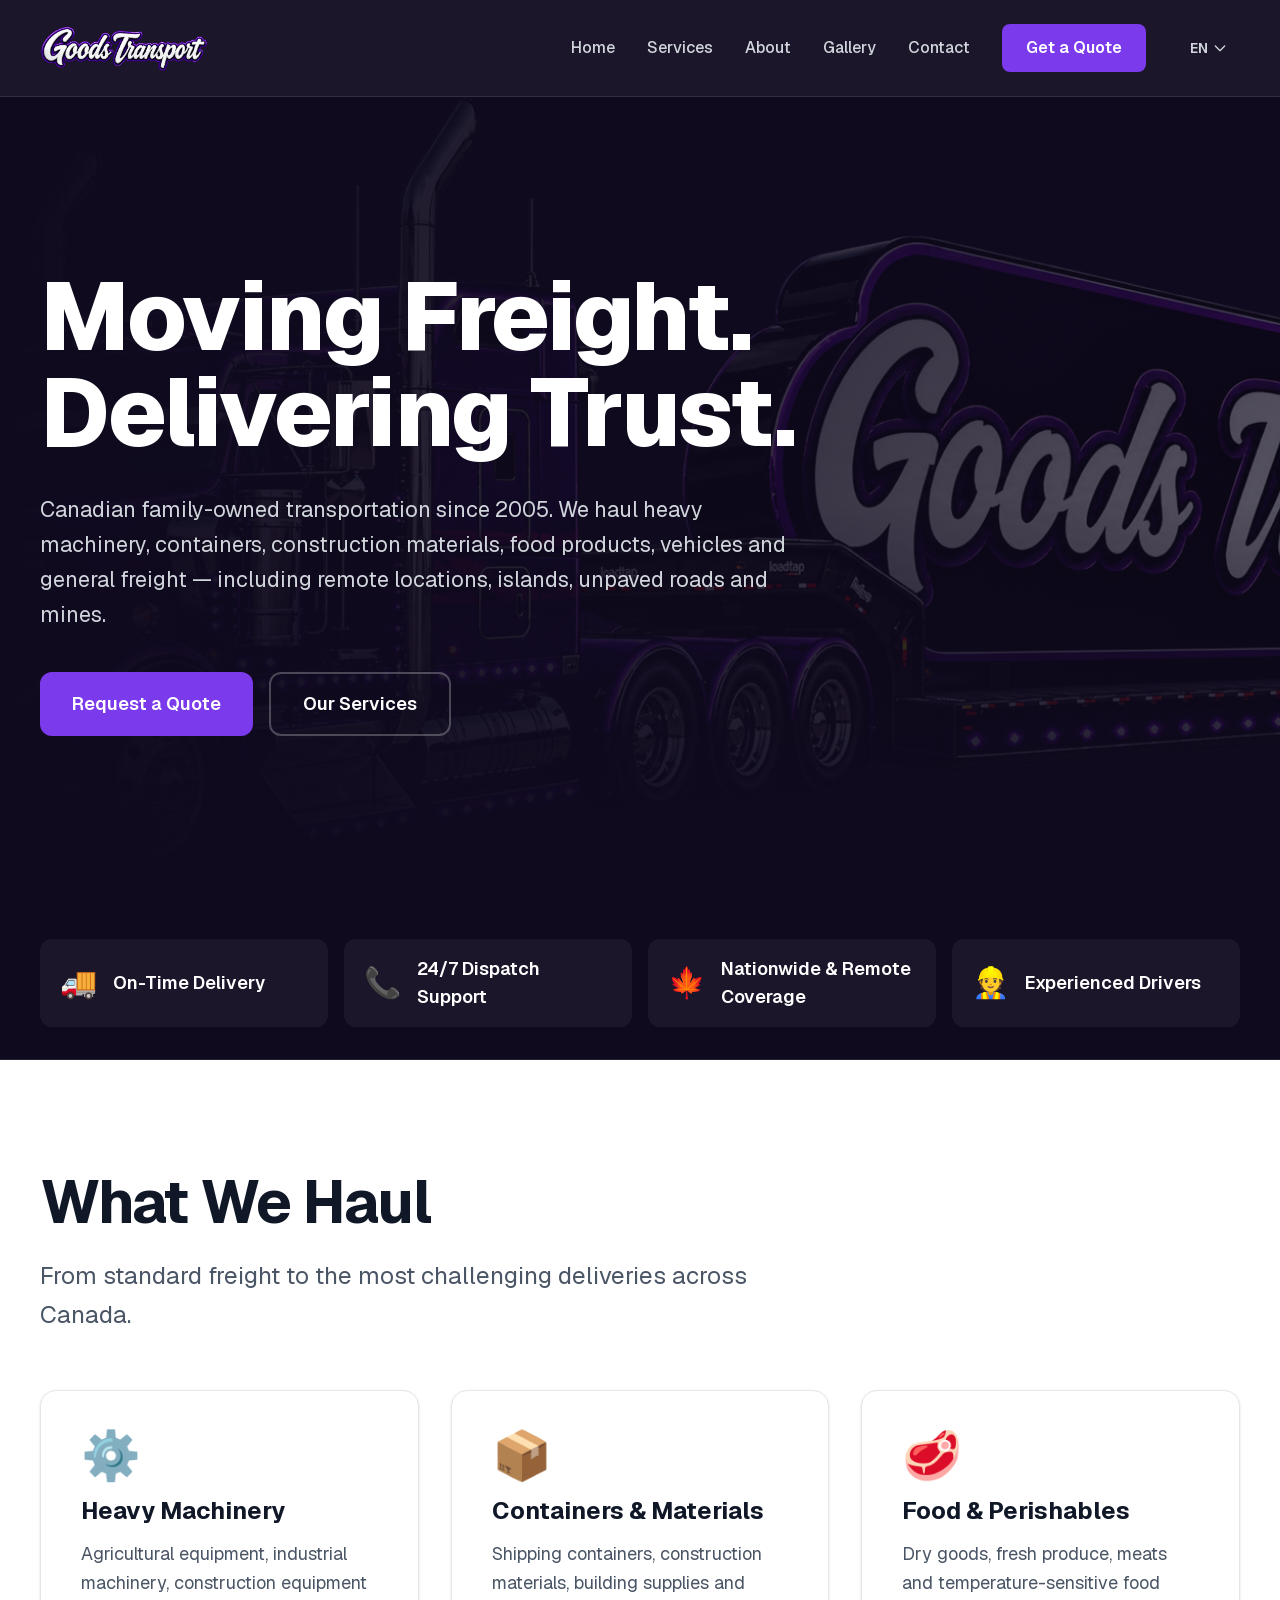
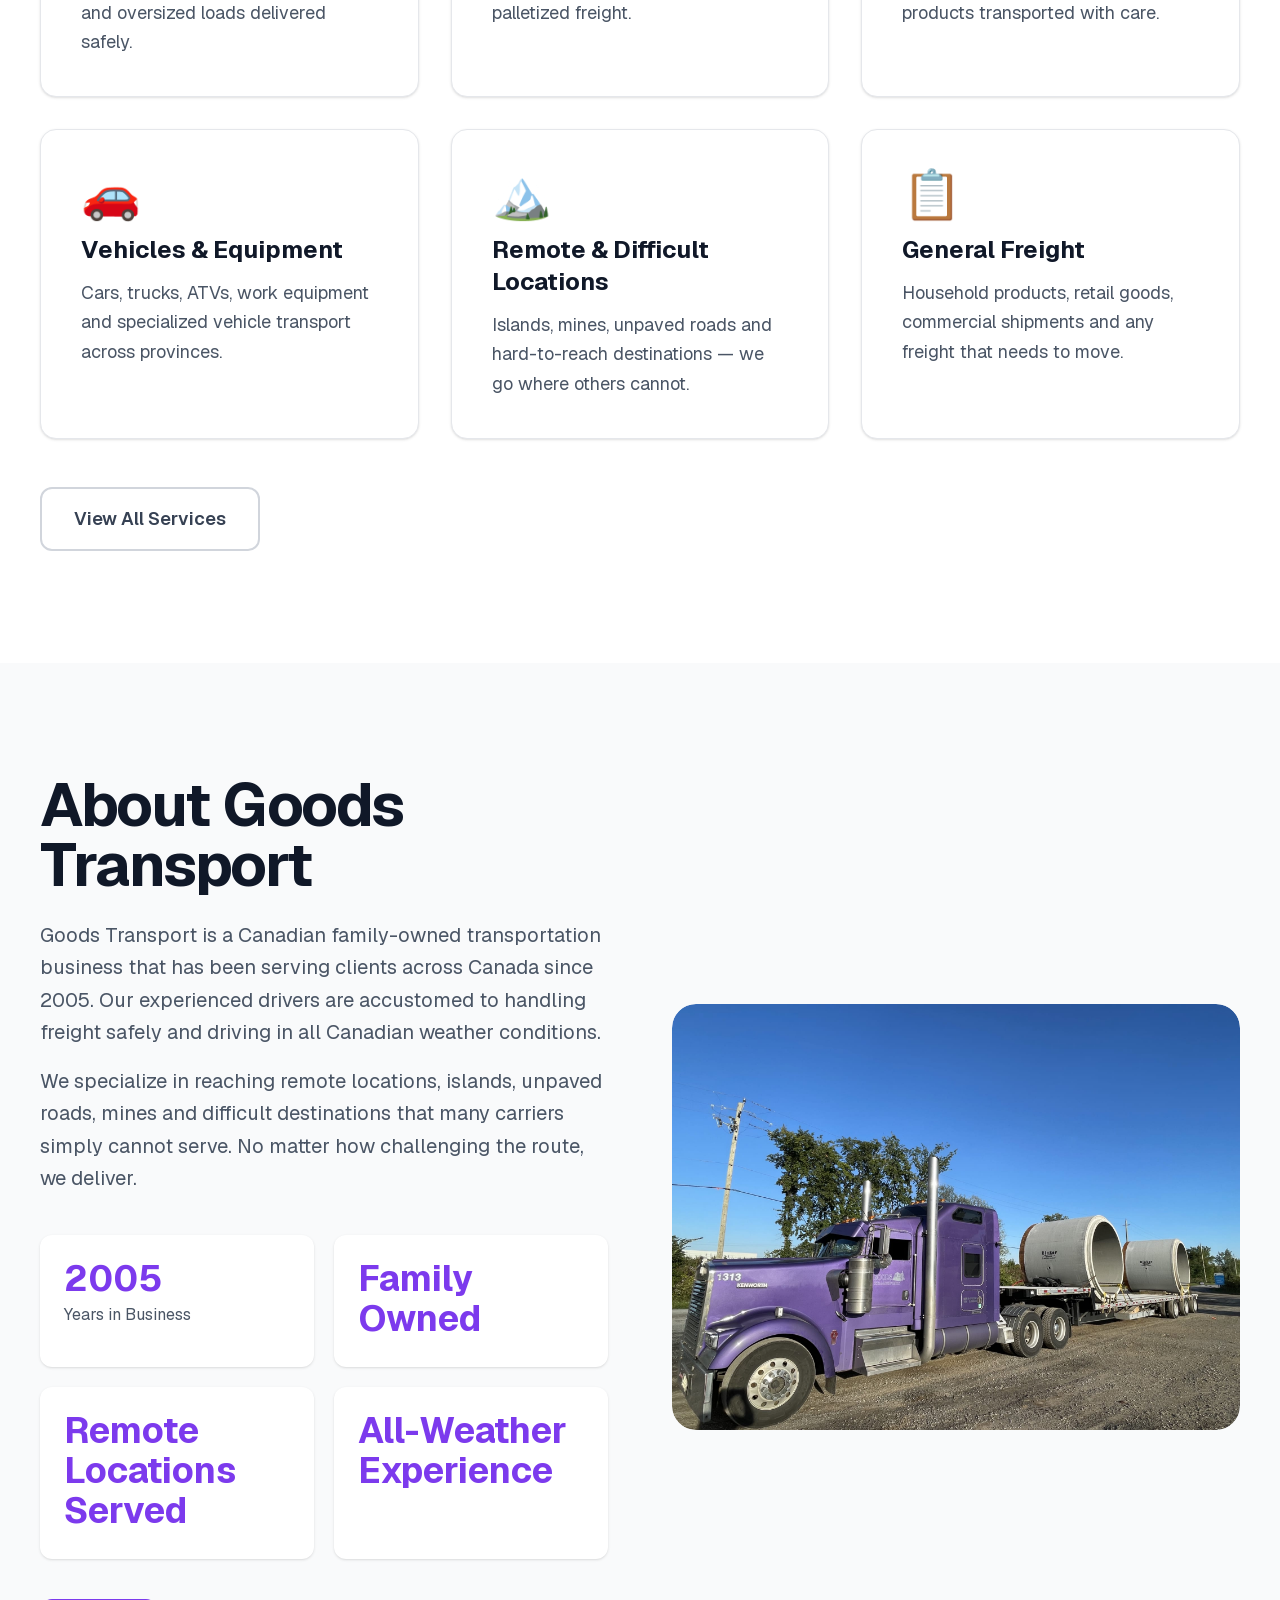
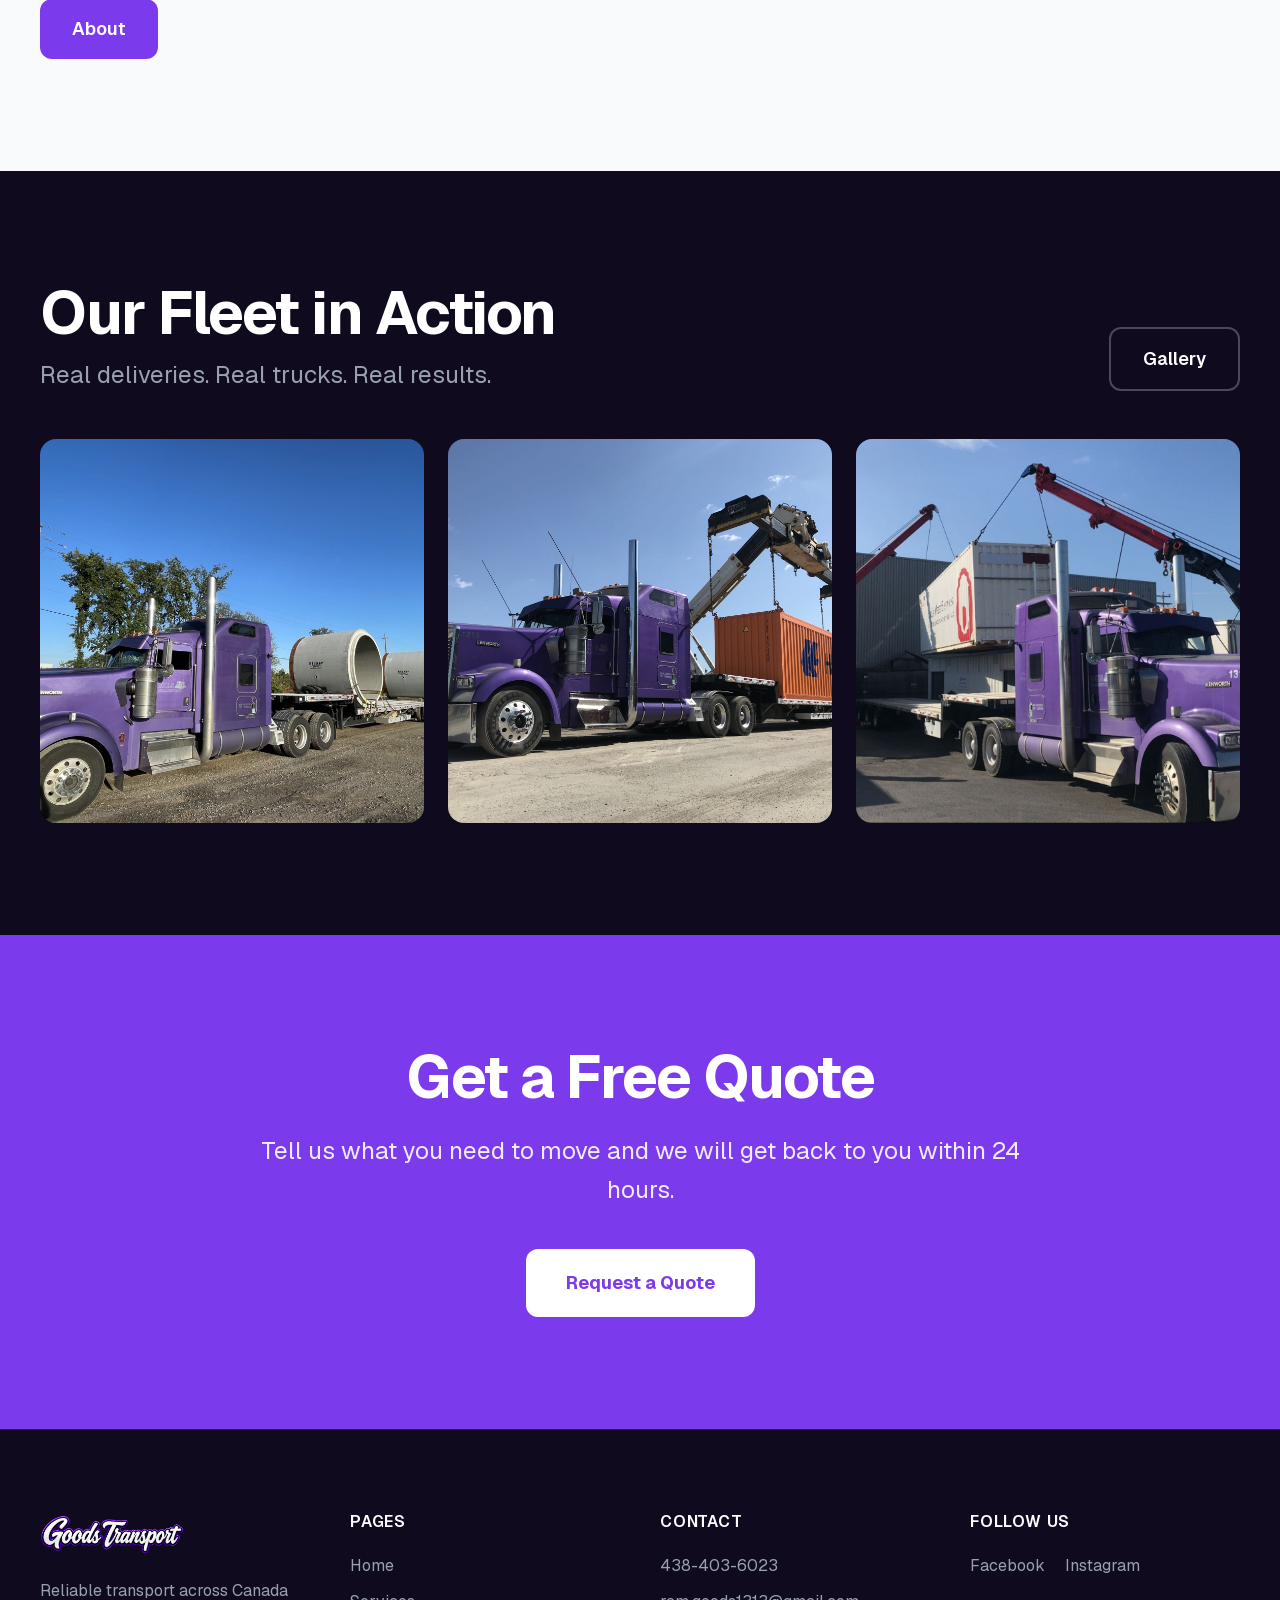
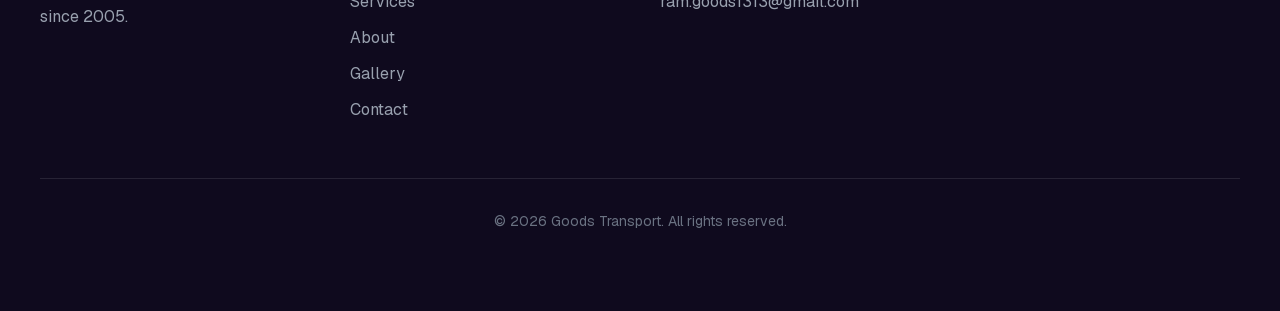
==== index.html @ d4e874e9 "Publish Goods Transport client preview. Co-authored-by: Cursor <cursoragent@cursor.com>" ====
<!DOCTYPE html><html lang="en" class="geist_a71539c9-module__T19VSG__variable geist_mono_8d43a2aa-module__8Li5zG__variable h-full antialiased"><head><meta charSet="utf-8"/><meta name="viewport" content="width=device-width, initial-scale=1"/><link rel="preload" href="/_next/static/media/797e433ab948586e-s.p.0r6juujl39pe6.woff2" as="font" crossorigin="" type="font/woff2"/><link rel="preload" href="/_next/static/media/caa3a2e1cccd8315-s.p.0wgildi0cnwt9.woff2" as="font" crossorigin="" type="font/woff2"/><link rel="preload" as="image" href="/logos/logo-header.png.png"/><link rel="stylesheet" href="/_next/static/chunks/0zpphsnhmjng1.css" data-precedence="next"/><link rel="preload" as="script" fetchPriority="low" href="/_next/static/chunks/3s6nzrbk-8mnv.js"/><script src="/_next/static/chunks/3450qyhportkm.js" async=""></script><script src="/_next/static/chunks/1j_9b-l0n6u-t.js" async=""></script><script src="/_next/static/chunks/2wome6lnndfqk.js" async=""></script><script src="/_next/static/chunks/turbopack-3-rogmxp6l1om.js" async=""></script><script src="/_next/static/chunks/3fntmmi971322.js" async=""></script><script src="/_next/static/chunks/34xxdpkvcuuj9.js" async=""></script><script src="/_next/static/chunks/1sk3g4_gmx40v.js" async=""></script><script src="/_next/static/chunks/1n97j-zp69pqx.js" async=""></script><script src="/_next/static/chunks/3w--24xinl65f.js" async=""></script><title>Goods Transport — Canadian Freight &amp; Logistics</title><meta name="description" content="Canadian family-owned transportation since 2005. Heavy machinery, containers, construction materials, food products, vehicles and general freight across Canada including remote locations."/><meta name="author" content="Goods Transport"/><meta name="keywords" content="freight transport Canada,trucking company,heavy machinery transport,container shipping,remote location delivery"/><meta name="robots" content="index, follow"/><meta property="og:title" content="Goods Transport — Canadian Freight &amp; Logistics"/><meta property="og:description" content="Canadian family-owned transportation since 2005. We deliver anywhere in Canada."/><meta property="og:site_name" content="Goods Transport"/><meta property="og:locale" content="en_CA"/><meta property="og:type" content="website"/><meta name="twitter:card" content="summary_large_image"/><meta name="twitter:title" content="Goods Transport — Canadian Freight &amp; Logistics"/><meta name="twitter:description" content="Canadian family-owned transportation since 2005. We deliver anywhere in Canada."/><link rel="icon" href="/favicon.ico?favicon.2vob68tjqpejf.ico" sizes="256x256" type="image/x-icon"/><meta name="next-size-adjust" content=""/><script src="/_next/static/chunks/0cz1d0mv5g_q7.js" noModule=""></script></head><body class="min-h-full flex flex-col bg-[#0f0a1e] text-gray-900"><div hidden=""><!--$--><!--/$--></div><header class="sticky top-0 z-50 w-full border-b border-white/10 bg-[#0f0a1e]/95 backdrop-blur-md"><nav class="mx-auto flex max-w-[1600px] items-center justify-between px-6 py-4 lg:px-10 lg:py-5" aria-label="Main navigation"><a class="flex items-center gap-3" href="/"><img alt="Goods Transport" width="260" height="72" decoding="async" data-nimg="1" class="h-12 w-auto object-contain lg:h-14" style="color:transparent" src="/logos/logo-header.png.png"/></a><div class="hidden items-center gap-8 lg:flex"><ul class="flex items-center gap-8"><li><a class="text-base font-medium text-gray-300 transition-colors hover:text-white" href="/">Home</a></li><li><a class="text-base font-medium text-gray-300 transition-colors hover:text-white" href="/services/">Services</a></li><li><a class="text-base font-medium text-gray-300 transition-colors hover:text-white" href="/about/">About</a></li><li><a class="text-base font-medium text-gray-300 transition-colors hover:text-white" href="/gallery/">Gallery</a></li><li><a class="text-base font-medium text-gray-300 transition-colors hover:text-white" href="/contact/">Contact</a></li></ul><a class="rounded-lg bg-[#7c3aed] px-6 py-3 text-base font-semibold text-white transition-colors hover:bg-[#5b21b6]" href="/contact/">Get a Quote</a><div class="relative"><button type="button" class="flex items-center gap-1 rounded-md px-3 py-2 text-sm font-semibold text-gray-300 hover:text-white" aria-haspopup="listbox" aria-expanded="false">EN<svg class="h-4 w-4" fill="none" viewBox="0 0 24 24" stroke="currentColor" stroke-width="2"><path stroke-linecap="round" stroke-linejoin="round" d="M19 9l-7 7-7-7"></path></svg></button></div></div><div class="flex items-center gap-4 lg:hidden"><div class="relative"><button type="button" class="rounded-md px-3 py-2 text-sm font-semibold text-gray-300">EN</button></div><button type="button" class="inline-flex items-center justify-center rounded-md p-2 text-gray-300 hover:bg-white/10 hover:text-white" aria-controls="mobile-menu" aria-expanded="false"><span class="sr-only">Open menu</span><svg class="h-7 w-7" fill="none" viewBox="0 0 24 24" stroke-width="1.5" stroke="currentColor"><path stroke-linecap="round" stroke-linejoin="round" d="M3.75 6.75h16.5M3.75 12h16.5m-16.5 5.25h16.5"></path></svg></button></div></nav><div id="mobile-menu" class="overflow-hidden border-t border-white/10 bg-[#0f0a1e] transition-all duration-300 ease-in-out lg:hidden max-h-0 opacity-0"><ul class="flex flex-col gap-1 px-6 py-4"><li><a class="block rounded-md px-3 py-3 text-base font-medium text-gray-300 hover:bg-white/5 hover:text-white" href="/">Home</a></li><li><a class="block rounded-md px-3 py-3 text-base font-medium text-gray-300 hover:bg-white/5 hover:text-white" href="/services/">Services</a></li><li><a class="block rounded-md px-3 py-3 text-base font-medium text-gray-300 hover:bg-white/5 hover:text-white" href="/about/">About</a></li><li><a class="block rounded-md px-3 py-3 text-base font-medium text-gray-300 hover:bg-white/5 hover:text-white" href="/gallery/">Gallery</a></li><li><a class="block rounded-md px-3 py-3 text-base font-medium text-gray-300 hover:bg-white/5 hover:text-white" href="/contact/">Contact</a></li><li class="pt-3"><a class="block rounded-lg bg-[#7c3aed] px-4 py-3 text-center text-base font-semibold text-white" href="/contact/">Get a Quote</a></li></ul></div></header><main class="flex-1"><section class="relative flex min-h-[90vh] items-center overflow-hidden bg-[#0f0a1e]"><div class="absolute inset-0 z-0"><video autoPlay="" muted="" loop="" playsInline="" preload="metadata" poster="/images/hero/hero-truck.jpg.png" class="h-full w-full object-cover opacity-50"><source src="/videos/video-01.mp4.mp4" type="video/mp4"/></video><div class="absolute inset-0 bg-gradient-to-r from-[#0f0a1e] via-[#0f0a1e]/70 to-[#0f0a1e]/40"></div><div class="absolute inset-0 bg-gradient-to-t from-[#0f0a1e] via-transparent to-[#0f0a1e]/30"></div></div><div class="relative z-10 mx-auto w-full max-w-[1600px] px-6 py-20 lg:px-10 lg:py-28"><div class="max-w-4xl animate-fade-in-up"><h1 class="text-5xl font-extrabold tracking-tight text-white sm:text-6xl md:text-7xl lg:text-8xl">Moving Freight. Delivering Trust.</h1><p class="mt-8 text-xl leading-relaxed text-gray-300 sm:text-2xl md:text-[1.35rem] lg:max-w-3xl animate-fade-in-up animation-delay-100">Canadian family-owned transportation since 2005. We haul heavy machinery, containers, construction materials, food products, vehicles and general freight — including remote locations, islands, unpaved roads and mines.</p><div class="mt-10 flex flex-col gap-4 sm:flex-row animate-fade-in-up animation-delay-200"><a class="inline-flex items-center justify-center rounded-xl bg-[#7c3aed] px-8 py-4 text-lg font-semibold text-white transition-colors hover:bg-[#5b21b6]" href="/contact/">Request a Quote</a><a class="inline-flex items-center justify-center rounded-xl border-2 border-white/25 px-8 py-4 text-lg font-semibold text-white transition-colors hover:bg-white/10" href="/services/">Our Services</a></div></div></div></section><section class="border-b border-white/10 bg-[#0f0a1e]"><div class="mx-auto max-w-[1600px] px-6 py-8 lg:px-10"><div class="grid grid-cols-2 gap-4 md:grid-cols-4"><div class="flex items-center gap-4 rounded-xl bg-white/5 px-5 py-4"><span class="text-2xl lg:text-3xl">🚚</span><span class="text-base font-semibold text-white lg:text-lg">On-Time Delivery</span></div><div class="flex items-center gap-4 rounded-xl bg-white/5 px-5 py-4"><span class="text-2xl lg:text-3xl">📞</span><span class="text-base font-semibold text-white lg:text-lg">24/7 Dispatch Support</span></div><div class="flex items-center gap-4 rounded-xl bg-white/5 px-5 py-4"><span class="text-2xl lg:text-3xl">🍁</span><span class="text-base font-semibold text-white lg:text-lg">Nationwide &amp; Remote Coverage</span></div><div class="flex items-center gap-4 rounded-xl bg-white/5 px-5 py-4"><span class="text-2xl lg:text-3xl">👷</span><span class="text-base font-semibold text-white lg:text-lg">Experienced Drivers</span></div></div></div></section><section class="bg-white py-20 lg:py-28"><div class="mx-auto max-w-[1600px] px-6 lg:px-10"><div class="max-w-3xl"><h2 class="text-4xl font-bold tracking-tight text-gray-900 sm:text-5xl lg:text-6xl">What We Haul</h2><p class="mt-6 text-xl leading-relaxed text-gray-600 lg:text-2xl">From standard freight to the most challenging deliveries across Canada.</p></div><div class="mt-14 grid gap-6 sm:grid-cols-2 lg:grid-cols-3 lg:gap-8"><div class="rounded-2xl border border-gray-200 bg-white p-8 shadow-sm transition-shadow hover:shadow-lg lg:p-10"><div class="mb-4 text-4xl lg:text-5xl">⚙️</div><h3 class="text-xl font-bold text-gray-900 lg:text-2xl">Heavy Machinery</h3><p class="mt-3 text-base leading-relaxed text-gray-600 lg:text-lg">Agricultural equipment, industrial machinery, construction equipment and oversized loads delivered safely.</p></div><div class="rounded-2xl border border-gray-200 bg-white p-8 shadow-sm transition-shadow hover:shadow-lg lg:p-10"><div class="mb-4 text-4xl lg:text-5xl">📦</div><h3 class="text-xl font-bold text-gray-900 lg:text-2xl">Containers &amp; Materials</h3><p class="mt-3 text-base leading-relaxed text-gray-600 lg:text-lg">Shipping containers, construction materials, building supplies and palletized freight.</p></div><div class="rounded-2xl border border-gray-200 bg-white p-8 shadow-sm transition-shadow hover:shadow-lg lg:p-10"><div class="mb-4 text-4xl lg:text-5xl">🥩</div><h3 class="text-xl font-bold text-gray-900 lg:text-2xl">Food &amp; Perishables</h3><p class="mt-3 text-base leading-relaxed text-gray-600 lg:text-lg">Dry goods, fresh produce, meats and temperature-sensitive food products transported with care.</p></div><div class="rounded-2xl border border-gray-200 bg-white p-8 shadow-sm transition-shadow hover:shadow-lg lg:p-10"><div class="mb-4 text-4xl lg:text-5xl">🚗</div><h3 class="text-xl font-bold text-gray-900 lg:text-2xl">Vehicles &amp; Equipment</h3><p class="mt-3 text-base leading-relaxed text-gray-600 lg:text-lg">Cars, trucks, ATVs, work equipment and specialized vehicle transport across provinces.</p></div><div class="rounded-2xl border border-gray-200 bg-white p-8 shadow-sm transition-shadow hover:shadow-lg lg:p-10"><div class="mb-4 text-4xl lg:text-5xl">🏔️</div><h3 class="text-xl font-bold text-gray-900 lg:text-2xl">Remote &amp; Difficult Locations</h3><p class="mt-3 text-base leading-relaxed text-gray-600 lg:text-lg">Islands, mines, unpaved roads and hard-to-reach destinations — we go where others cannot.</p></div><div class="rounded-2xl border border-gray-200 bg-white p-8 shadow-sm transition-shadow hover:shadow-lg lg:p-10"><div class="mb-4 text-4xl lg:text-5xl">📋</div><h3 class="text-xl font-bold text-gray-900 lg:text-2xl">General Freight</h3><p class="mt-3 text-base leading-relaxed text-gray-600 lg:text-lg">Household products, retail goods, commercial shipments and any freight that needs to move.</p></div></div><div class="mt-12"><a class="inline-flex items-center justify-center rounded-xl border-2 border-gray-300 px-8 py-4 text-lg font-semibold text-gray-700 transition-colors hover:bg-gray-50" href="/services/">View All Services</a></div></div></section><section class="bg-gray-50 py-20 lg:py-28"><div class="mx-auto max-w-[1600px] px-6 lg:px-10"><div class="grid items-center gap-12 lg:grid-cols-2 lg:gap-16"><div><h2 class="text-4xl font-bold tracking-tight text-gray-900 sm:text-5xl lg:text-6xl">About Goods Transport</h2><p class="mt-6 text-lg leading-relaxed text-gray-600 lg:text-xl">Goods Transport is a Canadian family-owned transportation business that has been serving clients across Canada since 2005. Our experienced drivers are accustomed to handling freight safely and driving in all Canadian weather conditions.</p><p class="mt-4 text-lg leading-relaxed text-gray-600 lg:text-xl">We specialize in reaching remote locations, islands, unpaved roads, mines and difficult destinations that many carriers simply cannot serve. No matter how challenging the route, we deliver.</p><div class="mt-10 grid grid-cols-2 gap-5"><div class="rounded-xl bg-white p-6 shadow-sm"><div class="text-3xl font-bold text-[#7c3aed] lg:text-4xl">2005</div><div class="mt-1 text-base text-gray-600">Years in Business</div></div><div class="rounded-xl bg-white p-6 shadow-sm"><div class="text-3xl font-bold text-[#7c3aed] lg:text-4xl">Family Owned</div><div class="mt-1 text-base text-gray-600"></div></div><div class="rounded-xl bg-white p-6 shadow-sm"><div class="text-3xl font-bold text-[#7c3aed] lg:text-4xl">Remote Locations Served</div><div class="mt-1 text-base text-gray-600"></div></div><div class="rounded-xl bg-white p-6 shadow-sm"><div class="text-3xl font-bold text-[#7c3aed] lg:text-4xl">All-Weather Experience</div><div class="mt-1 text-base text-gray-600"></div></div></div><div class="mt-10"><a class="inline-flex items-center justify-center rounded-xl bg-[#7c3aed] px-8 py-4 text-lg font-semibold text-white transition-colors hover:bg-[#5b21b6]" href="/about/">About</a></div></div><div class="overflow-hidden rounded-3xl"><img alt="Goods Transport truck hauling concrete pipes" loading="lazy" width="1000" height="750" decoding="async" data-nimg="1" class="w-full rounded-3xl object-cover" style="color:transparent" src="/images/gallery/truck-01.jpeg"/></div></div></div></section><section class="bg-[#0f0a1e] py-20 lg:py-28"><div class="mx-auto max-w-[1600px] px-6 lg:px-10"><div class="flex flex-col gap-6 sm:flex-row sm:items-end sm:justify-between"><div><h2 class="text-4xl font-bold tracking-tight text-white sm:text-5xl lg:text-6xl">Our Fleet in Action</h2><p class="mt-4 text-xl text-gray-400 lg:text-2xl">Real deliveries. Real trucks. Real results.</p></div><a class="inline-flex items-center justify-center rounded-xl border-2 border-white/25 px-8 py-4 text-lg font-semibold text-white transition-colors hover:bg-white/10" href="/gallery/">Gallery</a></div><div class="mt-12 grid gap-6 sm:grid-cols-3"><div class="overflow-hidden rounded-2xl"><img alt="Purple Kenworth truck hauling concrete pipes" loading="lazy" width="800" height="600" decoding="async" data-nimg="1" class="h-64 w-full object-cover transition-transform duration-500 hover:scale-105 sm:h-80 lg:h-96" style="color:transparent" src="/images/gallery/truck-01.jpeg"/></div><div class="overflow-hidden rounded-2xl"><img alt="Purple Kenworth truck with container and crane" loading="lazy" width="800" height="600" decoding="async" data-nimg="1" class="h-64 w-full object-cover transition-transform duration-500 hover:scale-105 sm:h-80 lg:h-96" style="color:transparent" src="/images/gallery/truck-02.jpeg"/></div><div class="overflow-hidden rounded-2xl"><img alt="Purple Kenworth truck at industrial yard with cranes" loading="lazy" width="800" height="600" decoding="async" data-nimg="1" class="h-64 w-full object-cover transition-transform duration-500 hover:scale-105 sm:h-80 lg:h-96" style="color:transparent" src="/images/gallery/truck-03.jpeg"/></div></div></div></section><section class="bg-[#7c3aed] py-20 lg:py-28"><div class="mx-auto max-w-[1600px] px-6 text-center lg:px-10"><h2 class="text-4xl font-bold tracking-tight text-white sm:text-5xl lg:text-6xl">Get a Free Quote</h2><p class="mx-auto mt-6 max-w-3xl text-xl leading-relaxed text-white/90 lg:text-2xl">Tell us what you need to move and we will get back to you within 24 hours.</p><div class="mt-10"><a class="inline-flex items-center justify-center rounded-xl bg-white px-10 py-5 text-lg font-bold text-[#7c3aed] transition-colors hover:bg-gray-100" href="/contact/">Request a Quote</a></div></div></section><!--$--><!--/$--></main><footer class="border-t border-white/10 bg-[#0f0a1e]"><div class="mx-auto max-w-[1600px] px-6 py-16 lg:px-10 lg:py-20"><div class="grid gap-10 sm:grid-cols-2 lg:grid-cols-4"><div><img alt="Goods Transport" loading="lazy" width="220" height="60" decoding="async" data-nimg="1" class="h-12 w-auto object-contain" style="color:transparent" src="/logos/logo-header.png.png"/><p class="mt-5 text-base leading-relaxed text-gray-400">Reliable transport across Canada since 2005.</p></div><div><h3 class="text-base font-semibold uppercase tracking-wider text-white">Pages</h3><ul class="mt-5 space-y-3"><li><a class="text-base text-gray-400 transition-colors hover:text-white" href="/">Home</a></li><li><a class="text-base text-gray-400 transition-colors hover:text-white" href="/services/">Services</a></li><li><a class="text-base text-gray-400 transition-colors hover:text-white" href="/about/">About</a></li><li><a class="text-base text-gray-400 transition-colors hover:text-white" href="/gallery/">Gallery</a></li><li><a class="text-base text-gray-400 transition-colors hover:text-white" href="/contact/">Contact</a></li></ul></div><div><h3 class="text-base font-semibold uppercase tracking-wider text-white">Contact</h3><ul class="mt-5 space-y-3 text-base text-gray-400"><li><a href="tel:438-403-6023" class="transition-colors hover:text-white">438-403-6023</a></li><li><a href="mailto:ram.goods1313@gmail.com" class="transition-colors hover:text-white">ram.goods1313@gmail.com</a></li></ul></div><div><h3 class="text-base font-semibold uppercase tracking-wider text-white">Follow Us</h3><ul class="mt-5 flex gap-5"><li><a href="#" target="_blank" rel="noopener noreferrer" class="text-base text-gray-400 transition-colors hover:text-white" aria-label="Facebook">Facebook</a></li><li><a href="#" target="_blank" rel="noopener noreferrer" class="text-base text-gray-400 transition-colors hover:text-white" aria-label="Instagram">Instagram</a></li></ul></div></div><div class="mt-14 border-t border-white/10 pt-8 text-center"><p class="text-sm text-gray-500">© <!-- -->2026<!-- --> Goods Transport. <!-- -->All rights reserved.</p></div></div></footer><script src="/_next/static/chunks/3s6nzrbk-8mnv.js" id="_R_" async=""></script><script>(self.__next_f=self.__next_f||[]).push([0])</script><script>self.__next_f.push([1,"1:\"$Sreact.fragment\"\n2:I[19133,[\"/_next/static/chunks/3fntmmi971322.js\",\"/_next/static/chunks/34xxdpkvcuuj9.js\",\"/_next/static/chunks/1sk3g4_gmx40v.js\"],\"LanguageProvider\"]\n3:I[62319,[\"/_next/static/chunks/3fntmmi971322.js\",\"/_next/static/chunks/34xxdpkvcuuj9.js\",\"/_next/static/chunks/1sk3g4_gmx40v.js\"],\"default\"]\n4:I[39756,[\"/_next/static/chunks/3fntmmi971322.js\",\"/_next/static/chunks/34xxdpkvcuuj9.js\",\"/_next/static/chunks/1sk3g4_gmx40v.js\"],\"default\"]\n5:I[37457,[\"/_next/static/chunks/3fntmmi971322.js\",\"/_next/static/chunks/34xxdpkvcuuj9.js\",\"/_next/static/chunks/1sk3g4_gmx40v.js\"],\"default\"]\n6:I[36768,[\"/_next/static/chunks/3fntmmi971322.js\",\"/_next/static/chunks/34xxdpkvcuuj9.js\",\"/_next/static/chunks/1sk3g4_gmx40v.js\",\"/_next/static/chunks/1n97j-zp69pqx.js\"],\"default\"]\n7:I[56691,[\"/_next/static/chunks/3fntmmi971322.js\",\"/_next/static/chunks/34xxdpkvcuuj9.js\",\"/_next/static/chunks/1sk3g4_gmx40v.js\"],\"default\"]\n8:I[47257,[\"/_next/static/chunks/3fntmmi971322.js\",\"/_next/static/chunks/34xxdpkvcuuj9.js\",\"/_next/static/chunks/1sk3g4_gmx40v.js\"],\"ClientPageRoot\"]\n9:I[31713,[\"/_next/static/chunks/3fntmmi971322.js\",\"/_next/static/chunks/34xxdpkvcuuj9.js\",\"/_next/static/chunks/1sk3g4_gmx40v.js\",\"/_next/static/chunks/3w--24xinl65f.js\"],\"default\"]\nc:I[97367,[\"/_next/static/chunks/3fntmmi971322.js\",\"/_next/static/chunks/34xxdpkvcuuj9.js\",\"/_next/static/chunks/1sk3g4_gmx40v.js\"],\"OutletBoundary\"]\nd:\"$Sreact.suspense\"\nf:I[97367,[\"/_next/static/chunks/3fntmmi971322.js\",\"/_next/static/chunks/34xxdpkvcuuj9.js\",\"/_next/static/chunks/1sk3g4_gmx40v.js\"],\"ViewportBoundary\"]\n11:I[97367,[\"/_next/static/chunks/3fntmmi971322.js\",\"/_next/static/chunks/34xxdpkvcuuj9.js\",\"/_next/static/chunks/1sk3g4_gmx40v.js\"],\"MetadataBoundary\"]\n13:I[68027,[\"/_next/static/chunks/3fntmmi971322.js\",\"/_next/static/chunks/34xxdpkvcuuj9.js\",\"/_next/static/chunks/1sk3g4_gmx40v.js\"],\"default\",1]\n:HL[\"/_next/static/chunks/0zpphsnhmjng1.css\",\"style\"]\n:HL[\"/_next/static/media/797e433ab948586e-s.p.0r6juujl39pe6.woff2\",\"font\",{\"crossOrigin\":\"\",\"type\":\"font/woff2\"}]\n:HL[\"/_next/static/media/caa3a2e1cccd8315-s.p.0wgildi0cnwt9.woff2\",\"font\",{\"crossOrigin\":\"\",\"type\":\"font/woff2\"}]\n0:{\"P\":null,\"c\":[\"\",\"\"],\"q\":\"\",\"i\":false,\"f\":[[[\"\",{\"children\":[\"__PAGE__\",{},\"$undefined\",\"$undefined\",4608]},\"$undefined\",\"$undefined\",4624],[[\"$\",\"$1\",\"c\",{\"children\":[[[\"$\",\"link\",\"0\",{\"rel\":\"stylesheet\",\"href\":\"/_next/static/chunks/0zpphsnhmjng1.css\",\"precedence\":\"next\",\"crossOrigin\":\"$undefined\",\"nonce\":\"$undefined\"}],[\"$\",\"script\",\"script-0\",{\"src\":\"/_next/static/chunks/3fntmmi971322.js\",\"async\":true,\"nonce\":\"$undefined\"}],[\"$\",\"script\",\"script-1\",{\"src\":\"/_next/static/chunks/34xxdpkvcuuj9.js\",\"async\":true,\"nonce\":\"$undefined\"}],[\"$\",\"script\",\"script-2\",{\"src\":\"/_next/static/chunks/1sk3g4_gmx40v.js\",\"async\":true,\"nonce\":\"$undefined\"}]],[\"$\",\"html\",null,{\"lang\":\"en\",\"className\":\"geist_a71539c9-module__T19VSG__variable geist_mono_8d43a2aa-module__8Li5zG__variable h-full antialiased\",\"children\":[\"$\",\"body\",null,{\"className\":\"min-h-full flex flex-col bg-[#0f0a1e] text-gray-900\",\"children\":[\"$\",\"$L2\",null,{\"children\":[[\"$\",\"$L3\",null,{}],[\"$\",\"main\",null,{\"className\":\"flex-1\",\"children\":[\"$\",\"$L4\",null,{\"parallelRouterKey\":\"children\",\"error\":\"$undefined\",\"errorStyles\":\"$undefined\",\"errorScripts\":\"$undefined\",\"template\":[\"$\",\"$L5\",null,{}],\"templateStyles\":\"$undefined\",\"templateScripts\":\"$undefined\",\"notFound\":[[\"$\",\"$L6\",null,{}],[]],\"forbidden\":\"$undefined\",\"unauthorized\":\"$undefined\"}]}],[\"$\",\"$L7\",null,{}]]}]}]}]]}],{\"children\":[[\"$\",\"$1\",\"c\",{\"children\":[[\"$\",\"$L8\",null,{\"Component\":\"$9\",\"serverProvidedParams\":{\"searchParams\":{},\"params\":{},\"promises\":[\"$@a\",\"$@b\"]}}],[[\"$\",\"script\",\"script-0\",{\"src\":\"/_next/static/chunks/3w--24xinl65f.js\",\"async\":true,\"nonce\":\"$undefined\"}]],[\"$\",\"$Lc\",null,{\"children\":[\"$\",\"$d\",null,{\"name\":\"Next.MetadataOutlet\",\"children\":\"$@e\"}]}]]}],{},null,false,null]},null,false,null],[\"$\",\"$1\",\"h\",{\"children\":[null,[\"$\",\"$Lf\",null,{\"children\":\"$L10\"}],[\"$\",\"div\",null,{\"hidden\":true,\"children\":[\"$\",\"$L11\",null,{\"children\":[\"$\",\"$d\",null,{\"name\":\"Next.Metadata\",\"children\":\"$L12\"}]}]}],[\"$\",\"meta\",null,{\"name\":\"next-size-adjust\",\"content\":\"\"}]]}],false]],\"m\":\"$undefined\",\"G\":[\"$13\",[[\"$\",\"link\",\"0\",{\"rel\":\"stylesheet\",\"href\":\"/_next/static/chunks/0zpphsnhmjng1.css\",\"precedence\":\"next\",\"crossOrigin\":\"$undefined\",\"nonce\":\"$undefined\"}]]],\"S\":true,\"h\":null,\"r\":\"$undefined\",\"s\":\"$undefined\",\"a\":\"$undefined\",\"l\":\"$undefined\",\"p\":\"$undefined\",\"d\":\"$undefined\",\"b\":\"zcDZxznekO_4-OsEpN4Wr\"}\na:{}\nb:\"$0:f:0:1:1:children:0:props:children:0:props:serverProvidedParams:params\"\n10:[[\"$\",\"meta\",\"0\",{\"charSet\":\"utf-8\"}],[\"$\",\"meta\",\"1\",{\"name\":\"viewport\",\"content\":\"width=device-width, initial-scale=1\"}]]\n14:I[27201,[\"/_next/static/chunks/3fntmmi971322.js\",\"/_next/static/chunks/34xxdpkvcuuj9.js\",\"/_next/static/chunks/1sk3g4_gmx40v.js\"],\"IconMark\"]\ne:null\n12:[[\"$\",\"title\",\"0\",{\"children\":\"Goods Transport — Canadian Freight \u0026 Logistics\"}],[\"$\",\"meta\",\"1\",{\"name\":\"description\",\"content\":\"Canadian family-owned transportation since 2005. Heavy machinery, containers, construction materials, food products, vehicles and general freight across Canada including remote locations.\"}],[\"$\",\"meta\",\"2\",{\"name\":\"author\",\"content\":\"Goods Transport\"}],[\"$\",\"meta\",\"3\",{\"name\":\"keywords\",\"content\":\"freight transport Canada,trucking company,heavy machinery transport,container shipping,remote location delivery\"}],[\"$\",\"meta\",\"4\",{\"name\":\"robots\",\"content\":\"index, follow\"}],[\"$\",\"meta\",\"5\",{\"property\":\"og:title\",\"content\":\"Goods Transport — Canadian Freight \u0026 Logistics\"}],[\"$\",\"meta\",\"6\",{\"property\":\"og:description\",\"content\":\"Canadian family-owned transportation since 2005. We deliver anywhere in Canada.\"}],[\"$\",\"meta\",\"7\",{\"property\":\"og:site_name\",\"content\":\"Goods Transport\"}],[\"$\",\"meta\",\"8\",{\"property\":\"og:locale\",\"content\":\"en_CA\"}],[\"$\",\"meta\",\"9\",{\"property\":\"og:type\",\"content\":\"website\"}],[\"$\",\"meta\",\"10\",{\"name\":\"twitter:card\",\"content\":\"summary_large_image\"}],[\"$\",\"meta\",\"11\",{\"name\":\"twitter:title\",\"content\":\"Goods Transport — Canadian Freight \u0026 Logistics\"}],[\"$\",\"meta\",\"12\",{\"name\":\"twitter:description\",\"content\":\"Canadian family-owned transportation since 2005. We deliver anywhere in Canada.\"}],[\"$\",\"link\",\"13\",{\"rel\":\"icon\",\"href\":\"/favicon.ico?favicon.2vob68tjqpejf.ico\",\"sizes\":\"256x256\",\"type\":\"image/x-icon\"}],[\"$\",\"$L14\",\"14\",{}]]\n"])</script></body></html>
---- _next/static/chunks/0zpphsnhmjng1.css ----
@font-face{font-family:Geist;font-style:normal;font-weight:100 900;font-display:swap;src:url(../media/fef07dbb0973bf53-s.3p2_lha1f2xer.woff2)format("woff2");unicode-range:U+460-52F,U+1C80-1C8A,U+20B4,U+2DE0-2DFF,U+A640-A69F,U+FE2E-FE2F}@font-face{font-family:Geist;font-style:normal;font-weight:100 900;font-display:swap;src:url(../media/8a480f0b521d4e75-s.1qq4vpdcun5oj.woff2)format("woff2");unicode-range:U+301,U+400-45F,U+490-491,U+4B0-4B1,U+2116}@font-face{font-family:Geist;font-style:normal;font-weight:100 900;font-display:swap;src:url(../media/53b9e256198e5412-s.390ncx5urfkfu.woff2)format("woff2");unicode-range:U+102-103,U+110-111,U+128-129,U+168-169,U+1A0-1A1,U+1AF-1B0,U+300-301,U+303-304,U+308-309,U+323,U+329,U+1EA0-1EF9,U+20AB}@font-face{font-family:Geist;font-style:normal;font-weight:100 900;font-display:swap;src:url(../media/7178b3e590c64307-s.21jp631_3pja2.woff2)format("woff2");unicode-range:U+100-2BA,U+2BD-2C5,U+2C7-2CC,U+2CE-2D7,U+2DD-2FF,U+304,U+308,U+329,U+1D00-1DBF,U+1E00-1E9F,U+1EF2-1EFF,U+2020,U+20A0-20AB,U+20AD-20C0,U+2113,U+2C60-2C7F,U+A720-A7FF}@font-face{font-family:Geist;font-style:normal;font-weight:100 900;font-display:swap;src:url(../media/caa3a2e1cccd8315-s.p.0wgildi0cnwt9.woff2)format("woff2");unicode-range:U+??,U+131,U+152-153,U+2BB-2BC,U+2C6,U+2DA,U+2DC,U+304,U+308,U+329,U+2000-206F,U+20AC,U+2122,U+2191,U+2193,U+2212,U+2215,U+FEFF,U+FFFD}@font-face{font-family:Geist Fallback;src:local(Arial);ascent-override:95.94%;descent-override:28.16%;line-gap-override:0.0%;size-adjust:104.76%}.geist_a71539c9-module__T19VSG__className{font-family:Geist,Geist Fallback;font-style:normal}.geist_a71539c9-module__T19VSG__variable{--font-geist-sans:"Geist", "Geist Fallback"}
@font-face{font-family:Geist Mono;font-style:normal;font-weight:100 900;font-display:swap;src:url(../media/5ce348bf30bf5439-s.31988l_ccedte.woff2)format("woff2");unicode-range:U+460-52F,U+1C80-1C8A,U+20B4,U+2DE0-2DFF,U+A640-A69F,U+FE2E-FE2F}@font-face{font-family:Geist Mono;font-style:normal;font-weight:100 900;font-display:swap;src:url(../media/4fa387ec64143e14-s.2tuy5pz7dlieh.woff2)format("woff2");unicode-range:U+301,U+400-45F,U+490-491,U+4B0-4B1,U+2116}@font-face{font-family:Geist Mono;font-style:normal;font-weight:100 900;font-display:swap;src:url(../media/6306c77e7c8268e4-s.2dbetqa9o8jxf.woff2)format("woff2");unicode-range:U+2000-2001,U+2004-2008,U+200A,U+23B8-23BD,U+2500-259F}@font-face{font-family:Geist Mono;font-style:normal;font-weight:100 900;font-display:swap;src:url(../media/7d817b4c03b0c5f1-s.1uyisp29ctx0d.woff2)format("woff2");unicode-range:U+102-103,U+110-111,U+128-129,U+168-169,U+1A0-1A1,U+1AF-1B0,U+300-301,U+303-304,U+308-309,U+323,U+329,U+1EA0-1EF9,U+20AB}@font-face{font-family:Geist Mono;font-style:normal;font-weight:100 900;font-display:swap;src:url(../media/bbc41e54d2fcbd21-s.1rgnod-3esatf.woff2)format("woff2");unicode-range:U+100-2BA,U+2BD-2C5,U+2C7-2CC,U+2CE-2D7,U+2DD-2FF,U+304,U+308,U+329,U+1D00-1DBF,U+1E00-1E9F,U+1EF2-1EFF,U+2020,U+20A0-20AB,U+20AD-20C0,U+2113,U+2C60-2C7F,U+A720-A7FF}@font-face{font-family:Geist Mono;font-style:normal;font-weight:100 900;font-display:swap;src:url(../media/797e433ab948586e-s.p.0r6juujl39pe6.woff2)format("woff2");unicode-range:U+??,U+131,U+152-153,U+2BB-2BC,U+2C6,U+2DA,U+2DC,U+304,U+308,U+329,U+2000-206F,U+20AC,U+2122,U+2191,U+2193,U+2212,U+2215,U+FEFF,U+FFFD}@font-face{font-family:Geist Mono Fallback;src:local(Arial);ascent-override:74.67%;descent-override:21.92%;line-gap-override:0.0%;size-adjust:134.59%}.geist_mono_8d43a2aa-module__8Li5zG__className{font-family:Geist Mono,Geist Mono Fallback;font-style:normal}.geist_mono_8d43a2aa-module__8Li5zG__variable{--font-geist-mono:"Geist Mono", "Geist Mono Fallback"}
@layer properties{@supports (((-webkit-hyphens:none)) and (not (margin-trim:inline))) or ((-moz-orient:inline) and (not (color:rgb(from red r g b)))){*,:before,:after,::backdrop{--tw-scale-x:1;--tw-scale-y:1;--tw-scale-z:1;--tw-rotate-x:initial;--tw-rotate-y:initial;--tw-rotate-z:initial;--tw-skew-x:initial;--tw-skew-y:initial;--tw-pan-x:initial;--tw-pan-y:initial;--tw-pinch-zoom:initial;--tw-space-y-reverse:0;--tw-space-x-reverse:0;--tw-divide-x-reverse:0;--tw-border-style:solid;--tw-divide-y-reverse:0;--tw-gradient-position:initial;--tw-gradient-from:#0000;--tw-gradient-via:#0000;--tw-gradient-to:#0000;--tw-gradient-stops:initial;--tw-gradient-via-stops:initial;--tw-gradient-from-position:0%;--tw-gradient-via-position:50%;--tw-gradient-to-position:100%;--tw-leading:initial;--tw-font-weight:initial;--tw-tracking:initial;--tw-ordinal:initial;--tw-slashed-zero:initial;--tw-numeric-figure:initial;--tw-numeric-spacing:initial;--tw-numeric-fraction:initial;--tw-shadow:0 0 #0000;--tw-shadow-color:initial;--tw-shadow-alpha:100%;--tw-inset-shadow:0 0 #0000;--tw-inset-shadow-color:initial;--tw-inset-shadow-alpha:100%;--tw-ring-color:initial;--tw-ring-shadow:0 0 #0000;--tw-inset-ring-color:initial;--tw-inset-ring-shadow:0 0 #0000;--tw-ring-inset:initial;--tw-ring-offset-width:0px;--tw-ring-offset-color:#fff;--tw-ring-offset-shadow:0 0 #0000;--tw-outline-style:solid;--tw-blur:initial;--tw-brightness:initial;--tw-contrast:initial;--tw-grayscale:initial;--tw-hue-rotate:initial;--tw-invert:initial;--tw-opacity:initial;--tw-saturate:initial;--tw-sepia:initial;--tw-drop-shadow:initial;--tw-drop-shadow-color:initial;--tw-drop-shadow-alpha:100%;--tw-drop-shadow-size:initial;--tw-backdrop-blur:initial;--tw-backdrop-brightness:initial;--tw-backdrop-contrast:initial;--tw-backdrop-grayscale:initial;--tw-backdrop-hue-rotate:initial;--tw-backdrop-invert:initial;--tw-backdrop-opacity:initial;--tw-backdrop-saturate:initial;--tw-backdrop-sepia:initial;--tw-duration:initial;--tw-ease:initial}}}@layer theme{:root,:host{--font-sans:var(--font-geist-sans);--font-serif:ui-serif, Georgia, Cambria, "Times New Roman", Times, serif;--font-mono:var(--font-geist-mono);--color-red-500:#fb2c36;--color-red-600:#e40014;--color-green-50:#f0fdf4;--color-green-700:#008138;--color-green-800:#016630;--color-gray-50:#f9fafb;--color-gray-100:#f3f4f6;--color-gray-200:#e5e7eb;--color-gray-300:#d1d5dc;--color-gray-400:#99a1af;--color-gray-500:#6a7282;--color-gray-600:#4a5565;--color-gray-700:#364153;--color-gray-800:#1e2939;--color-gray-900:#101828;--color-white:#fff;--spacing:.25rem;--container-2xl:42rem;--container-3xl:48rem;--container-4xl:56rem;--container-7xl:80rem;--text-sm:.875rem;--text-sm--line-height:calc(1.25 / .875);--text-base:1rem;--text-base--line-height:calc(1.5 / 1);--text-lg:1.125rem;--text-lg--line-height:calc(1.75 / 1.125);--text-xl:1.25rem;--text-xl--line-height:calc(1.75 / 1.25);--text-2xl:1.5rem;--text-2xl--line-height:calc(2 / 1.5);--text-3xl:1.875rem;--text-3xl--line-height:calc(2.25 / 1.875);--text-4xl:2.25rem;--text-4xl--line-height:calc(2.5 / 2.25);--text-5xl:3rem;--text-5xl--line-height:1;--text-6xl:3.75rem;--text-6xl--line-height:1;--text-7xl:4.5rem;--text-7xl--line-height:1;--text-8xl:6rem;--text-8xl--line-height:1;--font-weight-medium:500;--font-weight-semibold:600;--font-weight-bold:700;--font-weight-extrabold:800;--tracking-tight:-.025em;--tracking-wider:.05em;--leading-relaxed:1.625;--radius-md:.375rem;--radius-lg:.5rem;--radius-xl:.75rem;--radius-2xl:1rem;--radius-3xl:1.5rem;--ease-in-out:cubic-bezier(.4, 0, .2, 1);--blur-md:12px;--default-transition-duration:.15s;--default-transition-timing-function:cubic-bezier(.4, 0, .2, 1);--default-font-family:var(--font-geist-sans);--default-mono-font-family:var(--font-geist-mono)}@supports (color:lab(0% 0 0)){:root,:host{--color-red-500:lab(55.4814% 75.0732 48.8528);--color-red-600:lab(48.4493% 77.4328 61.5452);--color-green-50:lab(98.1563% -5.60117 2.75913);--color-green-700:lab(47.0329% -47.0239 31.4788);--color-green-800:lab(37.4616% -36.7971 22.9692);--color-gray-50:lab(98.2596% -.247031 -.706708);--color-gray-100:lab(96.1596% -.082314 -1.13575);--color-gray-200:lab(91.6229% -.159085 -2.26791);--color-gray-300:lab(85.1236% -.612259 -3.7138);--color-gray-400:lab(65.9269% -.832707 -8.17474);--color-gray-500:lab(47.7841% -.393212 -10.0268);--color-gray-600:lab(35.6337% -1.58697 -10.8425);--color-gray-700:lab(27.1134% -.956401 -12.3224);--color-gray-800:lab(16.1051% -1.18239 -11.7533);--color-gray-900:lab(8.11897% .811279 -12.254)}}}@layer base{*,:after,:before,::backdrop{box-sizing:border-box;border:0 solid;margin:0;padding:0}::file-selector-button{box-sizing:border-box;border:0 solid;margin:0;padding:0}html,:host{-webkit-text-size-adjust:100%;tab-size:4;line-height:1.5;font-family:var(--default-font-family,-apple-system, BlinkMacSystemFont, "Segoe UI", Roboto, "Helvetica Neue", "Noto Sans", Arial, sans-serif, "Apple Color Emoji", "Segoe UI Emoji", "Segoe UI Symbol", "Noto Color Emoji");font-feature-settings:var(--default-font-feature-settings,normal);font-variation-settings:var(--default-font-variation-settings,normal);-webkit-tap-highlight-color:transparent}hr{height:0;color:inherit;border-top-width:1px}abbr:where([title]){-webkit-text-decoration:underline dotted;text-decoration:underline dotted}h1,h2,h3,h4,h5,h6{font-size:inherit;font-weight:inherit}a{color:inherit;-webkit-text-decoration:inherit;-webkit-text-decoration:inherit;-webkit-text-decoration:inherit;-webkit-text-decoration:inherit;text-decoration:inherit}b,strong{font-weight:bolder}code,kbd,samp,pre{font-family:var(--default-mono-font-family,ui-monospace, SFMono-Regular, Menlo, Monaco, Consolas, "Liberation Mono", "Courier New", monospace);font-feature-settings:var(--default-mono-font-feature-settings,normal);font-variation-settings:var(--default-mono-font-variation-settings,normal);font-size:1em}small{font-size:80%}sub,sup{vertical-align:baseline;font-size:75%;line-height:0;position:relative}sub{bottom:-.25em}sup{top:-.5em}table{text-indent:0;border-color:inherit;border-collapse:collapse}:-moz-focusring:where(:not(iframe)){outline:auto}progress{vertical-align:baseline}summary{display:list-item}ol,ul,menu{list-style:none}img,svg,video,canvas,audio,iframe,embed,object{vertical-align:middle;display:block}img,video{max-width:100%;height:auto}button,input,select,optgroup,textarea{font:inherit;font-feature-settings:inherit;font-variation-settings:inherit;letter-spacing:inherit;color:inherit;opacity:1;background-color:#0000;border-radius:0}::file-selector-button{font:inherit;font-feature-settings:inherit;font-variation-settings:inherit;letter-spacing:inherit;color:inherit;opacity:1;background-color:#0000;border-radius:0}:where(select:is([multiple],[size])) optgroup{font-weight:bolder}:where(select:is([multiple],[size])) optgroup option{padding-inline-start:20px}::file-selector-button{margin-inline-end:4px}::placeholder{opacity:1}@supports (not ((-webkit-appearance:-apple-pay-button))) or (contain-intrinsic-size:1px){::placeholder{color:currentColor}@supports (color:color-mix(in lab, red, red)){::placeholder{color:color-mix(in oklab, currentcolor 50%, transparent)}}}textarea{resize:vertical}::-webkit-search-decoration{-webkit-appearance:none}::-webkit-date-and-time-value{min-height:1lh;text-align:inherit}::-webkit-datetime-edit{display:inline-flex}::-webkit-datetime-edit-fields-wrapper{padding:0}::-webkit-datetime-edit{padding-block:0}::-webkit-datetime-edit-year-field{padding-block:0}::-webkit-datetime-edit-month-field{padding-block:0}::-webkit-datetime-edit-day-field{padding-block:0}::-webkit-datetime-edit-hour-field{padding-block:0}::-webkit-datetime-edit-minute-field{padding-block:0}::-webkit-datetime-edit-second-field{padding-block:0}::-webkit-datetime-edit-millisecond-field{padding-block:0}::-webkit-datetime-edit-meridiem-field{padding-block:0}::-webkit-calendar-picker-indicator{line-height:1}:-moz-ui-invalid{box-shadow:none}button,input:where([type=button],[type=reset],[type=submit]){appearance:button}::file-selector-button{appearance:button}::-webkit-inner-spin-button{height:auto}::-webkit-outer-spin-button{height:auto}[hidden]:where(:not([hidden=until-found])){display:none!important}}@layer components;@layer utilities{.\@container{container-type:inline-size}.collapse{visibility:collapse}.invisible{visibility:hidden}.visible{visibility:visible}.sr-only{clip-path:inset(50%);white-space:nowrap;border-width:0;width:1px;height:1px;margin:-1px;padding:0;position:absolute;overflow:hidden}.not-sr-only{clip-path:none;white-space:normal;width:auto;height:auto;margin:0;padding:0;position:static;overflow:visible}.absolute{position:absolute}.fixed{position:fixed}.relative{position:relative}.static{position:static}.sticky{position:sticky}.inset-0{inset:0}.top-0{top:0}.right-0{right:0}.isolate{isolation:isolate}.isolation-auto{isolation:auto}.z-0{z-index:0}.z-10{z-index:10}.z-50{z-index:50}.float-left{float:left}.container{width:100%}@media (min-width:40rem){.container{max-width:40rem}}@media (min-width:48rem){.container{max-width:48rem}}@media (min-width:64rem){.container{max-width:64rem}}@media (min-width:80rem){.container{max-width:80rem}}@media (min-width:96rem){.container{max-width:96rem}}.m-1{margin:var(--spacing)}.m-2{margin:calc(var(--spacing) * 2)}.m-3{margin:calc(var(--spacing) * 3)}.m-4{margin:calc(var(--spacing) * 4)}.m-5{margin:calc(var(--spacing) * 5)}.mx-1{margin-inline:var(--spacing)}.mx-2{margin-inline:calc(var(--spacing) * 2)}.mx-3{margin-inline:calc(var(--spacing) * 3)}.mx-4{margin-inline:calc(var(--spacing) * 4)}.mx-5{margin-inline:calc(var(--spacing) * 5)}.mx-auto{margin-inline:auto}.my-1{margin-block:var(--spacing)}.my-2{margin-block:calc(var(--spacing) * 2)}.my-3{margin-block:calc(var(--spacing) * 3)}.my-4{margin-block:calc(var(--spacing) * 4)}.my-5{margin-block:calc(var(--spacing) * 5)}.mt-1{margin-top:var(--spacing)}.mt-2{margin-top:calc(var(--spacing) * 2)}.mt-3{margin-top:calc(var(--spacing) * 3)}.mt-4{margin-top:calc(var(--spacing) * 4)}.mt-5{margin-top:calc(var(--spacing) * 5)}.mt-6{margin-top:calc(var(--spacing) * 6)}.mt-8{margin-top:calc(var(--spacing) * 8)}.mt-10{margin-top:calc(var(--spacing) * 10)}.mt-12{margin-top:calc(var(--spacing) * 12)}.mt-14{margin-top:calc(var(--spacing) * 14)}.mr-1{margin-right:var(--spacing)}.mr-2{margin-right:calc(var(--spacing) * 2)}.mr-3{margin-right:calc(var(--spacing) * 3)}.mr-4{margin-right:calc(var(--spacing) * 4)}.mr-5{margin-right:calc(var(--spacing) * 5)}.mb-1{margin-bottom:var(--spacing)}.mb-2{margin-bottom:calc(var(--spacing) * 2)}.mb-3{margin-bottom:calc(var(--spacing) * 3)}.mb-4{margin-bottom:calc(var(--spacing) * 4)}.mb-5{margin-bottom:calc(var(--spacing) * 5)}.ml-1{margin-left:var(--spacing)}.ml-2{margin-left:calc(var(--spacing) * 2)}.ml-3{margin-left:calc(var(--spacing) * 3)}.ml-4{margin-left:calc(var(--spacing) * 4)}.ml-5{margin-left:calc(var(--spacing) * 5)}.block{display:block}.contents{display:contents}.flex{display:flex}.flow-root{display:flow-root}.grid{display:grid}.hidden{display:none}.inline{display:inline}.inline-block{display:inline-block}.inline-flex{display:inline-flex}.inline-grid{display:inline-grid}.inline-table{display:inline-table}.list-item{display:list-item}.table{display:table}.table-caption{display:table-caption}.table-cell{display:table-cell}.table-column{display:table-column}.table-column-group{display:table-column-group}.table-footer-group{display:table-footer-group}.table-header-group{display:table-header-group}.table-row{display:table-row}.table-row-group{display:table-row-group}.h-4{height:calc(var(--spacing) * 4)}.h-7{height:calc(var(--spacing) * 7)}.h-12{height:calc(var(--spacing) * 12)}.h-64{height:calc(var(--spacing) * 64)}.h-80{height:calc(var(--spacing) * 80)}.h-full{height:100%}.max-h-0{max-height:0}.max-h-\[28rem\]{max-height:28rem}.min-h-\[90vh\]{min-height:90vh}.min-h-full{min-height:100%}.w-4{width:calc(var(--spacing) * 4)}.w-7{width:calc(var(--spacing) * 7)}.w-12{width:calc(var(--spacing) * 12)}.w-32{width:calc(var(--spacing) * 32)}.w-auto{width:auto}.w-full{width:100%}.max-w-2xl{max-width:var(--container-2xl)}.max-w-3xl{max-width:var(--container-3xl)}.max-w-4xl{max-width:var(--container-4xl)}.max-w-7xl{max-width:var(--container-7xl)}.max-w-\[1600px\]{max-width:1600px}.flex-1{flex:1}.shrink{flex-shrink:1}.grow{flex-grow:1}.border-collapse{border-collapse:collapse}.translate-none{translate:none}.scale-3d{scale:var(--tw-scale-x) var(--tw-scale-y) var(--tw-scale-z)}.transform{transform:var(--tw-rotate-x,) var(--tw-rotate-y,) var(--tw-rotate-z,) var(--tw-skew-x,) var(--tw-skew-y,)}.touch-pinch-zoom{--tw-pinch-zoom:pinch-zoom;touch-action:var(--tw-pan-x,) var(--tw-pan-y,) var(--tw-pinch-zoom,)}.resize{resize:both}.grid-cols-2{grid-template-columns:repeat(2,minmax(0,1fr))}.flex-col{flex-direction:column}.flex-wrap{flex-wrap:wrap}.items-center{align-items:center}.justify-between{justify-content:space-between}.justify-center{justify-content:center}.gap-1{gap:var(--spacing)}.gap-3{gap:calc(var(--spacing) * 3)}.gap-4{gap:calc(var(--spacing) * 4)}.gap-5{gap:calc(var(--spacing) * 5)}.gap-6{gap:calc(var(--spacing) * 6)}.gap-8{gap:calc(var(--spacing) * 8)}.gap-10{gap:calc(var(--spacing) * 10)}.gap-12{gap:calc(var(--spacing) * 12)}.gap-14{gap:calc(var(--spacing) * 14)}:where(.space-y-3>:not(:last-child)){--tw-space-y-reverse:0;margin-block-start:calc(calc(var(--spacing) * 3) * var(--tw-space-y-reverse));margin-block-end:calc(calc(var(--spacing) * 3) * calc(1 - var(--tw-space-y-reverse)))}:where(.space-y-4>:not(:last-child)){--tw-space-y-reverse:0;margin-block-start:calc(calc(var(--spacing) * 4) * var(--tw-space-y-reverse));margin-block-end:calc(calc(var(--spacing) * 4) * calc(1 - var(--tw-space-y-reverse)))}:where(.space-y-5>:not(:last-child)){--tw-space-y-reverse:0;margin-block-start:calc(calc(var(--spacing) * 5) * var(--tw-space-y-reverse));margin-block-end:calc(calc(var(--spacing) * 5) * calc(1 - var(--tw-space-y-reverse)))}:where(.space-y-6>:not(:last-child)){--tw-space-y-reverse:0;margin-block-start:calc(calc(var(--spacing) * 6) * var(--tw-space-y-reverse));margin-block-end:calc(calc(var(--spacing) * 6) * calc(1 - var(--tw-space-y-reverse)))}:where(.space-y-8>:not(:last-child)){--tw-space-y-reverse:0;margin-block-start:calc(calc(var(--spacing) * 8) * var(--tw-space-y-reverse));margin-block-end:calc(calc(var(--spacing) * 8) * calc(1 - var(--tw-space-y-reverse)))}:where(.space-y-reverse>:not(:last-child)){--tw-space-y-reverse:1}:where(.space-x-reverse>:not(:last-child)){--tw-space-x-reverse:1}:where(.divide-x>:not(:last-child)){--tw-divide-x-reverse:0;border-inline-style:var(--tw-border-style);border-inline-start-width:calc(1px * var(--tw-divide-x-reverse));border-inline-end-width:calc(1px * calc(1 - var(--tw-divide-x-reverse)))}:where(.divide-y>:not(:last-child)){--tw-divide-y-reverse:0;border-bottom-style:var(--tw-border-style);border-top-style:var(--tw-border-style);border-top-width:calc(1px * var(--tw-divide-y-reverse));border-bottom-width:calc(1px * calc(1 - var(--tw-divide-y-reverse)))}:where(.divide-y-reverse>:not(:last-child)){--tw-divide-y-reverse:1}.truncate{text-overflow:ellipsis;white-space:nowrap;overflow:hidden}.overflow-hidden{overflow:hidden}.rounded{border-radius:.25rem}.rounded-2xl{border-radius:var(--radius-2xl)}.rounded-3xl{border-radius:var(--radius-3xl)}.rounded-lg{border-radius:var(--radius-lg)}.rounded-md{border-radius:var(--radius-md)}.rounded-xl{border-radius:var(--radius-xl)}.rounded-s{border-start-start-radius:.25rem;border-end-start-radius:.25rem}.rounded-ss{border-start-start-radius:.25rem}.rounded-e{border-start-end-radius:.25rem;border-end-end-radius:.25rem}.rounded-se{border-start-end-radius:.25rem}.rounded-ee{border-end-end-radius:.25rem}.rounded-es{border-end-start-radius:.25rem}.rounded-t{border-top-left-radius:.25rem;border-top-right-radius:.25rem}.rounded-l{border-top-left-radius:.25rem;border-bottom-left-radius:.25rem}.rounded-tl{border-top-left-radius:.25rem}.rounded-r{border-top-right-radius:.25rem;border-bottom-right-radius:.25rem}.rounded-tr{border-top-right-radius:.25rem}.rounded-b{border-bottom-right-radius:.25rem;border-bottom-left-radius:.25rem}.rounded-br{border-bottom-right-radius:.25rem}.rounded-bl{border-bottom-left-radius:.25rem}.border{border-style:var(--tw-border-style);border-width:1px}.border-2{border-style:var(--tw-border-style);border-width:2px}.border-x{border-inline-style:var(--tw-border-style);border-inline-width:1px}.border-y{border-block-style:var(--tw-border-style);border-block-width:1px}.border-s{border-inline-start-style:var(--tw-border-style);border-inline-start-width:1px}.border-e{border-inline-end-style:var(--tw-border-style);border-inline-end-width:1px}.border-bs{border-block-start-style:var(--tw-border-style);border-block-start-width:1px}.border-be{border-block-end-style:var(--tw-border-style);border-block-end-width:1px}.border-t{border-top-style:var(--tw-border-style);border-top-width:1px}.border-r{border-right-style:var(--tw-border-style);border-right-width:1px}.border-b{border-bottom-style:var(--tw-border-style);border-bottom-width:1px}.border-l{border-left-style:var(--tw-border-style);border-left-width:1px}.border-gray-200{border-color:var(--color-gray-200)}.border-gray-300{border-color:var(--color-gray-300)}.border-white\/10{border-color:#ffffff1a}@supports (color:color-mix(in lab, red, red)){.border-white\/10{border-color:color-mix(in oklab, var(--color-white) 10%, transparent)}}.border-white\/25{border-color:#ffffff40}@supports (color:color-mix(in lab, red, red)){.border-white\/25{border-color:color-mix(in oklab, var(--color-white) 25%, transparent)}}.bg-\[\#0f0a1e\]{background-color:#0f0a1e}.bg-\[\#0f0a1e\]\/95{background-color:#0f0a1ef2;background-color:lab(3.63648% 4.95674 -11.5142/.95)}.bg-\[\#1a103c\]{background-color:#1a103c}.bg-\[\#7c3aed\]{background-color:#7c3aed}.bg-\[\#7c3aed\]\/20{background-color:#7c3aed33;background-color:lab(42.2333% 56.9754 -80.6061/.2)}.bg-gray-50{background-color:var(--color-gray-50)}.bg-gray-100{background-color:var(--color-gray-100)}.bg-gray-900{background-color:var(--color-gray-900)}.bg-green-50{background-color:var(--color-green-50)}.bg-white{background-color:var(--color-white)}.bg-white\/5{background-color:#ffffff0d}@supports (color:color-mix(in lab, red, red)){.bg-white\/5{background-color:color-mix(in oklab, var(--color-white) 5%, transparent)}}.bg-gradient-to-r{--tw-gradient-position:to right in oklab;background-image:linear-gradient(var(--tw-gradient-stops))}.bg-gradient-to-t{--tw-gradient-position:to top in oklab;background-image:linear-gradient(var(--tw-gradient-stops))}.from-\[\#0f0a1e\]{--tw-gradient-from:#0f0a1e;--tw-gradient-stops:var(--tw-gradient-via-stops,var(--tw-gradient-position), var(--tw-gradient-from) var(--tw-gradient-from-position), var(--tw-gradient-to) var(--tw-gradient-to-position))}.from-\[\#0f0a1e\]\/80{--tw-gradient-from:#0f0a1ecc;--tw-gradient-stops:var(--tw-gradient-via-stops,var(--tw-gradient-position), var(--tw-gradient-from) var(--tw-gradient-from-position), var(--tw-gradient-to) var(--tw-gradient-to-position))}@supports (color:lab(0% 0 0)){.from-\[\#0f0a1e\]\/80{--tw-gradient-from:lab(3.63648% 4.95674 -11.5142/.8)}}.via-\[\#0f0a1e\]\/70{--tw-gradient-via:#0f0a1eb3;--tw-gradient-via-stops:var(--tw-gradient-position), var(--tw-gradient-from) var(--tw-gradient-from-position), var(--tw-gradient-via) var(--tw-gradient-via-position), var(--tw-gradient-to) var(--tw-gradient-to-position);--tw-gradient-stops:var(--tw-gradient-via-stops)}@supports (color:lab(0% 0 0)){.via-\[\#0f0a1e\]\/70{--tw-gradient-via:lab(3.63648% 4.95674 -11.5142/.7)}}.via-transparent{--tw-gradient-via:transparent;--tw-gradient-via-stops:var(--tw-gradient-position), var(--tw-gradient-from) var(--tw-gradient-from-position), var(--tw-gradient-via) var(--tw-gradient-via-position), var(--tw-gradient-to) var(--tw-gradient-to-position);--tw-gradient-stops:var(--tw-gradient-via-stops)}.to-\[\#0f0a1e\]\/30{--tw-gradient-to:#0f0a1e4d;--tw-gradient-stops:var(--tw-gradient-via-stops,var(--tw-gradient-position), var(--tw-gradient-from) var(--tw-gradient-from-position), var(--tw-gradient-to) var(--tw-gradient-to-position))}@supports (color:lab(0% 0 0)){.to-\[\#0f0a1e\]\/30{--tw-gradient-to:lab(3.63648% 4.95674 -11.5142/.3)}}.to-\[\#0f0a1e\]\/40{--tw-gradient-to:#0f0a1e66;--tw-gradient-stops:var(--tw-gradient-via-stops,var(--tw-gradient-position), var(--tw-gradient-from) var(--tw-gradient-from-position), var(--tw-gradient-to) var(--tw-gradient-to-position))}@supports (color:lab(0% 0 0)){.to-\[\#0f0a1e\]\/40{--tw-gradient-to:lab(3.63648% 4.95674 -11.5142/.4)}}.to-transparent{--tw-gradient-to:transparent;--tw-gradient-stops:var(--tw-gradient-via-stops,var(--tw-gradient-position), var(--tw-gradient-from) var(--tw-gradient-from-position), var(--tw-gradient-to) var(--tw-gradient-to-position))}.bg-repeat{background-repeat:repeat}.mask-no-clip{-webkit-mask-clip:no-clip;mask-clip:no-clip}.mask-repeat{-webkit-mask-repeat:repeat;mask-repeat:repeat}.object-contain{object-fit:contain}.object-cover{object-fit:cover}.p-1{padding:var(--spacing)}.p-2{padding:calc(var(--spacing) * 2)}.p-3{padding:calc(var(--spacing) * 3)}.p-4{padding:calc(var(--spacing) * 4)}.p-5{padding:calc(var(--spacing) * 5)}.p-6{padding:calc(var(--spacing) * 6)}.p-8{padding:calc(var(--spacing) * 8)}.p-10{padding:calc(var(--spacing) * 10)}.px-1{padding-inline:var(--spacing)}.px-2{padding-inline:calc(var(--spacing) * 2)}.px-3{padding-inline:calc(var(--spacing) * 3)}.px-4{padding-inline:calc(var(--spacing) * 4)}.px-5{padding-inline:calc(var(--spacing) * 5)}.px-6{padding-inline:calc(var(--spacing) * 6)}.px-8{padding-inline:calc(var(--spacing) * 8)}.px-10{padding-inline:calc(var(--spacing) * 10)}.py-1{padding-block:var(--spacing)}.py-2{padding-block:calc(var(--spacing) * 2)}.py-3{padding-block:calc(var(--spacing) * 3)}.py-4{padding-block:calc(var(--spacing) * 4)}.py-5{padding-block:calc(var(--spacing) * 5)}.py-8{padding-block:calc(var(--spacing) * 8)}.py-16{padding-block:calc(var(--spacing) * 16)}.py-20{padding-block:calc(var(--spacing) * 20)}.pt-1{padding-top:var(--spacing)}.pt-2{padding-top:calc(var(--spacing) * 2)}.pt-3{padding-top:calc(var(--spacing) * 3)}.pt-4{padding-top:calc(var(--spacing) * 4)}.pt-5{padding-top:calc(var(--spacing) * 5)}.pt-8{padding-top:calc(var(--spacing) * 8)}.pr-1{padding-right:var(--spacing)}.pr-2{padding-right:calc(var(--spacing) * 2)}.pr-3{padding-right:calc(var(--spacing) * 3)}.pr-4{padding-right:calc(var(--spacing) * 4)}.pr-5{padding-right:calc(var(--spacing) * 5)}.pb-1{padding-bottom:var(--spacing)}.pb-2{padding-bottom:calc(var(--spacing) * 2)}.pb-3{padding-bottom:calc(var(--spacing) * 3)}.pb-4{padding-bottom:calc(var(--spacing) * 4)}.pb-5{padding-bottom:calc(var(--spacing) * 5)}.pl-1{padding-left:var(--spacing)}.pl-2{padding-left:calc(var(--spacing) * 2)}.pl-3{padding-left:calc(var(--spacing) * 3)}.pl-4{padding-left:calc(var(--spacing) * 4)}.pl-5{padding-left:calc(var(--spacing) * 5)}.text-center{text-align:center}.text-left{text-align:left}.text-2xl{font-size:var(--text-2xl);line-height:var(--tw-leading,var(--text-2xl--line-height))}.text-3xl{font-size:var(--text-3xl);line-height:var(--tw-leading,var(--text-3xl--line-height))}.text-4xl{font-size:var(--text-4xl);line-height:var(--tw-leading,var(--text-4xl--line-height))}.text-5xl{font-size:var(--text-5xl);line-height:var(--tw-leading,var(--text-5xl--line-height))}.text-6xl{font-size:var(--text-6xl);line-height:var(--tw-leading,var(--text-6xl--line-height))}.text-base{font-size:var(--text-base);line-height:var(--tw-leading,var(--text-base--line-height))}.text-lg{font-size:var(--text-lg);line-height:var(--tw-leading,var(--text-lg--line-height))}.text-sm{font-size:var(--text-sm);line-height:var(--tw-leading,var(--text-sm--line-height))}.text-xl{font-size:var(--text-xl);line-height:var(--tw-leading,var(--text-xl--line-height))}.leading-relaxed{--tw-leading:var(--leading-relaxed);line-height:var(--leading-relaxed)}.font-bold{--tw-font-weight:var(--font-weight-bold);font-weight:var(--font-weight-bold)}.font-extrabold{--tw-font-weight:var(--font-weight-extrabold);font-weight:var(--font-weight-extrabold)}.font-medium{--tw-font-weight:var(--font-weight-medium);font-weight:var(--font-weight-medium)}.font-semibold{--tw-font-weight:var(--font-weight-semibold);font-weight:var(--font-weight-semibold)}.tracking-tight{--tw-tracking:var(--tracking-tight);letter-spacing:var(--tracking-tight)}.tracking-wider{--tw-tracking:var(--tracking-wider);letter-spacing:var(--tracking-wider)}.text-wrap{text-wrap:wrap}.text-clip{text-overflow:clip}.text-ellipsis{text-overflow:ellipsis}.text-\[\#7c3aed\]{color:#7c3aed}.text-gray-300{color:var(--color-gray-300)}.text-gray-400{color:var(--color-gray-400)}.text-gray-500{color:var(--color-gray-500)}.text-gray-600{color:var(--color-gray-600)}.text-gray-700{color:var(--color-gray-700)}.text-gray-900{color:var(--color-gray-900)}.text-green-700{color:var(--color-green-700)}.text-green-800{color:var(--color-green-800)}.text-red-500{color:var(--color-red-500)}.text-red-600{color:var(--color-red-600)}.text-white{color:var(--color-white)}.text-white\/90{color:#ffffffe6}@supports (color:color-mix(in lab, red, red)){.text-white\/90{color:color-mix(in oklab, var(--color-white) 90%, transparent)}}.capitalize{text-transform:capitalize}.lowercase{text-transform:lowercase}.normal-case{text-transform:none}.uppercase{text-transform:uppercase}.italic{font-style:italic}.not-italic{font-style:normal}.diagonal-fractions{--tw-numeric-fraction:diagonal-fractions;font-variant-numeric:var(--tw-ordinal,) var(--tw-slashed-zero,) var(--tw-numeric-figure,) var(--tw-numeric-spacing,) var(--tw-numeric-fraction,)}.lining-nums{--tw-numeric-figure:lining-nums;font-variant-numeric:var(--tw-ordinal,) var(--tw-slashed-zero,) var(--tw-numeric-figure,) var(--tw-numeric-spacing,) var(--tw-numeric-fraction,)}.oldstyle-nums{--tw-numeric-figure:oldstyle-nums;font-variant-numeric:var(--tw-ordinal,) var(--tw-slashed-zero,) var(--tw-numeric-figure,) var(--tw-numeric-spacing,) var(--tw-numeric-fraction,)}.ordinal{--tw-ordinal:ordinal;font-variant-numeric:var(--tw-ordinal,) var(--tw-slashed-zero,) var(--tw-numeric-figure,) var(--tw-numeric-spacing,) var(--tw-numeric-fraction,)}.proportional-nums{--tw-numeric-spacing:proportional-nums;font-variant-numeric:var(--tw-ordinal,) var(--tw-slashed-zero,) var(--tw-numeric-figure,) var(--tw-numeric-spacing,) var(--tw-numeric-fraction,)}.slashed-zero{--tw-slashed-zero:slashed-zero;font-variant-numeric:var(--tw-ordinal,) var(--tw-slashed-zero,) var(--tw-numeric-figure,) var(--tw-numeric-spacing,) var(--tw-numeric-fraction,)}.stacked-fractions{--tw-numeric-fraction:stacked-fractions;font-variant-numeric:var(--tw-ordinal,) var(--tw-slashed-zero,) var(--tw-numeric-figure,) var(--tw-numeric-spacing,) var(--tw-numeric-fraction,)}.tabular-nums{--tw-numeric-spacing:tabular-nums;font-variant-numeric:var(--tw-ordinal,) var(--tw-slashed-zero,) var(--tw-numeric-figure,) var(--tw-numeric-spacing,) var(--tw-numeric-fraction,)}.normal-nums{font-variant-numeric:normal}.line-through{text-decoration-line:line-through}.no-underline{text-decoration-line:none}.overline{text-decoration-line:overline}.underline{text-decoration-line:underline}.antialiased{-webkit-font-smoothing:antialiased;-moz-osx-font-smoothing:grayscale}.subpixel-antialiased{-webkit-font-smoothing:auto;-moz-osx-font-smoothing:auto}.opacity-0{opacity:0}.opacity-50{opacity:.5}.opacity-100{opacity:1}.shadow,.shadow-sm{--tw-shadow:0 1px 3px 0 var(--tw-shadow-color,#0000001a), 0 1px 2px -1px var(--tw-shadow-color,#0000001a);box-shadow:var(--tw-inset-shadow), var(--tw-inset-ring-shadow), var(--tw-ring-offset-shadow), var(--tw-ring-shadow), var(--tw-shadow)}.shadow-xl{--tw-shadow:0 20px 25px -5px var(--tw-shadow-color,#0000001a), 0 8px 10px -6px var(--tw-shadow-color,#0000001a);box-shadow:var(--tw-inset-shadow), var(--tw-inset-ring-shadow), var(--tw-ring-offset-shadow), var(--tw-ring-shadow), var(--tw-shadow)}.shadow\/blur\.{--tw-shadow:0 1px 3px 0 var(--tw-shadow-color,#0000001a), 0 1px 2px -1px var(--tw-shadow-color,#0000001a);box-shadow:var(--tw-inset-shadow), var(--tw-inset-ring-shadow), var(--tw-ring-offset-shadow), var(--tw-ring-shadow), var(--tw-shadow)}.inset-ring{--tw-inset-ring-shadow:inset 0 0 0 1px var(--tw-inset-ring-color,currentcolor);box-shadow:var(--tw-inset-shadow), var(--tw-inset-ring-shadow), var(--tw-ring-offset-shadow), var(--tw-ring-shadow), var(--tw-shadow)}.outline{outline-style:var(--tw-outline-style);outline-width:1px}.blur{--tw-blur:blur(8px);filter:var(--tw-blur,) var(--tw-brightness,) var(--tw-contrast,) var(--tw-grayscale,) var(--tw-hue-rotate,) var(--tw-invert,) var(--tw-saturate,) var(--tw-sepia,) var(--tw-drop-shadow,)}.drop-shadow{--tw-drop-shadow-size:drop-shadow(0 1px 2px var(--tw-drop-shadow-color,#0000001a)) drop-shadow(0 1px 1px var(--tw-drop-shadow-color,#0000000f));--tw-drop-shadow:drop-shadow(0 1px 2px #0000001a) drop-shadow(0 1px 1px #0000000f);filter:var(--tw-blur,) var(--tw-brightness,) var(--tw-contrast,) var(--tw-grayscale,) var(--tw-hue-rotate,) var(--tw-invert,) var(--tw-saturate,) var(--tw-sepia,) var(--tw-drop-shadow,)}.filter{filter:var(--tw-blur,) var(--tw-brightness,) var(--tw-contrast,) var(--tw-grayscale,) var(--tw-hue-rotate,) var(--tw-invert,) var(--tw-saturate,) var(--tw-sepia,) var(--tw-drop-shadow,)}.backdrop-blur{--tw-backdrop-blur:blur(8px);-webkit-backdrop-filter:var(--tw-backdrop-blur,) var(--tw-backdrop-brightness,) var(--tw-backdrop-contrast,) var(--tw-backdrop-grayscale,) var(--tw-backdrop-hue-rotate,) var(--tw-backdrop-invert,) var(--tw-backdrop-opacity,) var(--tw-backdrop-saturate,) var(--tw-backdrop-sepia,);backdrop-filter:var(--tw-backdrop-blur,) var(--tw-backdrop-brightness,) var(--tw-backdrop-contrast,) var(--tw-backdrop-grayscale,) var(--tw-backdrop-hue-rotate,) var(--tw-backdrop-invert,) var(--tw-backdrop-opacity,) var(--tw-backdrop-saturate,) var(--tw-backdrop-sepia,)}.backdrop-blur-md{--tw-backdrop-blur:blur(var(--blur-md));-webkit-backdrop-filter:var(--tw-backdrop-blur,) var(--tw-backdrop-brightness,) var(--tw-backdrop-contrast,) var(--tw-backdrop-grayscale,) var(--tw-backdrop-hue-rotate,) var(--tw-backdrop-invert,) var(--tw-backdrop-opacity,) var(--tw-backdrop-saturate,) var(--tw-backdrop-sepia,);backdrop-filter:var(--tw-backdrop-blur,) var(--tw-backdrop-brightness,) var(--tw-backdrop-contrast,) var(--tw-backdrop-grayscale,) var(--tw-backdrop-hue-rotate,) var(--tw-backdrop-invert,) var(--tw-backdrop-opacity,) var(--tw-backdrop-saturate,) var(--tw-backdrop-sepia,)}.backdrop-grayscale{--tw-backdrop-grayscale:grayscale(100%);-webkit-backdrop-filter:var(--tw-backdrop-blur,) var(--tw-backdrop-brightness,) var(--tw-backdrop-contrast,) var(--tw-backdrop-grayscale,) var(--tw-backdrop-hue-rotate,) var(--tw-backdrop-invert,) var(--tw-backdrop-opacity,) var(--tw-backdrop-saturate,) var(--tw-backdrop-sepia,);backdrop-filter:var(--tw-backdrop-blur,) var(--tw-backdrop-brightness,) var(--tw-backdrop-contrast,) var(--tw-backdrop-grayscale,) var(--tw-backdrop-hue-rotate,) var(--tw-backdrop-invert,) var(--tw-backdrop-opacity,) var(--tw-backdrop-saturate,) var(--tw-backdrop-sepia,)}.backdrop-invert{--tw-backdrop-invert:invert(100%);-webkit-backdrop-filter:var(--tw-backdrop-blur,) var(--tw-backdrop-brightness,) var(--tw-backdrop-contrast,) var(--tw-backdrop-grayscale,) var(--tw-backdrop-hue-rotate,) var(--tw-backdrop-invert,) var(--tw-backdrop-opacity,) var(--tw-backdrop-saturate,) var(--tw-backdrop-sepia,);backdrop-filter:var(--tw-backdrop-blur,) var(--tw-backdrop-brightness,) var(--tw-backdrop-contrast,) var(--tw-backdrop-grayscale,) var(--tw-backdrop-hue-rotate,) var(--tw-backdrop-invert,) var(--tw-backdrop-opacity,) var(--tw-backdrop-saturate,) var(--tw-backdrop-sepia,)}.backdrop-sepia{--tw-backdrop-sepia:sepia(100%);-webkit-backdrop-filter:var(--tw-backdrop-blur,) var(--tw-backdrop-brightness,) var(--tw-backdrop-contrast,) var(--tw-backdrop-grayscale,) var(--tw-backdrop-hue-rotate,) var(--tw-backdrop-invert,) var(--tw-backdrop-opacity,) var(--tw-backdrop-saturate,) var(--tw-backdrop-sepia,);backdrop-filter:var(--tw-backdrop-blur,) var(--tw-backdrop-brightness,) var(--tw-backdrop-contrast,) var(--tw-backdrop-grayscale,) var(--tw-backdrop-hue-rotate,) var(--tw-backdrop-invert,) var(--tw-backdrop-opacity,) var(--tw-backdrop-saturate,) var(--tw-backdrop-sepia,)}.backdrop-filter{-webkit-backdrop-filter:var(--tw-backdrop-blur,) var(--tw-backdrop-brightness,) var(--tw-backdrop-contrast,) var(--tw-backdrop-grayscale,) var(--tw-backdrop-hue-rotate,) var(--tw-backdrop-invert,) var(--tw-backdrop-opacity,) var(--tw-backdrop-saturate,) var(--tw-backdrop-sepia,);backdrop-filter:var(--tw-backdrop-blur,) var(--tw-backdrop-brightness,) var(--tw-backdrop-contrast,) var(--tw-backdrop-grayscale,) var(--tw-backdrop-hue-rotate,) var(--tw-backdrop-invert,) var(--tw-backdrop-opacity,) var(--tw-backdrop-saturate,) var(--tw-backdrop-sepia,)}.transition{transition-property:color,background-color,border-color,outline-color,text-decoration-color,fill,stroke,--tw-gradient-from,--tw-gradient-via,--tw-gradient-to,opacity,box-shadow,transform,translate,scale,rotate,filter,-webkit-backdrop-filter,backdrop-filter,display,content-visibility,overlay,pointer-events;transition-timing-function:var(--tw-ease,var(--default-transition-timing-function));transition-duration:var(--tw-duration,var(--default-transition-duration))}.transition-all{transition-property:all;transition-timing-function:var(--tw-ease,var(--default-transition-timing-function));transition-duration:var(--tw-duration,var(--default-transition-duration))}.transition-colors{transition-property:color,background-color,border-color,outline-color,text-decoration-color,fill,stroke,--tw-gradient-from,--tw-gradient-via,--tw-gradient-to;transition-timing-function:var(--tw-ease,var(--default-transition-timing-function));transition-duration:var(--tw-duration,var(--default-transition-duration))}.transition-shadow{transition-property:box-shadow;transition-timing-function:var(--tw-ease,var(--default-transition-timing-function));transition-duration:var(--tw-duration,var(--default-transition-duration))}.transition-transform{transition-property:transform,translate,scale,rotate;transition-timing-function:var(--tw-ease,var(--default-transition-timing-function));transition-duration:var(--tw-duration,var(--default-transition-duration))}.duration-300{--tw-duration:.3s;transition-duration:.3s}.duration-500{--tw-duration:.5s;transition-duration:.5s}.ease-in-out{--tw-ease:var(--ease-in-out);transition-timing-function:var(--ease-in-out)}:where(.divide-x-reverse>:not(:last-child)){--tw-divide-x-reverse:1}.ring-inset{--tw-ring-inset:inset}@media (hover:hover){.hover\:scale-105:hover{--tw-scale-x:105%;--tw-scale-y:105%;--tw-scale-z:105%;scale:var(--tw-scale-x) var(--tw-scale-y)}.hover\:bg-\[\#5b21b6\]:hover{background-color:#5b21b6}.hover\:bg-gray-50:hover{background-color:var(--color-gray-50)}.hover\:bg-gray-100:hover{background-color:var(--color-gray-100)}.hover\:bg-gray-200:hover{background-color:var(--color-gray-200)}.hover\:bg-gray-800:hover{background-color:var(--color-gray-800)}.hover\:bg-white\/5:hover{background-color:#ffffff0d}@supports (color:color-mix(in lab, red, red)){.hover\:bg-white\/5:hover{background-color:color-mix(in oklab, var(--color-white) 5%, transparent)}}.hover\:bg-white\/10:hover{background-color:#ffffff1a}@supports (color:color-mix(in lab, red, red)){.hover\:bg-white\/10:hover{background-color:color-mix(in oklab, var(--color-white) 10%, transparent)}}.hover\:text-\[\#7c3aed\]:hover{color:#7c3aed}.hover\:text-white:hover{color:var(--color-white)}.hover\:shadow-lg:hover{--tw-shadow:0 10px 15px -3px var(--tw-shadow-color,#0000001a), 0 4px 6px -4px var(--tw-shadow-color,#0000001a);box-shadow:var(--tw-inset-shadow), var(--tw-inset-ring-shadow), var(--tw-ring-offset-shadow), var(--tw-ring-shadow), var(--tw-shadow)}.hover\:shadow-md:hover{--tw-shadow:0 4px 6px -1px var(--tw-shadow-color,#0000001a), 0 2px 4px -2px var(--tw-shadow-color,#0000001a);box-shadow:var(--tw-inset-shadow), var(--tw-inset-ring-shadow), var(--tw-ring-offset-shadow), var(--tw-ring-shadow), var(--tw-shadow)}}.focus\:border-\[\#7c3aed\]:focus{border-color:#7c3aed}.focus\:border-gray-900:focus{border-color:var(--color-gray-900)}.focus\:ring-1:focus{--tw-ring-shadow:var(--tw-ring-inset,) 0 0 0 calc(1px + var(--tw-ring-offset-width)) var(--tw-ring-color,currentcolor);box-shadow:var(--tw-inset-shadow), var(--tw-inset-ring-shadow), var(--tw-ring-offset-shadow), var(--tw-ring-shadow), var(--tw-shadow)}.focus\:ring-2:focus{--tw-ring-shadow:var(--tw-ring-inset,) 0 0 0 calc(2px + var(--tw-ring-offset-width)) var(--tw-ring-color,currentcolor);box-shadow:var(--tw-inset-shadow), var(--tw-inset-ring-shadow), var(--tw-ring-offset-shadow), var(--tw-ring-shadow), var(--tw-shadow)}.focus\:ring-\[\#7c3aed\]:focus{--tw-ring-color:#7c3aed}.focus\:ring-gray-500:focus{--tw-ring-color:var(--color-gray-500)}.focus\:ring-gray-900:focus{--tw-ring-color:var(--color-gray-900)}.focus\:ring-offset-2:focus{--tw-ring-offset-width:2px;--tw-ring-offset-shadow:var(--tw-ring-inset,) 0 0 0 var(--tw-ring-offset-width) var(--tw-ring-offset-color)}.focus\:outline-none:focus{--tw-outline-style:none;outline-style:none}@media (min-width:40rem){.sm\:h-80{height:calc(var(--spacing) * 80)}.sm\:h-96{height:calc(var(--spacing) * 96)}.sm\:w-auto{width:auto}.sm\:grid-cols-2{grid-template-columns:repeat(2,minmax(0,1fr))}.sm\:grid-cols-3{grid-template-columns:repeat(3,minmax(0,1fr))}.sm\:flex-row{flex-direction:row}.sm\:items-end{align-items:flex-end}.sm\:justify-between{justify-content:space-between}.sm\:px-6{padding-inline:calc(var(--spacing) * 6)}.sm\:py-20{padding-block:calc(var(--spacing) * 20)}.sm\:text-2xl{font-size:var(--text-2xl);line-height:var(--tw-leading,var(--text-2xl--line-height))}.sm\:text-4xl{font-size:var(--text-4xl);line-height:var(--tw-leading,var(--text-4xl--line-height))}.sm\:text-5xl{font-size:var(--text-5xl);line-height:var(--tw-leading,var(--text-5xl--line-height))}.sm\:text-6xl{font-size:var(--text-6xl);line-height:var(--tw-leading,var(--text-6xl--line-height))}}@media (min-width:48rem){.md\:grid-cols-4{grid-template-columns:repeat(4,minmax(0,1fr))}.md\:text-7xl{font-size:var(--text-7xl);line-height:var(--tw-leading,var(--text-7xl--line-height))}.md\:text-\[1\.35rem\]{font-size:1.35rem}}@media (min-width:64rem){.lg\:row-span-2{grid-row:span 2/span 2}.lg\:flex{display:flex}.lg\:hidden{display:none}.lg\:h-14{height:calc(var(--spacing) * 14)}.lg\:h-96{height:calc(var(--spacing) * 96)}.lg\:h-\[28rem\]{height:28rem}.lg\:h-full{height:100%}.lg\:max-w-3xl{max-width:var(--container-3xl)}.lg\:grid-cols-2{grid-template-columns:repeat(2,minmax(0,1fr))}.lg\:grid-cols-3{grid-template-columns:repeat(3,minmax(0,1fr))}.lg\:grid-cols-4{grid-template-columns:repeat(4,minmax(0,1fr))}.lg\:gap-8{gap:calc(var(--spacing) * 8)}.lg\:gap-10{gap:calc(var(--spacing) * 10)}.lg\:gap-16{gap:calc(var(--spacing) * 16)}.lg\:gap-20{gap:calc(var(--spacing) * 20)}.lg\:p-10{padding:calc(var(--spacing) * 10)}.lg\:px-8{padding-inline:calc(var(--spacing) * 8)}.lg\:px-10{padding-inline:calc(var(--spacing) * 10)}.lg\:py-5{padding-block:calc(var(--spacing) * 5)}.lg\:py-20{padding-block:calc(var(--spacing) * 20)}.lg\:py-24{padding-block:calc(var(--spacing) * 24)}.lg\:py-28{padding-block:calc(var(--spacing) * 28)}.lg\:text-2xl{font-size:var(--text-2xl);line-height:var(--tw-leading,var(--text-2xl--line-height))}.lg\:text-3xl{font-size:var(--text-3xl);line-height:var(--tw-leading,var(--text-3xl--line-height))}.lg\:text-4xl{font-size:var(--text-4xl);line-height:var(--tw-leading,var(--text-4xl--line-height))}.lg\:text-5xl{font-size:var(--text-5xl);line-height:var(--tw-leading,var(--text-5xl--line-height))}.lg\:text-6xl{font-size:var(--text-6xl);line-height:var(--tw-leading,var(--text-6xl--line-height))}.lg\:text-7xl{font-size:var(--text-7xl);line-height:var(--tw-leading,var(--text-7xl--line-height))}.lg\:text-8xl{font-size:var(--text-8xl);line-height:var(--tw-leading,var(--text-8xl--line-height))}.lg\:text-lg{font-size:var(--text-lg);line-height:var(--tw-leading,var(--text-lg--line-height))}.lg\:text-xl{font-size:var(--text-xl);line-height:var(--tw-leading,var(--text-xl--line-height))}}}:root{--background:#fff;--foreground:#171717;--gt-purple:#7c3aed;--gt-purple-light:#a855f7;--gt-purple-dark:#5b21b6;--gt-dark:#0f0a1e;--gt-dark-alt:#1a103c}body{background:var(--background);color:var(--foreground)}html{scroll-behavior:smooth}:focus-visible{outline-offset:2px;outline:2px solid #7c3aed}@media (prefers-reduced-motion:reduce){html{scroll-behavior:auto}*,:before,:after{transition-duration:.01ms!important;animation-duration:.01ms!important;animation-iteration-count:1!important}}@keyframes fadeInUp{0%{opacity:0;transform:translateY(24px)}to{opacity:1;transform:translateY(0)}}.animate-fade-in-up{animation:.7s ease-out forwards fadeInUp}.animation-delay-100{animation-delay:.1s}.animation-delay-200{animation-delay:.2s}.animation-delay-300{animation-delay:.3s}@property --tw-scale-x{syntax:"*";inherits:false;initial-value:1}@property --tw-scale-y{syntax:"*";inherits:false;initial-value:1}@property --tw-scale-z{syntax:"*";inherits:false;initial-value:1}@property --tw-rotate-x{syntax:"*";inherits:false}@property --tw-rotate-y{syntax:"*";inherits:false}@property --tw-rotate-z{syntax:"*";inherits:false}@property --tw-skew-x{syntax:"*";inherits:false}@property --tw-skew-y{syntax:"*";inherits:false}@property --tw-pan-x{syntax:"*";inherits:false}@property --tw-pan-y{syntax:"*";inherits:false}@property --tw-pinch-zoom{syntax:"*";inherits:false}@property --tw-space-y-reverse{syntax:"*";inherits:false;initial-value:0}@property --tw-space-x-reverse{syntax:"*";inherits:false;initial-value:0}@property --tw-divide-x-reverse{syntax:"*";inherits:false;initial-value:0}@property --tw-border-style{syntax:"*";inherits:false;initial-value:solid}@property --tw-divide-y-reverse{syntax:"*";inherits:false;initial-value:0}@property --tw-gradient-position{syntax:"*";inherits:false}@property --tw-gradient-from{syntax:"<color>";inherits:false;initial-value:#0000}@property --tw-gradient-via{syntax:"<color>";inherits:false;initial-value:#0000}@property --tw-gradient-to{syntax:"<color>";inherits:false;initial-value:#0000}@property --tw-gradient-stops{syntax:"*";inherits:false}@property --tw-gradient-via-stops{syntax:"*";inherits:false}@property --tw-gradient-from-position{syntax:"<length-percentage>";inherits:false;initial-value:0%}@property --tw-gradient-via-position{syntax:"<length-percentage>";inherits:false;initial-value:50%}@property --tw-gradient-to-position{syntax:"<length-percentage>";inherits:false;initial-value:100%}@property --tw-leading{syntax:"*";inherits:false}@property --tw-font-weight{syntax:"*";inherits:false}@property --tw-tracking{syntax:"*";inherits:false}@property --tw-ordinal{syntax:"*";inherits:false}@property --tw-slashed-zero{syntax:"*";inherits:false}@property --tw-numeric-figure{syntax:"*";inherits:false}@property --tw-numeric-spacing{syntax:"*";inherits:false}@property --tw-numeric-fraction{syntax:"*";inherits:false}@property --tw-shadow{syntax:"*";inherits:false;initial-value:0 0 #0000}@property --tw-shadow-color{syntax:"*";inherits:false}@property --tw-shadow-alpha{syntax:"<percentage>";inherits:false;initial-value:100%}@property --tw-inset-shadow{syntax:"*";inherits:false;initial-value:0 0 #0000}@property --tw-inset-shadow-color{syntax:"*";inherits:false}@property --tw-inset-shadow-alpha{syntax:"<percentage>";inherits:false;initial-value:100%}@property --tw-ring-color{syntax:"*";inherits:false}@property --tw-ring-shadow{syntax:"*";inherits:false;initial-value:0 0 #0000}@property --tw-inset-ring-color{syntax:"*";inherits:false}@property --tw-inset-ring-shadow{syntax:"*";inherits:false;initial-value:0 0 #0000}@property --tw-ring-inset{syntax:"*";inherits:false}@property --tw-ring-offset-width{syntax:"<length>";inherits:false;initial-value:0}@property --tw-ring-offset-color{syntax:"*";inherits:false;initial-value:#fff}@property --tw-ring-offset-shadow{syntax:"*";inherits:false;initial-value:0 0 #0000}@property --tw-outline-style{syntax:"*";inherits:false;initial-value:solid}@property --tw-blur{syntax:"*";inherits:false}@property --tw-brightness{syntax:"*";inherits:false}@property --tw-contrast{syntax:"*";inherits:false}@property --tw-grayscale{syntax:"*";inherits:false}@property --tw-hue-rotate{syntax:"*";inherits:false}@property --tw-invert{syntax:"*";inherits:false}@property --tw-opacity{syntax:"*";inherits:false}@property --tw-saturate{syntax:"*";inherits:false}@property --tw-sepia{syntax:"*";inherits:false}@property --tw-drop-shadow{syntax:"*";inherits:false}@property --tw-drop-shadow-color{syntax:"*";inherits:false}@property --tw-drop-shadow-alpha{syntax:"<percentage>";inherits:false;initial-value:100%}@property --tw-drop-shadow-size{syntax:"*";inherits:false}@property --tw-backdrop-blur{syntax:"*";inherits:false}@property --tw-backdrop-brightness{syntax:"*";inherits:false}@property --tw-backdrop-contrast{syntax:"*";inherits:false}@property --tw-backdrop-grayscale{syntax:"*";inherits:false}@property --tw-backdrop-hue-rotate{syntax:"*";inherits:false}@property --tw-backdrop-invert{syntax:"*";inherits:false}@property --tw-backdrop-opacity{syntax:"*";inherits:false}@property --tw-backdrop-saturate{syntax:"*";inherits:false}@property --tw-backdrop-sepia{syntax:"*";inherits:false}@property --tw-duration{syntax:"*";inherits:false}@property --tw-ease{syntax:"*";inherits:false}
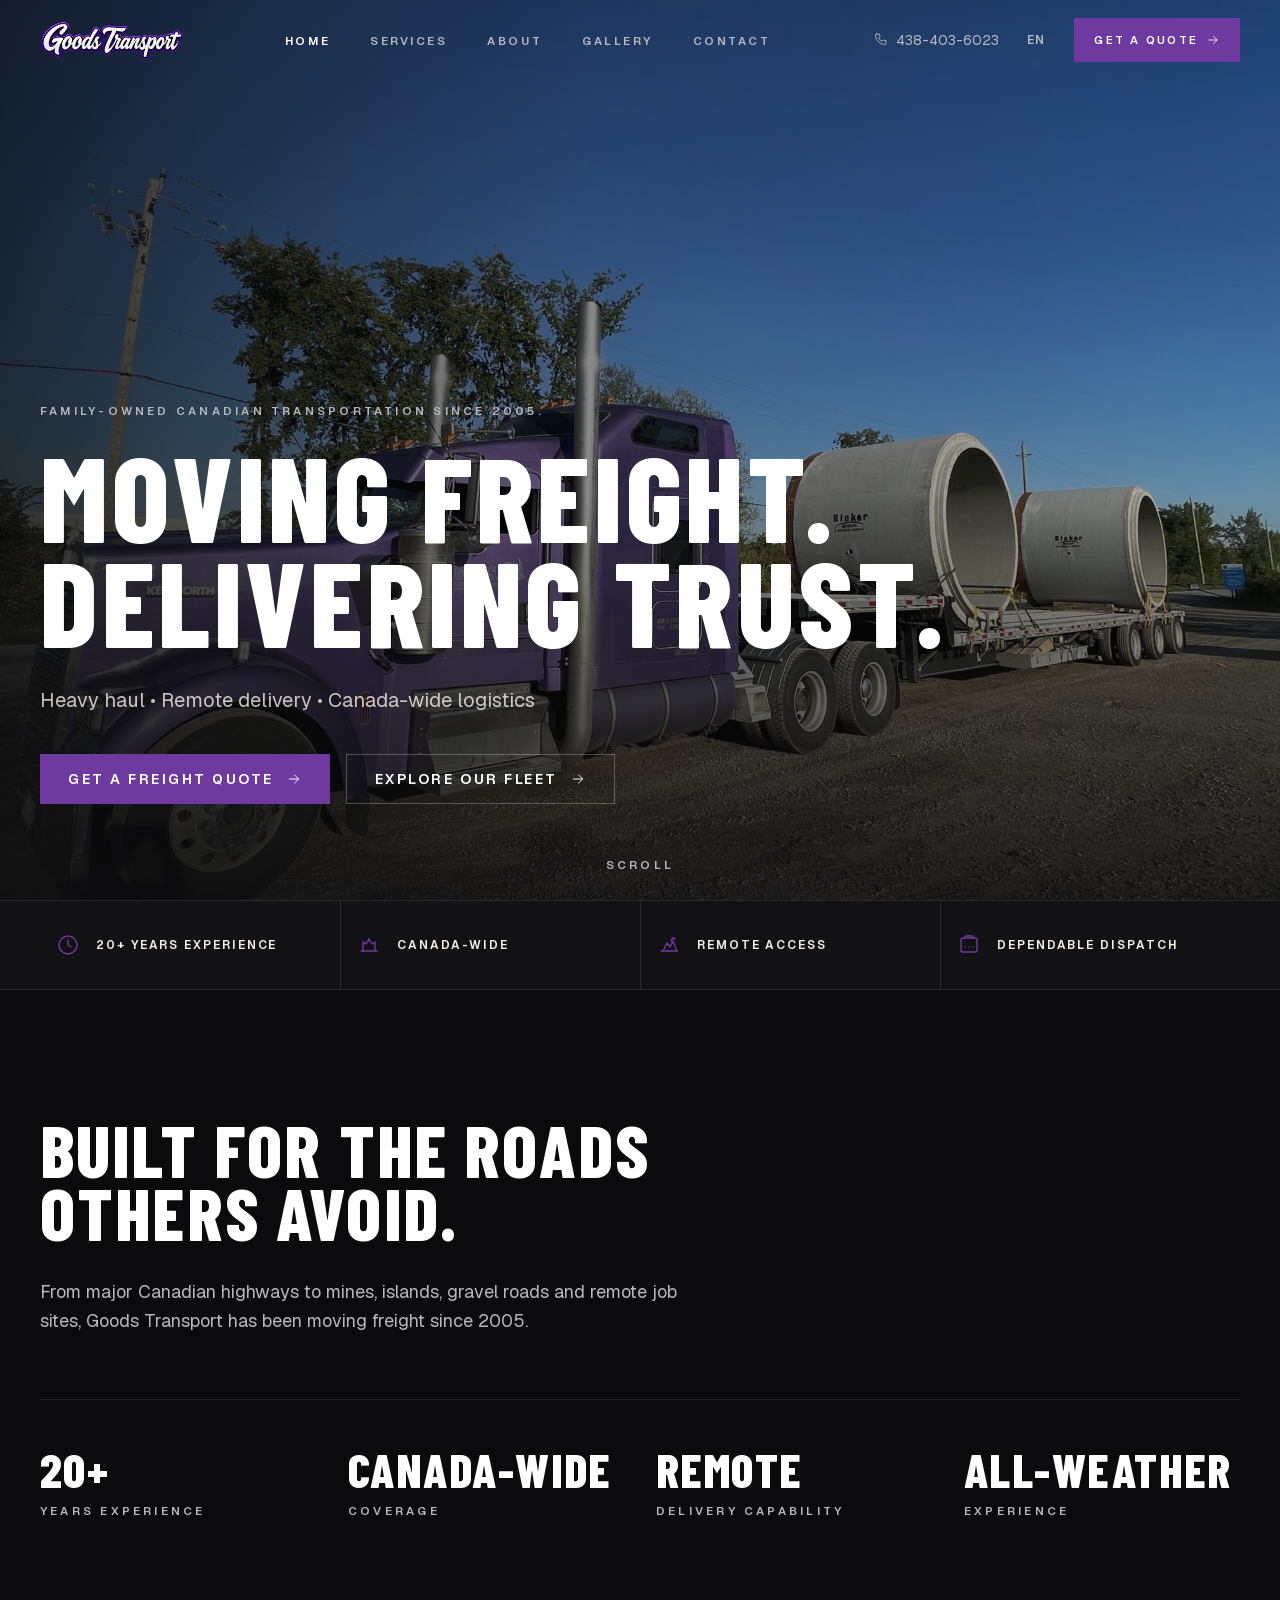
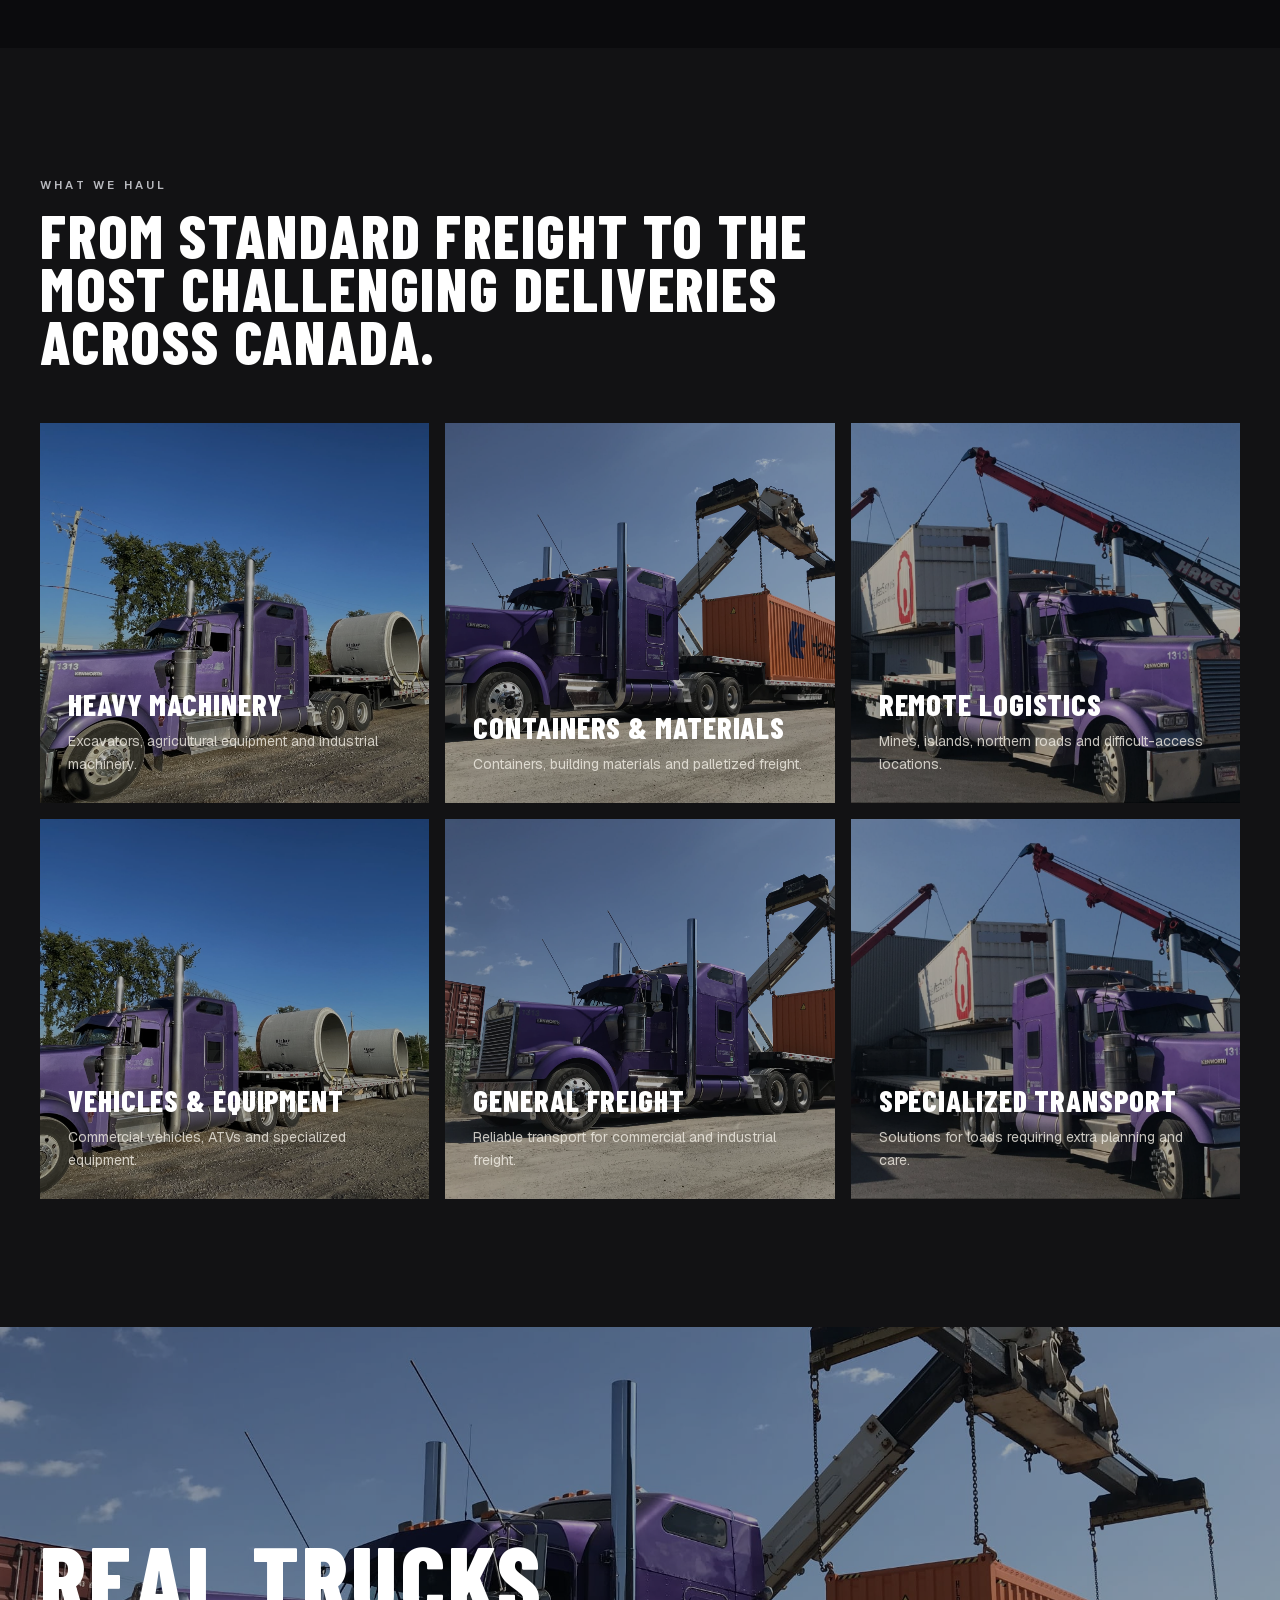
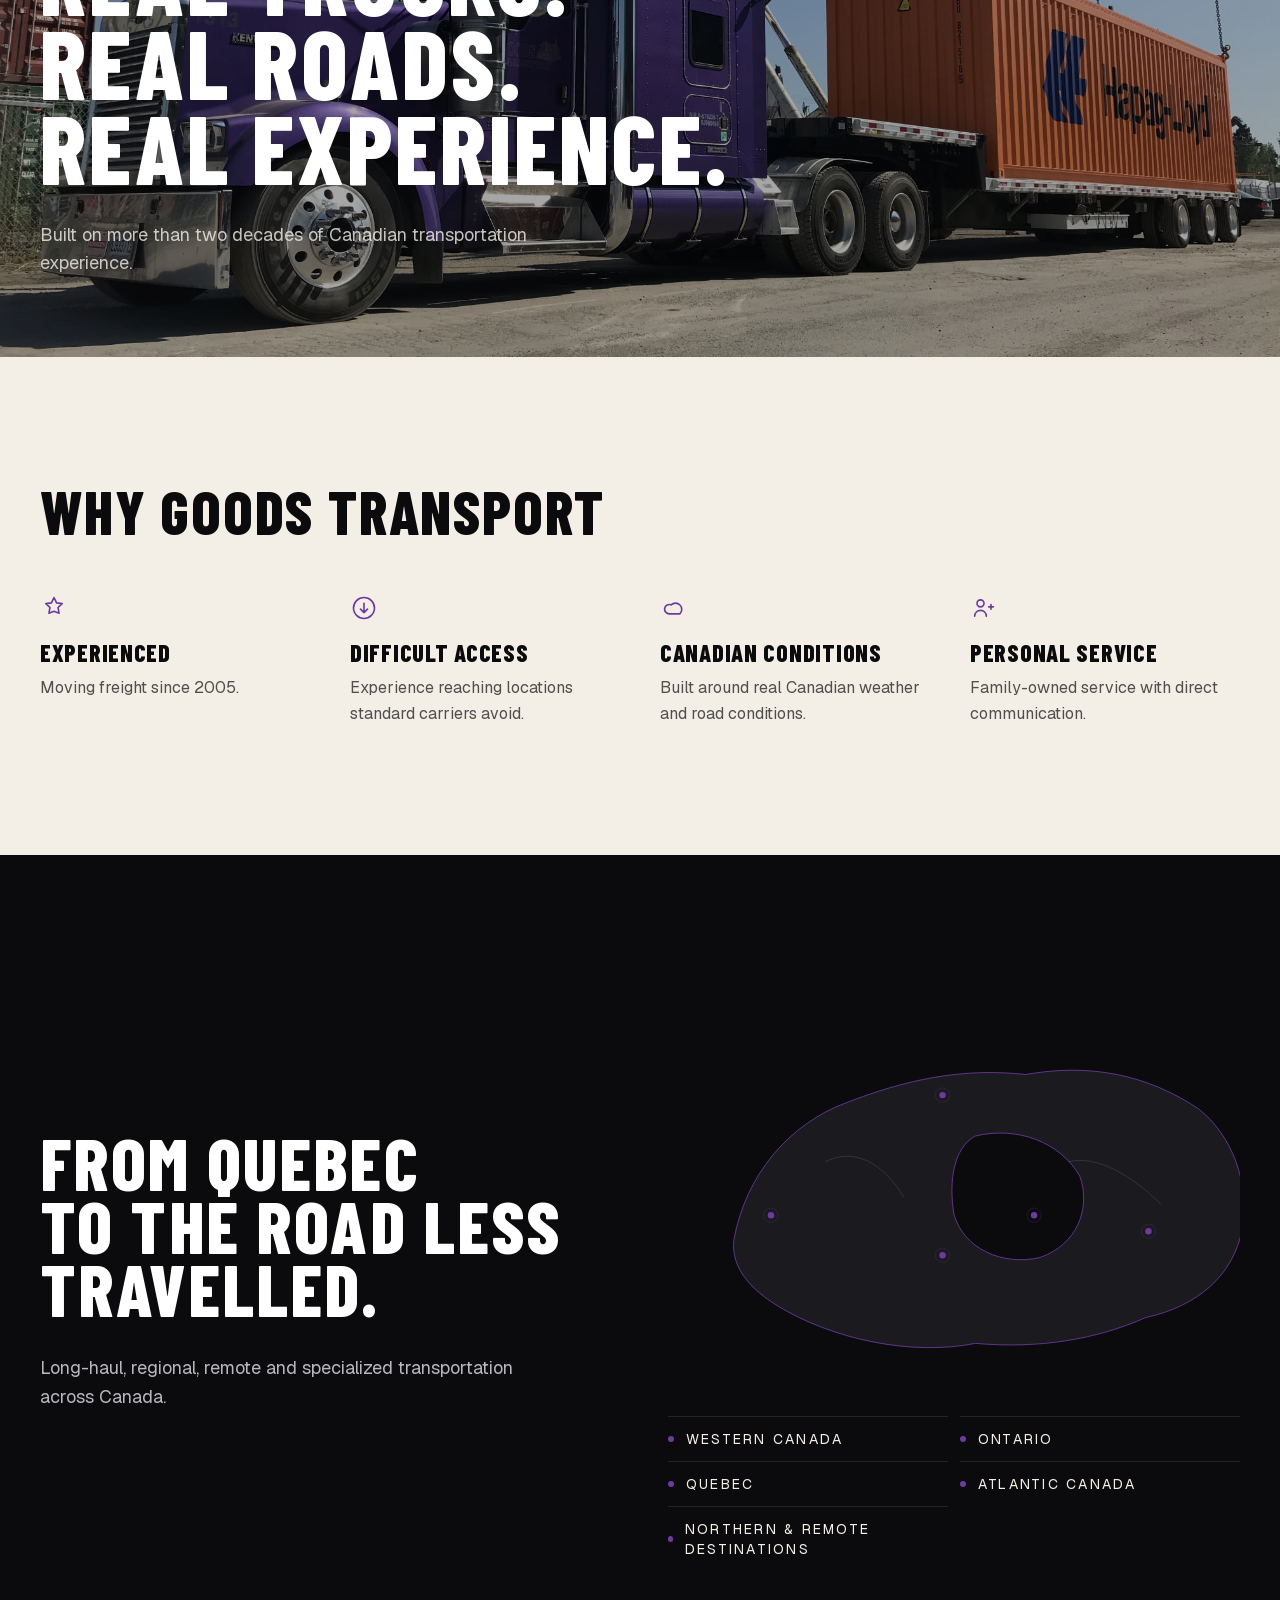
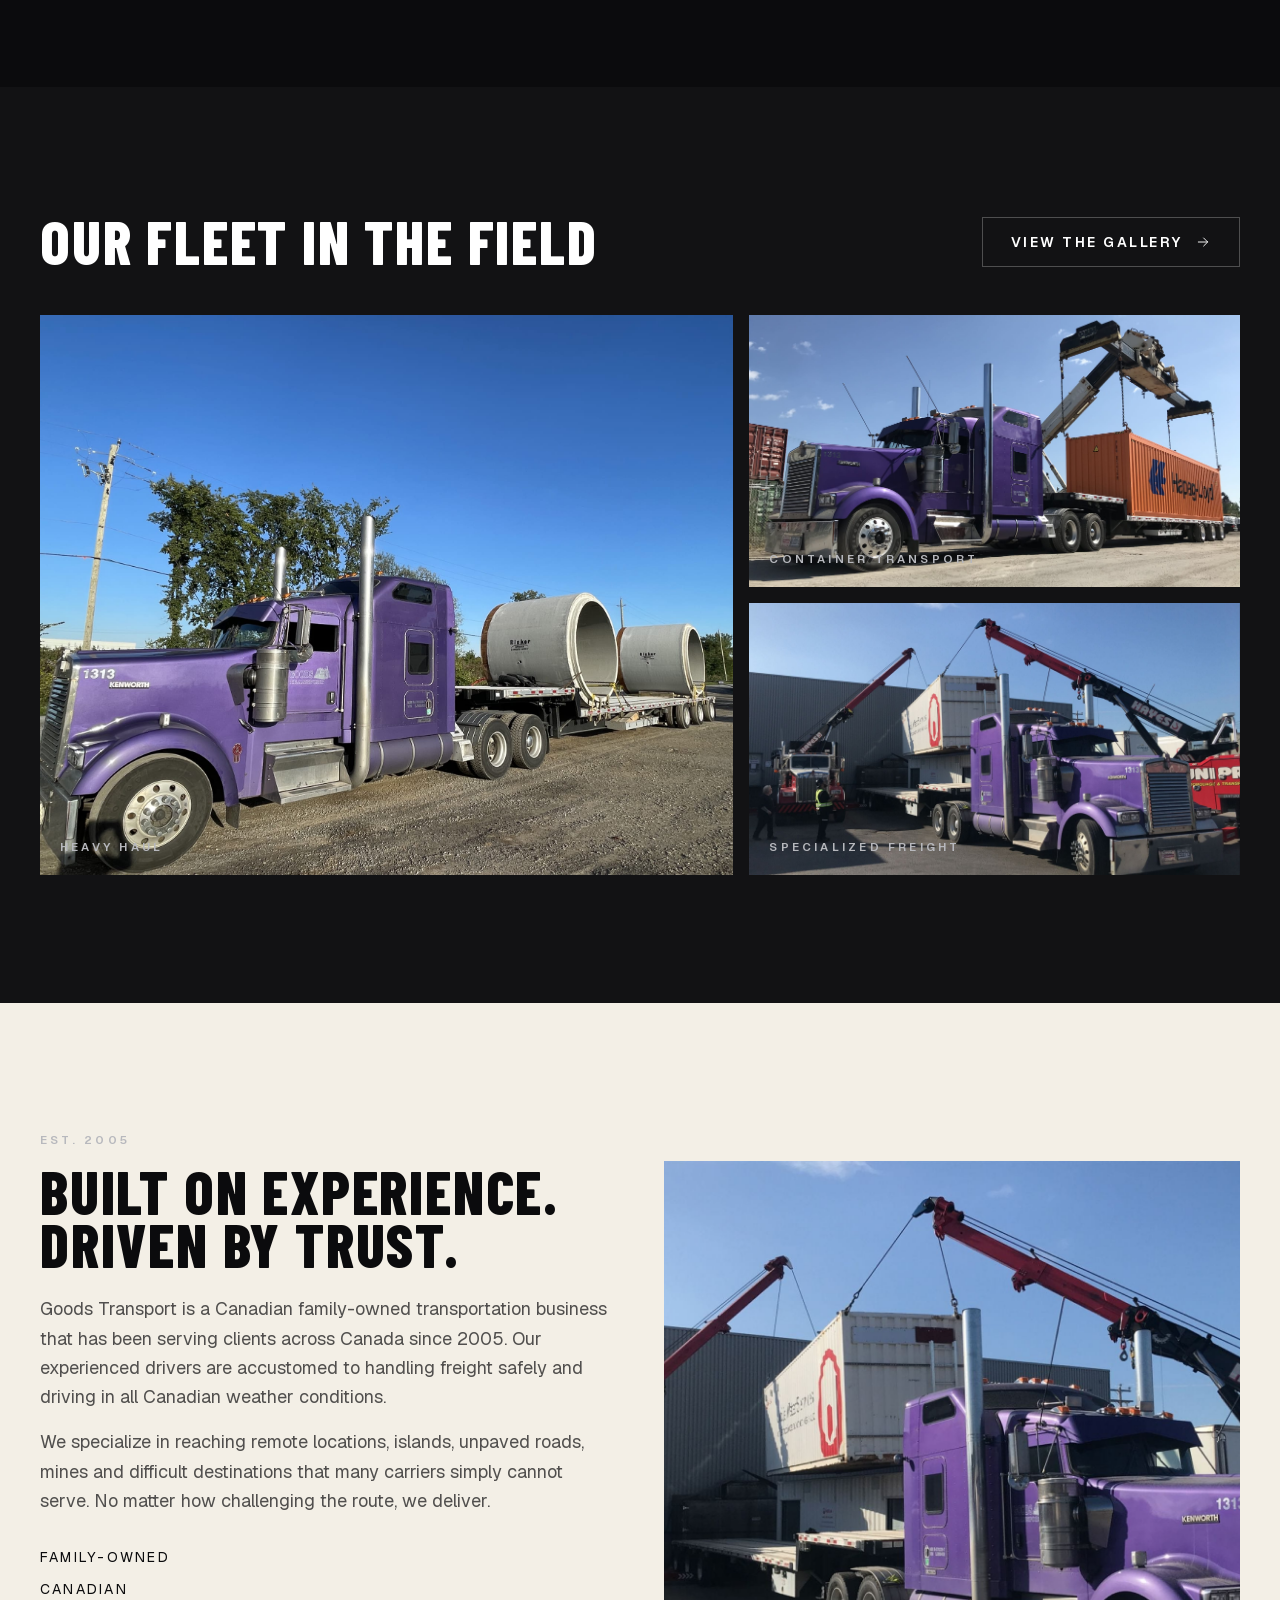
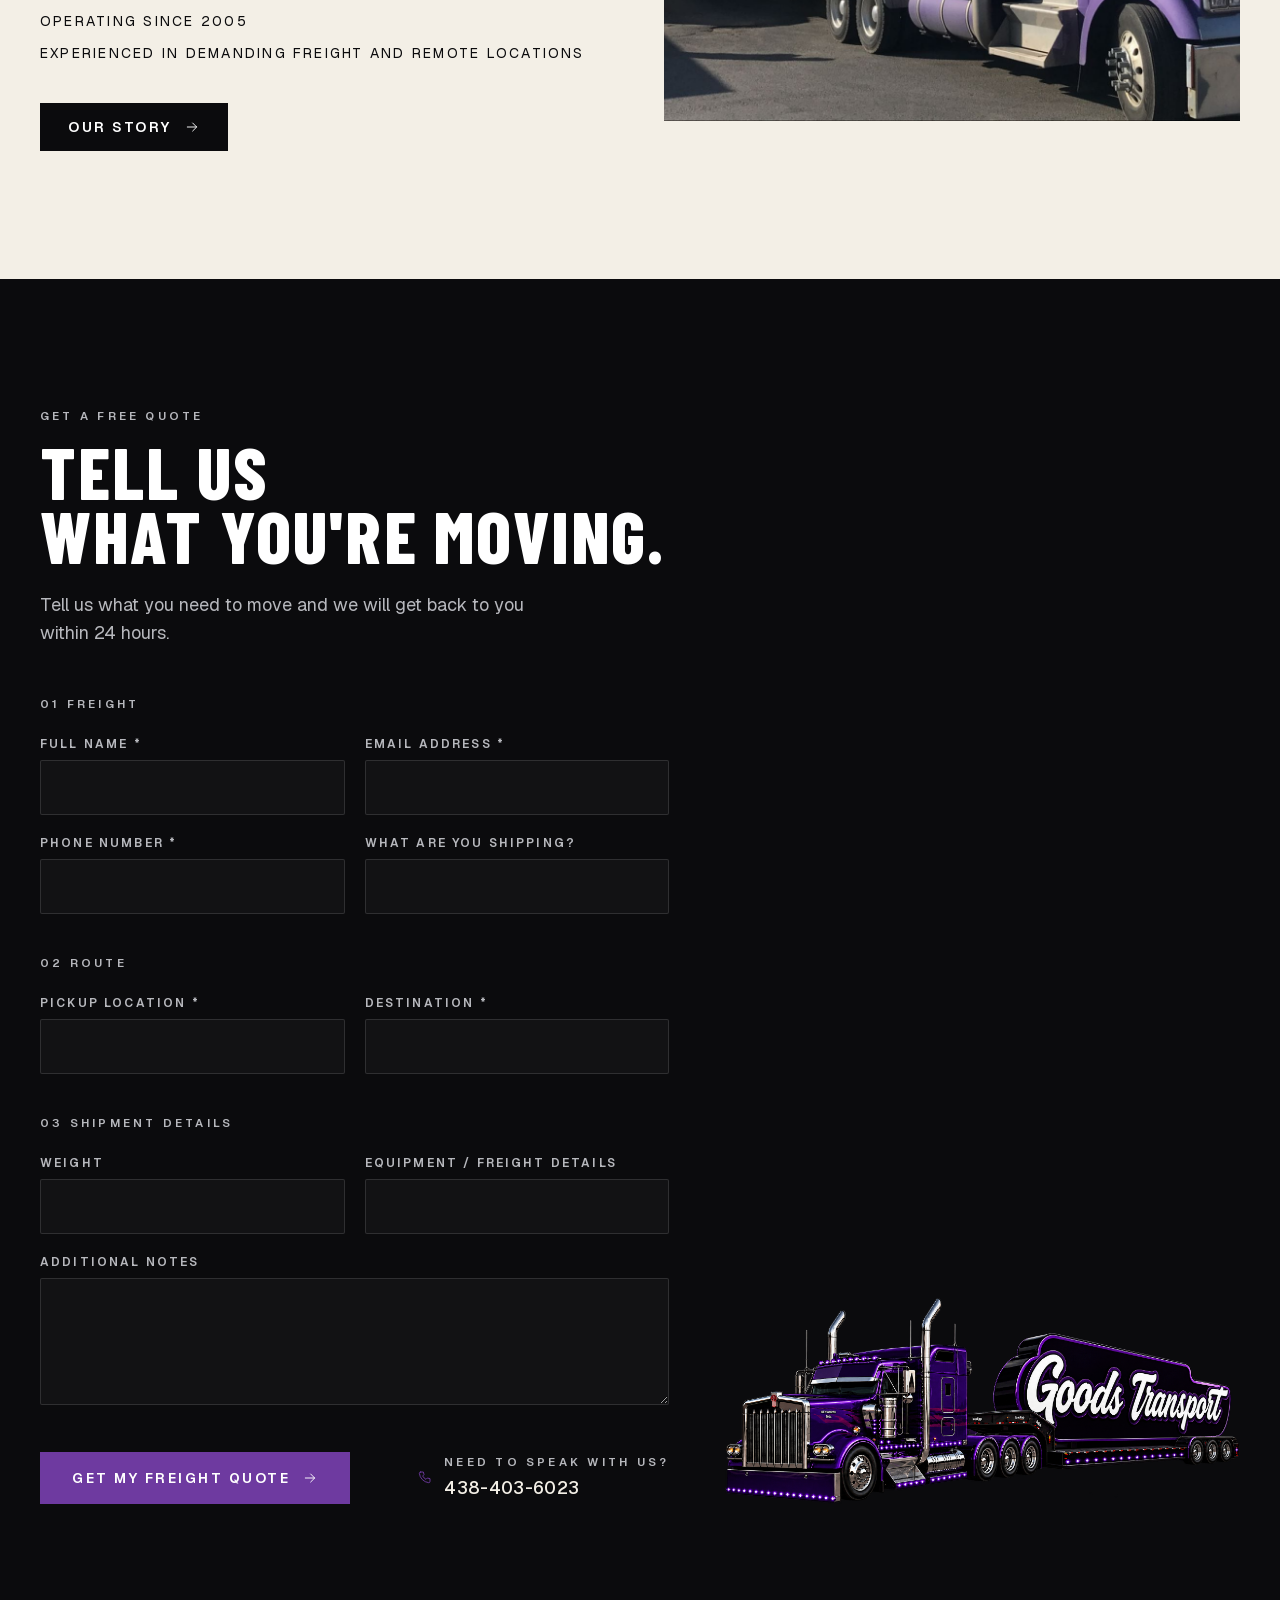
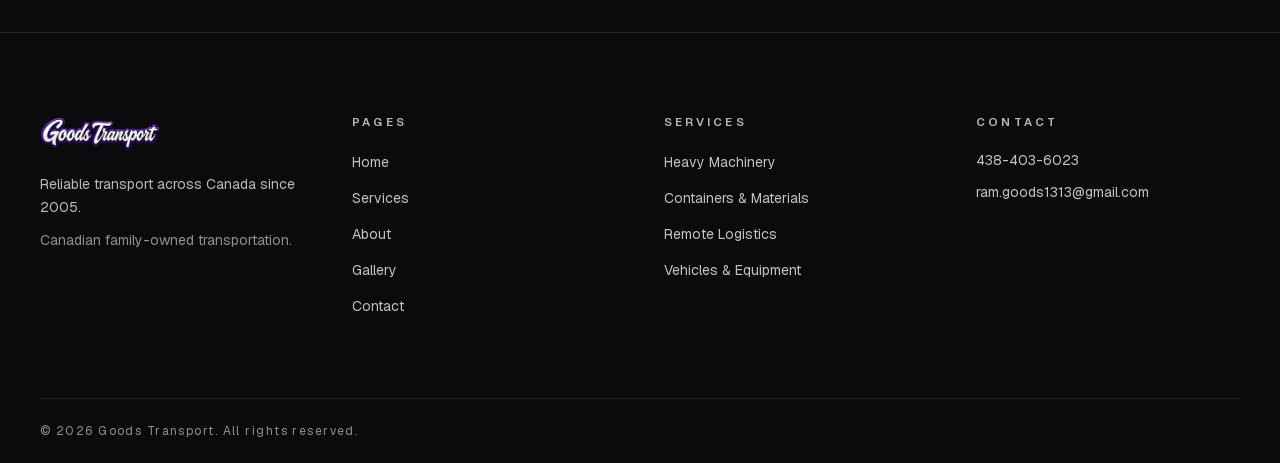
==== commit e5592601: "Publish the premium Goods Transport redesign. EOF  Co-authored-by: Cursor <cursoragent@cursor.com>" ====
--- a/index.html
+++ b/index.html
@@ -1 +1 @@
-<!DOCTYPE html><html lang="en" class="geist_a71539c9-module__T19VSG__variable geist_mono_8d43a2aa-module__8Li5zG__variable h-full antialiased"><head><meta charSet="utf-8"/><meta name="viewport" content="width=device-width, initial-scale=1"/><link rel="preload" href="/_next/static/media/797e433ab948586e-s.p.0r6juujl39pe6.woff2" as="font" crossorigin="" type="font/woff2"/><link rel="preload" href="/_next/static/media/caa3a2e1cccd8315-s.p.0wgildi0cnwt9.woff2" as="font" crossorigin="" type="font/woff2"/><link rel="preload" as="image" href="/logos/logo-header.png.png"/><link rel="stylesheet" href="/_next/static/chunks/0zpphsnhmjng1.css" data-precedence="next"/><link rel="preload" as="script" fetchPriority="low" href="/_next/static/chunks/3s6nzrbk-8mnv.js"/><script src="/_next/static/chunks/3450qyhportkm.js" async=""></script><script src="/_next/static/chunks/1j_9b-l0n6u-t.js" async=""></script><script src="/_next/static/chunks/2wome6lnndfqk.js" async=""></script><script src="/_next/static/chunks/turbopack-3-rogmxp6l1om.js" async=""></script><script src="/_next/static/chunks/3fntmmi971322.js" async=""></script><script src="/_next/static/chunks/34xxdpkvcuuj9.js" async=""></script><script src="/_next/static/chunks/1sk3g4_gmx40v.js" async=""></script><script src="/_next/static/chunks/1n97j-zp69pqx.js" async=""></script><script src="/_next/static/chunks/3w--24xinl65f.js" async=""></script><title>Goods Transport — Canadian Freight &amp; Logistics</title><meta name="description" content="Canadian family-owned transportation since 2005. Heavy machinery, containers, construction materials, food products, vehicles and general freight across Canada including remote locations."/><meta name="author" content="Goods Transport"/><meta name="keywords" content="freight transport Canada,trucking company,heavy machinery transport,container shipping,remote location delivery"/><meta name="robots" content="index, follow"/><meta property="og:title" content="Goods Transport — Canadian Freight &amp; Logistics"/><meta property="og:description" content="Canadian family-owned transportation since 2005. We deliver anywhere in Canada."/><meta property="og:site_name" content="Goods Transport"/><meta property="og:locale" content="en_CA"/><meta property="og:type" content="website"/><meta name="twitter:card" content="summary_large_image"/><meta name="twitter:title" content="Goods Transport — Canadian Freight &amp; Logistics"/><meta name="twitter:description" content="Canadian family-owned transportation since 2005. We deliver anywhere in Canada."/><link rel="icon" href="/favicon.ico?favicon.2vob68tjqpejf.ico" sizes="256x256" type="image/x-icon"/><meta name="next-size-adjust" content=""/><script src="/_next/static/chunks/0cz1d0mv5g_q7.js" noModule=""></script></head><body class="min-h-full flex flex-col bg-[#0f0a1e] text-gray-900"><div hidden=""><!--$--><!--/$--></div><header class="sticky top-0 z-50 w-full border-b border-white/10 bg-[#0f0a1e]/95 backdrop-blur-md"><nav class="mx-auto flex max-w-[1600px] items-center justify-between px-6 py-4 lg:px-10 lg:py-5" aria-label="Main navigation"><a class="flex items-center gap-3" href="/"><img alt="Goods Transport" width="260" height="72" decoding="async" data-nimg="1" class="h-12 w-auto object-contain lg:h-14" style="color:transparent" src="/logos/logo-header.png.png"/></a><div class="hidden items-center gap-8 lg:flex"><ul class="flex items-center gap-8"><li><a class="text-base font-medium text-gray-300 transition-colors hover:text-white" href="/">Home</a></li><li><a class="text-base font-medium text-gray-300 transition-colors hover:text-white" href="/services/">Services</a></li><li><a class="text-base font-medium text-gray-300 transition-colors hover:text-white" href="/about/">About</a></li><li><a class="text-base font-medium text-gray-300 transition-colors hover:text-white" href="/gallery/">Gallery</a></li><li><a class="text-base font-medium text-gray-300 transition-colors hover:text-white" href="/contact/">Contact</a></li></ul><a class="rounded-lg bg-[#7c3aed] px-6 py-3 text-base font-semibold text-white transition-colors hover:bg-[#5b21b6]" href="/contact/">Get a Quote</a><div class="relative"><button type="button" class="flex items-center gap-1 rounded-md px-3 py-2 text-sm font-semibold text-gray-300 hover:text-white" aria-haspopup="listbox" aria-expanded="false">EN<svg class="h-4 w-4" fill="none" viewBox="0 0 24 24" stroke="currentColor" stroke-width="2"><path stroke-linecap="round" stroke-linejoin="round" d="M19 9l-7 7-7-7"></path></svg></button></div></div><div class="flex items-center gap-4 lg:hidden"><div class="relative"><button type="button" class="rounded-md px-3 py-2 text-sm font-semibold text-gray-300">EN</button></div><button type="button" class="inline-flex items-center justify-center rounded-md p-2 text-gray-300 hover:bg-white/10 hover:text-white" aria-controls="mobile-menu" aria-expanded="false"><span class="sr-only">Open menu</span><svg class="h-7 w-7" fill="none" viewBox="0 0 24 24" stroke-width="1.5" stroke="currentColor"><path stroke-linecap="round" stroke-linejoin="round" d="M3.75 6.75h16.5M3.75 12h16.5m-16.5 5.25h16.5"></path></svg></button></div></nav><div id="mobile-menu" class="overflow-hidden border-t border-white/10 bg-[#0f0a1e] transition-all duration-300 ease-in-out lg:hidden max-h-0 opacity-0"><ul class="flex flex-col gap-1 px-6 py-4"><li><a class="block rounded-md px-3 py-3 text-base font-medium text-gray-300 hover:bg-white/5 hover:text-white" href="/">Home</a></li><li><a class="block rounded-md px-3 py-3 text-base font-medium text-gray-300 hover:bg-white/5 hover:text-white" href="/services/">Services</a></li><li><a class="block rounded-md px-3 py-3 text-base font-medium text-gray-300 hover:bg-white/5 hover:text-white" href="/about/">About</a></li><li><a class="block rounded-md px-3 py-3 text-base font-medium text-gray-300 hover:bg-white/5 hover:text-white" href="/gallery/">Gallery</a></li><li><a class="block rounded-md px-3 py-3 text-base font-medium text-gray-300 hover:bg-white/5 hover:text-white" href="/contact/">Contact</a></li><li class="pt-3"><a class="block rounded-lg bg-[#7c3aed] px-4 py-3 text-center text-base font-semibold text-white" href="/contact/">Get a Quote</a></li></ul></div></header><main class="flex-1"><section class="relative flex min-h-[90vh] items-center overflow-hidden bg-[#0f0a1e]"><div class="absolute inset-0 z-0"><video autoPlay="" muted="" loop="" playsInline="" preload="metadata" poster="/images/hero/hero-truck.jpg.png" class="h-full w-full object-cover opacity-50"><source src="/videos/video-01.mp4.mp4" type="video/mp4"/></video><div class="absolute inset-0 bg-gradient-to-r from-[#0f0a1e] via-[#0f0a1e]/70 to-[#0f0a1e]/40"></div><div class="absolute inset-0 bg-gradient-to-t from-[#0f0a1e] via-transparent to-[#0f0a1e]/30"></div></div><div class="relative z-10 mx-auto w-full max-w-[1600px] px-6 py-20 lg:px-10 lg:py-28"><div class="max-w-4xl animate-fade-in-up"><h1 class="text-5xl font-extrabold tracking-tight text-white sm:text-6xl md:text-7xl lg:text-8xl">Moving Freight. Delivering Trust.</h1><p class="mt-8 text-xl leading-relaxed text-gray-300 sm:text-2xl md:text-[1.35rem] lg:max-w-3xl animate-fade-in-up animation-delay-100">Canadian family-owned transportation since 2005. We haul heavy machinery, containers, construction materials, food products, vehicles and general freight — including remote locations, islands, unpaved roads and mines.</p><div class="mt-10 flex flex-col gap-4 sm:flex-row animate-fade-in-up animation-delay-200"><a class="inline-flex items-center justify-center rounded-xl bg-[#7c3aed] px-8 py-4 text-lg font-semibold text-white transition-colors hover:bg-[#5b21b6]" href="/contact/">Request a Quote</a><a class="inline-flex items-center justify-center rounded-xl border-2 border-white/25 px-8 py-4 text-lg font-semibold text-white transition-colors hover:bg-white/10" href="/services/">Our Services</a></div></div></div></section><section class="border-b border-white/10 bg-[#0f0a1e]"><div class="mx-auto max-w-[1600px] px-6 py-8 lg:px-10"><div class="grid grid-cols-2 gap-4 md:grid-cols-4"><div class="flex items-center gap-4 rounded-xl bg-white/5 px-5 py-4"><span class="text-2xl lg:text-3xl">🚚</span><span class="text-base font-semibold text-white lg:text-lg">On-Time Delivery</span></div><div class="flex items-center gap-4 rounded-xl bg-white/5 px-5 py-4"><span class="text-2xl lg:text-3xl">📞</span><span class="text-base font-semibold text-white lg:text-lg">24/7 Dispatch Support</span></div><div class="flex items-center gap-4 rounded-xl bg-white/5 px-5 py-4"><span class="text-2xl lg:text-3xl">🍁</span><span class="text-base font-semibold text-white lg:text-lg">Nationwide &amp; Remote Coverage</span></div><div class="flex items-center gap-4 rounded-xl bg-white/5 px-5 py-4"><span class="text-2xl lg:text-3xl">👷</span><span class="text-base font-semibold text-white lg:text-lg">Experienced Drivers</span></div></div></div></section><section class="bg-white py-20 lg:py-28"><div class="mx-auto max-w-[1600px] px-6 lg:px-10"><div class="max-w-3xl"><h2 class="text-4xl font-bold tracking-tight text-gray-900 sm:text-5xl lg:text-6xl">What We Haul</h2><p class="mt-6 text-xl leading-relaxed text-gray-600 lg:text-2xl">From standard freight to the most challenging deliveries across Canada.</p></div><div class="mt-14 grid gap-6 sm:grid-cols-2 lg:grid-cols-3 lg:gap-8"><div class="rounded-2xl border border-gray-200 bg-white p-8 shadow-sm transition-shadow hover:shadow-lg lg:p-10"><div class="mb-4 text-4xl lg:text-5xl">⚙️</div><h3 class="text-xl font-bold text-gray-900 lg:text-2xl">Heavy Machinery</h3><p class="mt-3 text-base leading-relaxed text-gray-600 lg:text-lg">Agricultural equipment, industrial machinery, construction equipment and oversized loads delivered safely.</p></div><div class="rounded-2xl border border-gray-200 bg-white p-8 shadow-sm transition-shadow hover:shadow-lg lg:p-10"><div class="mb-4 text-4xl lg:text-5xl">📦</div><h3 class="text-xl font-bold text-gray-900 lg:text-2xl">Containers &amp; Materials</h3><p class="mt-3 text-base leading-relaxed text-gray-600 lg:text-lg">Shipping containers, construction materials, building supplies and palletized freight.</p></div><div class="rounded-2xl border border-gray-200 bg-white p-8 shadow-sm transition-shadow hover:shadow-lg lg:p-10"><div class="mb-4 text-4xl lg:text-5xl">🥩</div><h3 class="text-xl font-bold text-gray-900 lg:text-2xl">Food &amp; Perishables</h3><p class="mt-3 text-base leading-relaxed text-gray-600 lg:text-lg">Dry goods, fresh produce, meats and temperature-sensitive food products transported with care.</p></div><div class="rounded-2xl border border-gray-200 bg-white p-8 shadow-sm transition-shadow hover:shadow-lg lg:p-10"><div class="mb-4 text-4xl lg:text-5xl">🚗</div><h3 class="text-xl font-bold text-gray-900 lg:text-2xl">Vehicles &amp; Equipment</h3><p class="mt-3 text-base leading-relaxed text-gray-600 lg:text-lg">Cars, trucks, ATVs, work equipment and specialized vehicle transport across provinces.</p></div><div class="rounded-2xl border border-gray-200 bg-white p-8 shadow-sm transition-shadow hover:shadow-lg lg:p-10"><div class="mb-4 text-4xl lg:text-5xl">🏔️</div><h3 class="text-xl font-bold text-gray-900 lg:text-2xl">Remote &amp; Difficult Locations</h3><p class="mt-3 text-base leading-relaxed text-gray-600 lg:text-lg">Islands, mines, unpaved roads and hard-to-reach destinations — we go where others cannot.</p></div><div class="rounded-2xl border border-gray-200 bg-white p-8 shadow-sm transition-shadow hover:shadow-lg lg:p-10"><div class="mb-4 text-4xl lg:text-5xl">📋</div><h3 class="text-xl font-bold text-gray-900 lg:text-2xl">General Freight</h3><p class="mt-3 text-base leading-relaxed text-gray-600 lg:text-lg">Household products, retail goods, commercial shipments and any freight that needs to move.</p></div></div><div class="mt-12"><a class="inline-flex items-center justify-center rounded-xl border-2 border-gray-300 px-8 py-4 text-lg font-semibold text-gray-700 transition-colors hover:bg-gray-50" href="/services/">View All Services</a></div></div></section><section class="bg-gray-50 py-20 lg:py-28"><div class="mx-auto max-w-[1600px] px-6 lg:px-10"><div class="grid items-center gap-12 lg:grid-cols-2 lg:gap-16"><div><h2 class="text-4xl font-bold tracking-tight text-gray-900 sm:text-5xl lg:text-6xl">About Goods Transport</h2><p class="mt-6 text-lg leading-relaxed text-gray-600 lg:text-xl">Goods Transport is a Canadian family-owned transportation business that has been serving clients across Canada since 2005. Our experienced drivers are accustomed to handling freight safely and driving in all Canadian weather conditions.</p><p class="mt-4 text-lg leading-relaxed text-gray-600 lg:text-xl">We specialize in reaching remote locations, islands, unpaved roads, mines and difficult destinations that many carriers simply cannot serve. No matter how challenging the route, we deliver.</p><div class="mt-10 grid grid-cols-2 gap-5"><div class="rounded-xl bg-white p-6 shadow-sm"><div class="text-3xl font-bold text-[#7c3aed] lg:text-4xl">2005</div><div class="mt-1 text-base text-gray-600">Years in Business</div></div><div class="rounded-xl bg-white p-6 shadow-sm"><div class="text-3xl font-bold text-[#7c3aed] lg:text-4xl">Family Owned</div><div class="mt-1 text-base text-gray-600"></div></div><div class="rounded-xl bg-white p-6 shadow-sm"><div class="text-3xl font-bold text-[#7c3aed] lg:text-4xl">Remote Locations Served</div><div class="mt-1 text-base text-gray-600"></div></div><div class="rounded-xl bg-white p-6 shadow-sm"><div class="text-3xl font-bold text-[#7c3aed] lg:text-4xl">All-Weather Experience</div><div class="mt-1 text-base text-gray-600"></div></div></div><div class="mt-10"><a class="inline-flex items-center justify-center rounded-xl bg-[#7c3aed] px-8 py-4 text-lg font-semibold text-white transition-colors hover:bg-[#5b21b6]" href="/about/">About</a></div></div><div class="overflow-hidden rounded-3xl"><img alt="Goods Transport truck hauling concrete pipes" loading="lazy" width="1000" height="750" decoding="async" data-nimg="1" class="w-full rounded-3xl object-cover" style="color:transparent" src="/images/gallery/truck-01.jpeg"/></div></div></div></section><section class="bg-[#0f0a1e] py-20 lg:py-28"><div class="mx-auto max-w-[1600px] px-6 lg:px-10"><div class="flex flex-col gap-6 sm:flex-row sm:items-end sm:justify-between"><div><h2 class="text-4xl font-bold tracking-tight text-white sm:text-5xl lg:text-6xl">Our Fleet in Action</h2><p class="mt-4 text-xl text-gray-400 lg:text-2xl">Real deliveries. Real trucks. Real results.</p></div><a class="inline-flex items-center justify-center rounded-xl border-2 border-white/25 px-8 py-4 text-lg font-semibold text-white transition-colors hover:bg-white/10" href="/gallery/">Gallery</a></div><div class="mt-12 grid gap-6 sm:grid-cols-3"><div class="overflow-hidden rounded-2xl"><img alt="Purple Kenworth truck hauling concrete pipes" loading="lazy" width="800" height="600" decoding="async" data-nimg="1" class="h-64 w-full object-cover transition-transform duration-500 hover:scale-105 sm:h-80 lg:h-96" style="color:transparent" src="/images/gallery/truck-01.jpeg"/></div><div class="overflow-hidden rounded-2xl"><img alt="Purple Kenworth truck with container and crane" loading="lazy" width="800" height="600" decoding="async" data-nimg="1" class="h-64 w-full object-cover transition-transform duration-500 hover:scale-105 sm:h-80 lg:h-96" style="color:transparent" src="/images/gallery/truck-02.jpeg"/></div><div class="overflow-hidden rounded-2xl"><img alt="Purple Kenworth truck at industrial yard with cranes" loading="lazy" width="800" height="600" decoding="async" data-nimg="1" class="h-64 w-full object-cover transition-transform duration-500 hover:scale-105 sm:h-80 lg:h-96" style="color:transparent" src="/images/gallery/truck-03.jpeg"/></div></div></div></section><section class="bg-[#7c3aed] py-20 lg:py-28"><div class="mx-auto max-w-[1600px] px-6 text-center lg:px-10"><h2 class="text-4xl font-bold tracking-tight text-white sm:text-5xl lg:text-6xl">Get a Free Quote</h2><p class="mx-auto mt-6 max-w-3xl text-xl leading-relaxed text-white/90 lg:text-2xl">Tell us what you need to move and we will get back to you within 24 hours.</p><div class="mt-10"><a class="inline-flex items-center justify-center rounded-xl bg-white px-10 py-5 text-lg font-bold text-[#7c3aed] transition-colors hover:bg-gray-100" href="/contact/">Request a Quote</a></div></div></section><!--$--><!--/$--></main><footer class="border-t border-white/10 bg-[#0f0a1e]"><div class="mx-auto max-w-[1600px] px-6 py-16 lg:px-10 lg:py-20"><div class="grid gap-10 sm:grid-cols-2 lg:grid-cols-4"><div><img alt="Goods Transport" loading="lazy" width="220" height="60" decoding="async" data-nimg="1" class="h-12 w-auto object-contain" style="color:transparent" src="/logos/logo-header.png.png"/><p class="mt-5 text-base leading-relaxed text-gray-400">Reliable transport across Canada since 2005.</p></div><div><h3 class="text-base font-semibold uppercase tracking-wider text-white">Pages</h3><ul class="mt-5 space-y-3"><li><a class="text-base text-gray-400 transition-colors hover:text-white" href="/">Home</a></li><li><a class="text-base text-gray-400 transition-colors hover:text-white" href="/services/">Services</a></li><li><a class="text-base text-gray-400 transition-colors hover:text-white" href="/about/">About</a></li><li><a class="text-base text-gray-400 transition-colors hover:text-white" href="/gallery/">Gallery</a></li><li><a class="text-base text-gray-400 transition-colors hover:text-white" href="/contact/">Contact</a></li></ul></div><div><h3 class="text-base font-semibold uppercase tracking-wider text-white">Contact</h3><ul class="mt-5 space-y-3 text-base text-gray-400"><li><a href="tel:438-403-6023" class="transition-colors hover:text-white">438-403-6023</a></li><li><a href="mailto:ram.goods1313@gmail.com" class="transition-colors hover:text-white">ram.goods1313@gmail.com</a></li></ul></div><div><h3 class="text-base font-semibold uppercase tracking-wider text-white">Follow Us</h3><ul class="mt-5 flex gap-5"><li><a href="#" target="_blank" rel="noopener noreferrer" class="text-base text-gray-400 transition-colors hover:text-white" aria-label="Facebook">Facebook</a></li><li><a href="#" target="_blank" rel="noopener noreferrer" class="text-base text-gray-400 transition-colors hover:text-white" aria-label="Instagram">Instagram</a></li></ul></div></div><div class="mt-14 border-t border-white/10 pt-8 text-center"><p class="text-sm text-gray-500">© <!-- -->2026<!-- --> Goods Transport. <!-- -->All rights reserved.</p></div></div></footer><script src="/_next/static/chunks/3s6nzrbk-8mnv.js" id="_R_" async=""></script><script>(self.__next_f=self.__next_f||[]).push([0])</script><script>self.__next_f.push([1,"1:\"$Sreact.fragment\"\n2:I[19133,[\"/_next/static/chunks/3fntmmi971322.js\",\"/_next/static/chunks/34xxdpkvcuuj9.js\",\"/_next/static/chunks/1sk3g4_gmx40v.js\"],\"LanguageProvider\"]\n3:I[62319,[\"/_next/static/chunks/3fntmmi971322.js\",\"/_next/static/chunks/34xxdpkvcuuj9.js\",\"/_next/static/chunks/1sk3g4_gmx40v.js\"],\"default\"]\n4:I[39756,[\"/_next/static/chunks/3fntmmi971322.js\",\"/_next/static/chunks/34xxdpkvcuuj9.js\",\"/_next/static/chunks/1sk3g4_gmx40v.js\"],\"default\"]\n5:I[37457,[\"/_next/static/chunks/3fntmmi971322.js\",\"/_next/static/chunks/34xxdpkvcuuj9.js\",\"/_next/static/chunks/1sk3g4_gmx40v.js\"],\"default\"]\n6:I[36768,[\"/_next/static/chunks/3fntmmi971322.js\",\"/_next/static/chunks/34xxdpkvcuuj9.js\",\"/_next/static/chunks/1sk3g4_gmx40v.js\",\"/_next/static/chunks/1n97j-zp69pqx.js\"],\"default\"]\n7:I[56691,[\"/_next/static/chunks/3fntmmi971322.js\",\"/_next/static/chunks/34xxdpkvcuuj9.js\",\"/_next/static/chunks/1sk3g4_gmx40v.js\"],\"default\"]\n8:I[47257,[\"/_next/static/chunks/3fntmmi971322.js\",\"/_next/static/chunks/34xxdpkvcuuj9.js\",\"/_next/static/chunks/1sk3g4_gmx40v.js\"],\"ClientPageRoot\"]\n9:I[31713,[\"/_next/static/chunks/3fntmmi971322.js\",\"/_next/static/chunks/34xxdpkvcuuj9.js\",\"/_next/static/chunks/1sk3g4_gmx40v.js\",\"/_next/static/chunks/3w--24xinl65f.js\"],\"default\"]\nc:I[97367,[\"/_next/static/chunks/3fntmmi971322.js\",\"/_next/static/chunks/34xxdpkvcuuj9.js\",\"/_next/static/chunks/1sk3g4_gmx40v.js\"],\"OutletBoundary\"]\nd:\"$Sreact.suspense\"\nf:I[97367,[\"/_next/static/chunks/3fntmmi971322.js\",\"/_next/static/chunks/34xxdpkvcuuj9.js\",\"/_next/static/chunks/1sk3g4_gmx40v.js\"],\"ViewportBoundary\"]\n11:I[97367,[\"/_next/static/chunks/3fntmmi971322.js\",\"/_next/static/chunks/34xxdpkvcuuj9.js\",\"/_next/static/chunks/1sk3g4_gmx40v.js\"],\"MetadataBoundary\"]\n13:I[68027,[\"/_next/static/chunks/3fntmmi971322.js\",\"/_next/static/chunks/34xxdpkvcuuj9.js\",\"/_next/static/chunks/1sk3g4_gmx40v.js\"],\"default\",1]\n:HL[\"/_next/static/chunks/0zpphsnhmjng1.css\",\"style\"]\n:HL[\"/_next/static/media/797e433ab948586e-s.p.0r6juujl39pe6.woff2\",\"font\",{\"crossOrigin\":\"\",\"type\":\"font/woff2\"}]\n:HL[\"/_next/static/media/caa3a2e1cccd8315-s.p.0wgildi0cnwt9.woff2\",\"font\",{\"crossOrigin\":\"\",\"type\":\"font/woff2\"}]\n0:{\"P\":null,\"c\":[\"\",\"\"],\"q\":\"\",\"i\":false,\"f\":[[[\"\",{\"children\":[\"__PAGE__\",{},\"$undefined\",\"$undefined\",4608]},\"$undefined\",\"$undefined\",4624],[[\"$\",\"$1\",\"c\",{\"children\":[[[\"$\",\"link\",\"0\",{\"rel\":\"stylesheet\",\"href\":\"/_next/static/chunks/0zpphsnhmjng1.css\",\"precedence\":\"next\",\"crossOrigin\":\"$undefined\",\"nonce\":\"$undefined\"}],[\"$\",\"script\",\"script-0\",{\"src\":\"/_next/static/chunks/3fntmmi971322.js\",\"async\":true,\"nonce\":\"$undefined\"}],[\"$\",\"script\",\"script-1\",{\"src\":\"/_next/static/chunks/34xxdpkvcuuj9.js\",\"async\":true,\"nonce\":\"$undefined\"}],[\"$\",\"script\",\"script-2\",{\"src\":\"/_next/static/chunks/1sk3g4_gmx40v.js\",\"async\":true,\"nonce\":\"$undefined\"}]],[\"$\",\"html\",null,{\"lang\":\"en\",\"className\":\"geist_a71539c9-module__T19VSG__variable geist_mono_8d43a2aa-module__8Li5zG__variable h-full antialiased\",\"children\":[\"$\",\"body\",null,{\"className\":\"min-h-full flex flex-col bg-[#0f0a1e] text-gray-900\",\"children\":[\"$\",\"$L2\",null,{\"children\":[[\"$\",\"$L3\",null,{}],[\"$\",\"main\",null,{\"className\":\"flex-1\",\"children\":[\"$\",\"$L4\",null,{\"parallelRouterKey\":\"children\",\"error\":\"$undefined\",\"errorStyles\":\"$undefined\",\"errorScripts\":\"$undefined\",\"template\":[\"$\",\"$L5\",null,{}],\"templateStyles\":\"$undefined\",\"templateScripts\":\"$undefined\",\"notFound\":[[\"$\",\"$L6\",null,{}],[]],\"forbidden\":\"$undefined\",\"unauthorized\":\"$undefined\"}]}],[\"$\",\"$L7\",null,{}]]}]}]}]]}],{\"children\":[[\"$\",\"$1\",\"c\",{\"children\":[[\"$\",\"$L8\",null,{\"Component\":\"$9\",\"serverProvidedParams\":{\"searchParams\":{},\"params\":{},\"promises\":[\"$@a\",\"$@b\"]}}],[[\"$\",\"script\",\"script-0\",{\"src\":\"/_next/static/chunks/3w--24xinl65f.js\",\"async\":true,\"nonce\":\"$undefined\"}]],[\"$\",\"$Lc\",null,{\"children\":[\"$\",\"$d\",null,{\"name\":\"Next.MetadataOutlet\",\"children\":\"$@e\"}]}]]}],{},null,false,null]},null,false,null],[\"$\",\"$1\",\"h\",{\"children\":[null,[\"$\",\"$Lf\",null,{\"children\":\"$L10\"}],[\"$\",\"div\",null,{\"hidden\":true,\"children\":[\"$\",\"$L11\",null,{\"children\":[\"$\",\"$d\",null,{\"name\":\"Next.Metadata\",\"children\":\"$L12\"}]}]}],[\"$\",\"meta\",null,{\"name\":\"next-size-adjust\",\"content\":\"\"}]]}],false]],\"m\":\"$undefined\",\"G\":[\"$13\",[[\"$\",\"link\",\"0\",{\"rel\":\"stylesheet\",\"href\":\"/_next/static/chunks/0zpphsnhmjng1.css\",\"precedence\":\"next\",\"crossOrigin\":\"$undefined\",\"nonce\":\"$undefined\"}]]],\"S\":true,\"h\":null,\"r\":\"$undefined\",\"s\":\"$undefined\",\"a\":\"$undefined\",\"l\":\"$undefined\",\"p\":\"$undefined\",\"d\":\"$undefined\",\"b\":\"zcDZxznekO_4-OsEpN4Wr\"}\na:{}\nb:\"$0:f:0:1:1:children:0:props:children:0:props:serverProvidedParams:params\"\n10:[[\"$\",\"meta\",\"0\",{\"charSet\":\"utf-8\"}],[\"$\",\"meta\",\"1\",{\"name\":\"viewport\",\"content\":\"width=device-width, initial-scale=1\"}]]\n14:I[27201,[\"/_next/static/chunks/3fntmmi971322.js\",\"/_next/static/chunks/34xxdpkvcuuj9.js\",\"/_next/static/chunks/1sk3g4_gmx40v.js\"],\"IconMark\"]\ne:null\n12:[[\"$\",\"title\",\"0\",{\"children\":\"Goods Transport — Canadian Freight \u0026 Logistics\"}],[\"$\",\"meta\",\"1\",{\"name\":\"description\",\"content\":\"Canadian family-owned transportation since 2005. Heavy machinery, containers, construction materials, food products, vehicles and general freight across Canada including remote locations.\"}],[\"$\",\"meta\",\"2\",{\"name\":\"author\",\"content\":\"Goods Transport\"}],[\"$\",\"meta\",\"3\",{\"name\":\"keywords\",\"content\":\"freight transport Canada,trucking company,heavy machinery transport,container shipping,remote location delivery\"}],[\"$\",\"meta\",\"4\",{\"name\":\"robots\",\"content\":\"index, follow\"}],[\"$\",\"meta\",\"5\",{\"property\":\"og:title\",\"content\":\"Goods Transport — Canadian Freight \u0026 Logistics\"}],[\"$\",\"meta\",\"6\",{\"property\":\"og:description\",\"content\":\"Canadian family-owned transportation since 2005. We deliver anywhere in Canada.\"}],[\"$\",\"meta\",\"7\",{\"property\":\"og:site_name\",\"content\":\"Goods Transport\"}],[\"$\",\"meta\",\"8\",{\"property\":\"og:locale\",\"content\":\"en_CA\"}],[\"$\",\"meta\",\"9\",{\"property\":\"og:type\",\"content\":\"website\"}],[\"$\",\"meta\",\"10\",{\"name\":\"twitter:card\",\"content\":\"summary_large_image\"}],[\"$\",\"meta\",\"11\",{\"name\":\"twitter:title\",\"content\":\"Goods Transport — Canadian Freight \u0026 Logistics\"}],[\"$\",\"meta\",\"12\",{\"name\":\"twitter:description\",\"content\":\"Canadian family-owned transportation since 2005. We deliver anywhere in Canada.\"}],[\"$\",\"link\",\"13\",{\"rel\":\"icon\",\"href\":\"/favicon.ico?favicon.2vob68tjqpejf.ico\",\"sizes\":\"256x256\",\"type\":\"image/x-icon\"}],[\"$\",\"$L14\",\"14\",{}]]\n"])</script></body></html>+<!DOCTYPE html><html lang="en" class="geist_a71539c9-module__T19VSG__variable geist_mono_8d43a2aa-module__8Li5zG__variable barlow_condensed_8d405733-module__SV0pTq__variable h-full antialiased"><head><meta charSet="utf-8"/><meta name="viewport" content="width=device-width, initial-scale=1"/><link rel="preload" href="/_next/static/media/303804218d80822e-s.p.3lj349bs9hfu1.woff2" as="font" crossorigin="" type="font/woff2"/><link rel="preload" href="/_next/static/media/612838607db3d51d-s.p.2-6hkzwn24m5-.woff2" as="font" crossorigin="" type="font/woff2"/><link rel="preload" href="/_next/static/media/797e433ab948586e-s.p.0r6juujl39pe6.woff2" as="font" crossorigin="" type="font/woff2"/><link rel="preload" href="/_next/static/media/89232e6535d3b87e-s.p.2oeto2j5aaelm.woff2" as="font" crossorigin="" type="font/woff2"/><link rel="preload" href="/_next/static/media/caa3a2e1cccd8315-s.p.0wgildi0cnwt9.woff2" as="font" crossorigin="" type="font/woff2"/><link rel="preload" href="/_next/static/media/d9b5d46d9a89ffe6-s.p.0xxdg0o7uh536.woff2" as="font" crossorigin="" type="font/woff2"/><link rel="preload" as="image" href="/logos/logo-header.png.png"/><link rel="preload" as="image" href="/images/gallery/truck-01.jpeg"/><link rel="stylesheet" href="/_next/static/chunks/4195prxj5pdhs.css" data-precedence="next"/><link rel="preload" as="script" fetchPriority="low" href="/_next/static/chunks/3hdyzpgp_npr-.js"/><script src="/_next/static/chunks/24a9in3xjqz_5.js" async=""></script><script src="/_next/static/chunks/1j_9b-l0n6u-t.js" async=""></script><script src="/_next/static/chunks/1hax-r4j1tvwy.js" async=""></script><script src="/_next/static/chunks/turbopack-0ghhtzchw-xr6.js" async=""></script><script src="/_next/static/chunks/0u9auqq1nxc2s.js" async=""></script><script src="/_next/static/chunks/2lvr2pt70qn14.js" async=""></script><script src="/_next/static/chunks/32xs1brnfe2d8.js" async=""></script><script src="/_next/static/chunks/1zq43lsuxbvf1.js" async=""></script><script src="/_next/static/chunks/3qw9_g4txv5i1.js" async=""></script><title>Goods Transport — Canadian Freight &amp; Logistics</title><meta name="description" content="Canadian family-owned transportation since 2005. Heavy machinery, containers, construction materials, food products, vehicles and general freight across Canada including remote locations."/><meta name="author" content="Goods Transport"/><meta name="keywords" content="freight transport Canada,trucking company,heavy machinery transport,container shipping,remote location delivery"/><meta name="robots" content="index, follow"/><meta property="og:title" content="Goods Transport — Canadian Freight &amp; Logistics"/><meta property="og:description" content="Canadian family-owned transportation since 2005. We deliver anywhere in Canada."/><meta property="og:site_name" content="Goods Transport"/><meta property="og:locale" content="en_CA"/><meta property="og:image" content="https://draganville-ship-it.github.io/images/gallery/truck-01.jpeg"/><meta property="og:type" content="website"/><meta name="twitter:card" content="summary_large_image"/><meta name="twitter:title" content="Goods Transport — Canadian Freight &amp; Logistics"/><meta name="twitter:description" content="Canadian family-owned transportation since 2005. We deliver anywhere in Canada."/><meta name="twitter:image" content="https://draganville-ship-it.github.io/images/gallery/truck-01.jpeg"/><link rel="icon" href="/favicon.ico?favicon.2vob68tjqpejf.ico" sizes="256x256" type="image/x-icon"/><meta name="next-size-adjust" content=""/><script src="/_next/static/chunks/0cz1d0mv5g_q7.js" noModule=""></script></head><body class="flex min-h-full flex-col bg-ink text-cream"><div hidden=""><!--$--><!--/$--></div><header class="fixed inset-x-0 top-0 z-50 transition-[background,border-color,backdrop-filter] duration-300 border-b border-transparent bg-transparent"><a href="#main-content" class="sr-only focus:not-sr-only focus:absolute focus:left-4 focus:top-4 focus:z-50 focus:bg-cream focus:px-4 focus:py-2 focus:text-ink">Skip to content</a><nav class="site-wrap flex h-[4.5rem] items-center justify-between lg:h-20" aria-label="Main navigation"><a href="/" class="relative z-10 shrink-0"><img alt="Goods Transport" width="260" height="72" decoding="async" data-nimg="1" class="h-10 w-auto object-contain lg:h-12" style="color:transparent" src="/logos/logo-header.png.png"/></a><ul class="hidden items-center gap-8 xl:gap-10 lg:flex"><li><a href="/" aria-current="page" class="text-[0.72rem] font-semibold uppercase tracking-[0.22em] transition-colors text-white">Home</a></li><li><a href="/services/" class="text-[0.72rem] font-semibold uppercase tracking-[0.22em] transition-colors text-steel hover:text-white">Services</a></li><li><a href="/about/" class="text-[0.72rem] font-semibold uppercase tracking-[0.22em] transition-colors text-steel hover:text-white">About</a></li><li><a href="/gallery/" class="text-[0.72rem] font-semibold uppercase tracking-[0.22em] transition-colors text-steel hover:text-white">Gallery</a></li><li><a href="/contact/" class="text-[0.72rem] font-semibold uppercase tracking-[0.22em] transition-colors text-steel hover:text-white">Contact</a></li></ul><div class="hidden items-center gap-5 lg:flex"><a href="tel:438-403-6023" class="inline-flex items-center gap-2 text-sm text-steel transition-colors hover:text-white"><svg viewBox="0 0 24 24" fill="none" stroke="currentColor" stroke-width="1.4" stroke-linecap="round" stroke-linejoin="round" aria-hidden="true" class="h-4 w-4"><path d="M7 3h4l1 4-2 2a12 12 0 0 0 5 5l2-2 4 1v4a2 2 0 0 1-2 2A16 16 0 0 1 5 5a2 2 0 0 1 2-2z"></path></svg>438-403-6023</a><div class="relative"><button type="button" class="px-2 py-2 text-xs font-semibold tracking-[0.16em] text-steel hover:text-white" aria-haspopup="listbox" aria-expanded="false">EN</button></div><a href="/contact/" class="group inline-flex min-h-11 items-center gap-2 bg-purple px-5 py-2.5 text-[0.7rem] font-semibold uppercase tracking-[0.2em] text-white transition-colors hover:bg-purple-deep">Get a Quote<svg viewBox="0 0 24 24" fill="none" stroke="currentColor" stroke-width="1.4" stroke-linecap="round" stroke-linejoin="round" aria-hidden="true" class="btn-arrow h-3.5 w-3.5"><path d="M5 12h14M13 6l6 6-6 6"></path></svg></a></div><div class="flex items-center gap-2 lg:hidden"><a href="tel:438-403-6023" class="inline-flex h-11 w-11 items-center justify-center text-white" aria-label="438-403-6023"><svg viewBox="0 0 24 24" fill="none" stroke="currentColor" stroke-width="1.4" stroke-linecap="round" stroke-linejoin="round" aria-hidden="true" class="h-5 w-5"><path d="M7 3h4l1 4-2 2a12 12 0 0 0 5 5l2-2 4 1v4a2 2 0 0 1-2 2A16 16 0 0 1 5 5a2 2 0 0 1 2-2z"></path></svg></a><button type="button" class="inline-flex h-11 w-11 items-center justify-center text-white" aria-controls="mobile-menu" aria-expanded="false"><span class="sr-only">Open menu</span><svg viewBox="0 0 24 24" fill="none" stroke="currentColor" stroke-width="1.4" stroke-linecap="round" stroke-linejoin="round" aria-hidden="true" class="h-6 w-6"><path d="M4 7h16M4 12h16M4 17h10"></path></svg></button></div></nav><div id="mobile-menu" class="border-t border-white/10 bg-ink lg:hidden hidden"><ul class="site-wrap flex flex-col py-6"><li><a href="/" class="block py-3.5 text-lg font-semibold uppercase tracking-[0.16em] text-cream">Home</a></li><li><a href="/services/" class="block py-3.5 text-lg font-semibold uppercase tracking-[0.16em] text-cream">Services</a></li><li><a href="/about/" class="block py-3.5 text-lg font-semibold uppercase tracking-[0.16em] text-cream">About</a></li><li><a href="/gallery/" class="block py-3.5 text-lg font-semibold uppercase tracking-[0.16em] text-cream">Gallery</a></li><li><a href="/contact/" class="block py-3.5 text-lg font-semibold uppercase tracking-[0.16em] text-cream">Contact</a></li></ul><div class="site-wrap flex flex-col gap-3 pb-8"><a href="/contact/" class="inline-flex min-h-12 items-center justify-center bg-purple text-sm font-semibold uppercase tracking-[0.18em] text-white">Get a Quote</a><a href="tel:438-403-6023" class="inline-flex min-h-12 items-center justify-center border border-white/20 text-sm font-semibold uppercase tracking-[0.18em] text-white">438-403-6023</a><div class="flex gap-2 pt-2"><button type="button" class="min-h-10 flex-1 border text-xs tracking-[0.16em] border-purple bg-purple/20 text-white">EN</button><button type="button" class="min-h-10 flex-1 border text-xs tracking-[0.16em] border-white/15 text-steel">FR</button><button type="button" class="min-h-10 flex-1 border text-xs tracking-[0.16em] border-white/15 text-steel">PA</button><button type="button" class="min-h-10 flex-1 border text-xs tracking-[0.16em] border-white/15 text-steel">ES</button></div></div></div></header><main id="main-content" class="flex-1"><section class="relative flex min-h-[100svh] items-end overflow-hidden"><img alt="Purple Kenworth truck hauling concrete pipes" decoding="async" data-nimg="fill" class="object-cover object-[28%_72%]" style="position:absolute;height:100%;width:100%;left:0;top:0;right:0;bottom:0;color:transparent" src="/images/gallery/truck-01.jpeg"/><div class="absolute inset-0 bg-black/20"></div><div class="absolute inset-0 bg-[linear-gradient(90deg,rgba(11,11,13,0.78)_0%,rgba(11,11,13,0.35)_46%,rgba(11,11,13,0.12)_100%)]"></div><div class="absolute inset-0 bg-[linear-gradient(to_top,rgba(11,11,13,0.72)_0%,transparent_45%)]"></div><div class="site-wrap relative z-10 w-full pb-20 pt-32 lg:pb-24 lg:pt-40"><p class="eyebrow text-cream/80">Family-owned Canadian transportation since 2005.</p><h1 class="display mt-6 max-w-5xl text-5xl text-white sm:text-7xl lg:text-[7.5rem]">Moving Freight.<br/>Delivering Trust.</h1><p class="mt-8 max-w-xl text-lg text-cream/80 sm:text-xl">Heavy haul • Remote delivery • Canada-wide logistics</p><div class="mt-10 flex flex-col gap-4 sm:flex-row"><a href="/contact/" class="group inline-flex min-h-12 items-center justify-center gap-3 px-7 py-3.5 text-sm font-semibold uppercase tracking-[0.18em] transition-colors bg-purple text-white hover:bg-purple-deep">Get a Freight Quote<svg viewBox="0 0 24 24" fill="none" stroke="currentColor" stroke-width="1.4" stroke-linecap="round" stroke-linejoin="round" aria-hidden="true" class="btn-arrow h-4 w-4"><path d="M5 12h14M13 6l6 6-6 6"></path></svg></a><a href="/gallery/" class="group inline-flex min-h-12 items-center justify-center gap-3 px-7 py-3.5 text-sm font-semibold uppercase tracking-[0.18em] transition-colors border border-white/25 bg-transparent text-white hover:border-white hover:bg-white/5">Explore Our Fleet<svg viewBox="0 0 24 24" fill="none" stroke="currentColor" stroke-width="1.4" stroke-linecap="round" stroke-linejoin="round" aria-hidden="true" class="btn-arrow h-4 w-4"><path d="M5 12h14M13 6l6 6-6 6"></path></svg></a></div></div><div class="absolute bottom-6 left-1/2 z-10 hidden -translate-x-1/2 sm:block"><span class="eyebrow text-white/70">Scroll</span></div></section><section class="border-y border-white/10 bg-charcoal"><div class="site-wrap grid grid-cols-2 lg:grid-cols-4"><div class="flex items-center gap-4 px-4 py-8 "><svg viewBox="0 0 24 24" fill="none" stroke="currentColor" stroke-width="1.4" stroke-linecap="round" stroke-linejoin="round" aria-hidden="true" class="h-6 w-6 shrink-0 text-purple"><circle cx="12" cy="12" r="9"></circle><path d="M12 7v5l3 2"></path></svg><p class="text-xs font-semibold uppercase tracking-[0.16em] text-cream">20+ Years Experience</p></div><div class="flex items-center gap-4 px-4 py-8 lg:border-l lg:border-white/10"><svg viewBox="0 0 24 24" fill="none" stroke="currentColor" stroke-width="1.4" stroke-linecap="round" stroke-linejoin="round" aria-hidden="true" class="h-6 w-6 shrink-0 text-purple"><path d="M4 18h16"></path><path d="M6 18V9l3 2 3-5 3 5 3-2v9"></path><path d="M12 6v2"></path></svg><p class="text-xs font-semibold uppercase tracking-[0.16em] text-cream">Canada-Wide</p></div><div class="flex items-center gap-4 px-4 py-8 lg:border-l lg:border-white/10"><svg viewBox="0 0 24 24" fill="none" stroke="currentColor" stroke-width="1.4" stroke-linecap="round" stroke-linejoin="round" aria-hidden="true" class="h-6 w-6 shrink-0 text-purple"><path d="M4 18h16"></path><path d="M6 18l4-8 3 4 3-6 4 10"></path><path d="M14 8l2-3 2 1"></path></svg><p class="text-xs font-semibold uppercase tracking-[0.16em] text-cream">Remote Access</p></div><div class="flex items-center gap-4 px-4 py-8 lg:border-l lg:border-white/10"><svg viewBox="0 0 24 24" fill="none" stroke="currentColor" stroke-width="1.4" stroke-linecap="round" stroke-linejoin="round" aria-hidden="true" class="h-6 w-6 shrink-0 text-purple"><path d="M8 14h.01M12 14h.01M16 14h.01"></path><rect x="4" y="5" width="16" height="14" rx="2"></rect><path d="M8 5V4a1 1 0 0 1 1-1h6a1 1 0 0 1 1 1v1"></path></svg><p class="text-xs font-semibold uppercase tracking-[0.16em] text-cream">Dependable Dispatch</p></div></div></section><section class="bg-ink py-24 lg:py-32"><div class="site-wrap"><div class="reveal" style="transition-delay:0ms"><h2 class="display max-w-4xl text-4xl text-white sm:text-6xl lg:text-7xl">Built for the roads<br/>others avoid.</h2><p class="mt-8 max-w-2xl text-lg leading-relaxed text-steel">From major Canadian highways to mines, islands, gravel roads and remote job sites, Goods Transport has been moving freight since 2005.</p></div><div class="mt-16 grid grid-cols-2 gap-8 border-t border-white/10 pt-12 lg:grid-cols-4"><div class="reveal" style="transition-delay:0ms"><p class="display text-4xl text-white lg:text-5xl">20+</p><p class="eyebrow mt-3">Years Experience</p></div><div class="reveal" style="transition-delay:0ms"><p class="display text-4xl text-white lg:text-5xl">Canada-Wide</p><p class="eyebrow mt-3">Coverage</p></div><div class="reveal" style="transition-delay:0ms"><p class="display text-4xl text-white lg:text-5xl">Remote</p><p class="eyebrow mt-3">Delivery Capability</p></div><div class="reveal" style="transition-delay:0ms"><p class="display text-4xl text-white lg:text-5xl">All-Weather</p><p class="eyebrow mt-3">Experience</p></div></div></div></section><section class="bg-charcoal py-24 lg:py-32"><div class="site-wrap"><div class="reveal" style="transition-delay:0ms"><p class="eyebrow">What We Haul</p><h2 class="display mt-4 max-w-3xl text-4xl text-white sm:text-6xl">From standard freight to the most challenging deliveries across Canada.</h2></div><div class="mt-14 grid gap-4 md:grid-cols-2 lg:grid-cols-3"><div class="reveal" style="transition-delay:0ms"><a href="/services/" class="group relative block min-h-[320px] overflow-hidden lg:min-h-[380px]"><img alt="Heavy Machinery" loading="lazy" decoding="async" data-nimg="fill" class="img-zoom object-cover object-[20%_70%]" style="position:absolute;height:100%;width:100%;left:0;top:0;right:0;bottom:0;color:transparent" src="/images/gallery/truck-01.jpeg"/><div class="absolute inset-0 bg-black/30"></div><div class="absolute inset-x-0 bottom-0 p-7"><h3 class="display text-3xl text-white">Heavy Machinery</h3><p class="mt-3 max-w-sm text-sm leading-relaxed text-cream/80">Excavators, agricultural equipment and industrial machinery.</p></div></a></div><div class="reveal" style="transition-delay:60ms"><a href="/services/" class="group relative block min-h-[320px] overflow-hidden lg:min-h-[380px]"><img alt="Containers &amp; Materials" loading="lazy" decoding="async" data-nimg="fill" class="img-zoom object-cover object-[60%_50%]" style="position:absolute;height:100%;width:100%;left:0;top:0;right:0;bottom:0;color:transparent" src="/images/gallery/truck-02.jpeg"/><div class="absolute inset-0 bg-black/30"></div><div class="absolute inset-x-0 bottom-0 p-7"><h3 class="display text-3xl text-white">Containers &amp; Materials</h3><p class="mt-3 max-w-sm text-sm leading-relaxed text-cream/80">Containers, building materials and palletized freight.</p></div></a></div><div class="reveal" style="transition-delay:120ms"><a href="/services/" class="group relative block min-h-[320px] overflow-hidden lg:min-h-[380px]"><img alt="Remote Logistics" loading="lazy" decoding="async" data-nimg="fill" class="img-zoom object-cover object-[70%_50%]" style="position:absolute;height:100%;width:100%;left:0;top:0;right:0;bottom:0;color:transparent" src="/images/gallery/truck-03.jpeg"/><div class="absolute inset-0 bg-black/30"></div><div class="absolute inset-x-0 bottom-0 p-7"><h3 class="display text-3xl text-white">Remote Logistics</h3><p class="mt-3 max-w-sm text-sm leading-relaxed text-cream/80">Mines, islands, northern roads and difficult-access locations.</p></div></a></div><div class="reveal" style="transition-delay:180ms"><a href="/services/" class="group relative block min-h-[320px] overflow-hidden lg:min-h-[380px]"><img alt="Vehicles &amp; Equipment" loading="lazy" decoding="async" data-nimg="fill" class="img-zoom object-cover object-[80%_60%]" style="position:absolute;height:100%;width:100%;left:0;top:0;right:0;bottom:0;color:transparent" src="/images/gallery/truck-01.jpeg"/><div class="absolute inset-0 bg-black/30"></div><div class="absolute inset-x-0 bottom-0 p-7"><h3 class="display text-3xl text-white">Vehicles &amp; Equipment</h3><p class="mt-3 max-w-sm text-sm leading-relaxed text-cream/80">Commercial vehicles, ATVs and specialized equipment.</p></div></a></div><div class="reveal" style="transition-delay:240ms"><a href="/services/" class="group relative block min-h-[320px] overflow-hidden lg:min-h-[380px]"><img alt="General Freight" loading="lazy" decoding="async" data-nimg="fill" class="img-zoom object-cover object-left" style="position:absolute;height:100%;width:100%;left:0;top:0;right:0;bottom:0;color:transparent" src="/images/gallery/truck-02.jpeg"/><div class="absolute inset-0 bg-black/30"></div><div class="absolute inset-x-0 bottom-0 p-7"><h3 class="display text-3xl text-white">General Freight</h3><p class="mt-3 max-w-sm text-sm leading-relaxed text-cream/80">Reliable transport for commercial and industrial freight.</p></div></a></div><div class="reveal" style="transition-delay:300ms"><a href="/services/" class="group relative block min-h-[320px] overflow-hidden lg:min-h-[380px]"><img alt="Specialized Transport" loading="lazy" decoding="async" data-nimg="fill" class="img-zoom object-cover object-center" style="position:absolute;height:100%;width:100%;left:0;top:0;right:0;bottom:0;color:transparent" src="/images/gallery/truck-03.jpeg"/><div class="absolute inset-0 bg-black/30"></div><div class="absolute inset-x-0 bottom-0 p-7"><h3 class="display text-3xl text-white">Specialized Transport</h3><p class="mt-3 max-w-sm text-sm leading-relaxed text-cream/80">Solutions for loads requiring extra planning and care.</p></div></a></div></div></div></section><section class="relative min-h-[70vh] overflow-hidden"><img alt="Purple Kenworth truck loading a shipping container" loading="lazy" decoding="async" data-nimg="fill" class="object-cover object-[30%_60%]" style="position:absolute;height:100%;width:100%;left:0;top:0;right:0;bottom:0;color:transparent" src="/images/gallery/truck-02.jpeg"/><div class="absolute inset-0 bg-black/35"></div><div class="site-wrap relative z-10 flex min-h-[70vh] items-end py-20"><div class="reveal" style="transition-delay:0ms"><h2 class="display text-5xl text-white sm:text-7xl lg:text-8xl">Real trucks.<br/>Real roads.<br/>Real experience.</h2><p class="mt-8 max-w-lg text-lg text-cream/80">Built on more than two decades of Canadian transportation experience.</p></div></div></section><section class="bg-cream py-24 text-ink lg:py-32"><div class="site-wrap"><div class="reveal" style="transition-delay:0ms"><h2 class="display text-4xl sm:text-6xl">Why Goods Transport</h2></div><div class="mt-14 grid gap-10 md:grid-cols-2 lg:grid-cols-4"><div class="reveal" style="transition-delay:0ms"><svg viewBox="0 0 24 24" fill="none" stroke="currentColor" stroke-width="1.4" stroke-linecap="round" stroke-linejoin="round" aria-hidden="true" class="h-7 w-7 text-purple"><path d="M12 3l2.2 4.6L19 8.2l-3.5 3.4.8 4.9L12 14.8 7.7 16.5l.8-4.9L5 8.2l4.8-.6L12 3z"></path></svg><h3 class="display mt-5 text-2xl">Experienced</h3><p class="mt-3 text-base leading-relaxed text-ink/70">Moving freight since 2005.</p></div><div class="reveal" style="transition-delay:0ms"><svg viewBox="0 0 24 24" fill="none" stroke="currentColor" stroke-width="1.4" stroke-linecap="round" stroke-linejoin="round" aria-hidden="true" class="h-7 w-7 text-purple"><circle cx="12" cy="12" r="9"></circle><path d="M12 8v8M9 13l3 3 3-3"></path></svg><h3 class="display mt-5 text-2xl">Difficult Access</h3><p class="mt-3 text-base leading-relaxed text-ink/70">Experience reaching locations standard carriers avoid.</p></div><div class="reveal" style="transition-delay:0ms"><svg viewBox="0 0 24 24" fill="none" stroke="currentColor" stroke-width="1.4" stroke-linecap="round" stroke-linejoin="round" aria-hidden="true" class="h-7 w-7 text-purple"><path d="M8 17a4 4 0 1 1 1.5-7.7A5 5 0 1 1 17 17H8z"></path></svg><h3 class="display mt-5 text-2xl">Canadian Conditions</h3><p class="mt-3 text-base leading-relaxed text-ink/70">Built around real Canadian weather and road conditions.</p></div><div class="reveal" style="transition-delay:0ms"><svg viewBox="0 0 24 24" fill="none" stroke="currentColor" stroke-width="1.4" stroke-linecap="round" stroke-linejoin="round" aria-hidden="true" class="h-7 w-7 text-purple"><circle cx="9" cy="8" r="3"></circle><path d="M4 19a5 5 0 0 1 10 0"></path><path d="M16 11h4M18 9v4"></path></svg><h3 class="display mt-5 text-2xl">Personal Service</h3><p class="mt-3 text-base leading-relaxed text-ink/70">Family-owned service with direct communication.</p></div></div></div></section><section class="bg-ink py-24 lg:py-32"><div class="site-wrap grid items-center gap-14 lg:grid-cols-2"><div class="reveal" style="transition-delay:0ms"><h2 class="display text-4xl text-white sm:text-6xl lg:text-7xl">From Quebec<br/>to the road less travelled.</h2><p class="mt-8 max-w-lg text-lg leading-relaxed text-steel">Long-haul, regional, remote and specialized transportation across Canada.</p></div><div class="reveal" style="transition-delay:0ms"><div class="relative"><svg viewBox="0 0 800 560" role="img" aria-label="Long-haul, regional, remote and specialized transportation across Canada." class="h-auto w-full"><path fill="#1a1a1f" stroke="#6e3aa0" stroke-width="1.2" fill-rule="evenodd" d="M92 360C108 270 168 198 248 168C330 136 410 118 500 128C590 112 670 128 742 176C790 214 812 278 804 340C792 410 740 452 668 468C600 498 520 512 430 504C340 522 230 498 154 452C118 430 88 400 92 360Z M430 214C488 200 548 222 576 270C592 316 572 366 520 384C468 396 414 372 400 324C392 276 400 230 430 214Z"></path><path fill="none" stroke="rgba(183,184,189,0.28)" stroke-width="0.8" d="M220 250C260 230 300 250 330 300M560 250C600 240 650 270 690 310"></path><g><circle cx="144" cy="324.79999999999995" r="4.5" fill="#6e3aa0"></circle><circle cx="144" cy="324.79999999999995" r="10" fill="none" stroke="#6e3aa0" stroke-opacity="0.35"></circle></g><g><circle cx="384" cy="380.8" r="4.5" fill="#6e3aa0"></circle><circle cx="384" cy="380.8" r="10" fill="none" stroke="#6e3aa0" stroke-opacity="0.35"></circle></g><g><circle cx="512" cy="324.79999999999995" r="4.5" fill="#6e3aa0"></circle><circle cx="512" cy="324.79999999999995" r="10" fill="none" stroke="#6e3aa0" stroke-opacity="0.35"></circle></g><g><circle cx="672" cy="347.2" r="4.5" fill="#6e3aa0"></circle><circle cx="672" cy="347.2" r="10" fill="none" stroke="#6e3aa0" stroke-opacity="0.35"></circle></g><g><circle cx="384" cy="156.8" r="4.5" fill="#6e3aa0"></circle><circle cx="384" cy="156.8" r="10" fill="none" stroke="#6e3aa0" stroke-opacity="0.35"></circle></g></svg><ul class="mt-8 grid gap-3 sm:grid-cols-2"><li class="flex items-center gap-3 border-t border-white/10 pt-3 text-sm uppercase tracking-[0.16em] text-cream"><span class="h-1.5 w-1.5 rounded-full bg-purple"></span>Western Canada</li><li class="flex items-center gap-3 border-t border-white/10 pt-3 text-sm uppercase tracking-[0.16em] text-cream"><span class="h-1.5 w-1.5 rounded-full bg-purple"></span>Ontario</li><li class="flex items-center gap-3 border-t border-white/10 pt-3 text-sm uppercase tracking-[0.16em] text-cream"><span class="h-1.5 w-1.5 rounded-full bg-purple"></span>Quebec</li><li class="flex items-center gap-3 border-t border-white/10 pt-3 text-sm uppercase tracking-[0.16em] text-cream"><span class="h-1.5 w-1.5 rounded-full bg-purple"></span>Atlantic Canada</li><li class="flex items-center gap-3 border-t border-white/10 pt-3 text-sm uppercase tracking-[0.16em] text-cream"><span class="h-1.5 w-1.5 rounded-full bg-purple"></span>Northern &amp; remote destinations</li></ul></div></div></div></section><section class="bg-charcoal py-24 lg:py-32"><div class="site-wrap"><div class="flex flex-col gap-6 sm:flex-row sm:items-end sm:justify-between"><h2 class="display text-4xl text-white sm:text-6xl">Our Fleet in the Field</h2><a href="/gallery/" class="group inline-flex min-h-12 items-center justify-center gap-3 px-7 py-3.5 text-sm font-semibold uppercase tracking-[0.18em] transition-colors border border-white/25 bg-transparent text-white hover:border-white hover:bg-white/5">View the Gallery<svg viewBox="0 0 24 24" fill="none" stroke="currentColor" stroke-width="1.4" stroke-linecap="round" stroke-linejoin="round" aria-hidden="true" class="btn-arrow h-4 w-4"><path d="M5 12h14M13 6l6 6-6 6"></path></svg></a></div><div class="mt-12 grid gap-4 md:grid-cols-12"><a href="/gallery/" class="group relative min-h-[360px] overflow-hidden md:col-span-7 md:min-h-[560px]"><img alt="Purple Kenworth truck hauling concrete pipes" loading="lazy" decoding="async" data-nimg="fill" class="img-zoom object-cover object-[30%_70%]" style="position:absolute;height:100%;width:100%;left:0;top:0;right:0;bottom:0;color:transparent" src="/images/gallery/truck-01.jpeg"/><span class="eyebrow absolute bottom-5 left-5 text-white">Heavy Haul</span></a><div class="grid gap-4 md:col-span-5"><a href="/gallery/" class="group relative min-h-[220px] overflow-hidden md:min-h-[272px]"><img alt="Purple Kenworth truck with shipping container" loading="lazy" decoding="async" data-nimg="fill" class="img-zoom object-cover" style="position:absolute;height:100%;width:100%;left:0;top:0;right:0;bottom:0;color:transparent" src="/images/gallery/truck-02.jpeg"/><span class="eyebrow absolute bottom-5 left-5 text-white">Container Transport</span></a><a href="/gallery/" class="group relative min-h-[220px] overflow-hidden md:min-h-[272px]"><img alt="Specialized freight lift with Goods Transport Kenworth" loading="lazy" decoding="async" data-nimg="fill" class="img-zoom object-cover" style="position:absolute;height:100%;width:100%;left:0;top:0;right:0;bottom:0;color:transparent" src="/images/gallery/truck-03.jpeg"/><span class="eyebrow absolute bottom-5 left-5 text-white">Specialized Freight</span></a></div></div></div></section><section class="bg-cream py-24 text-ink lg:py-32"><div class="site-wrap grid items-center gap-12 lg:grid-cols-2"><div class="reveal" style="transition-delay:0ms"><p class="eyebrow text-purple">Est. 2005</p><h2 class="display mt-4 text-4xl sm:text-6xl">Built on experience.<br/>Driven by trust.</h2><p class="mt-6 text-lg leading-relaxed text-ink/70">Goods Transport is a Canadian family-owned transportation business that has been serving clients across Canada since 2005. Our experienced drivers are accustomed to handling freight safely and driving in all Canadian weather conditions.</p><p class="mt-4 text-lg leading-relaxed text-ink/70">We specialize in reaching remote locations, islands, unpaved roads, mines and difficult destinations that many carriers simply cannot serve. No matter how challenging the route, we deliver.</p><ul class="mt-8 grid gap-3 text-sm uppercase tracking-[0.16em]"><li>Family-owned</li><li>Canadian</li><li>Operating since 2005</li><li>Experienced in demanding freight and remote locations</li></ul><div class="mt-10"><a href="/about/" class="group inline-flex min-h-12 items-center justify-center gap-3 px-7 py-3.5 text-sm font-semibold uppercase tracking-[0.18em] transition-colors text-white bg-ink hover:bg-charcoal">Our Story<svg viewBox="0 0 24 24" fill="none" stroke="currentColor" stroke-width="1.4" stroke-linecap="round" stroke-linejoin="round" aria-hidden="true" class="btn-arrow h-4 w-4"><path d="M5 12h14M13 6l6 6-6 6"></path></svg></a></div></div><div class="reveal" style="transition-delay:0ms"><div class="relative min-h-[420px] overflow-hidden lg:min-h-[560px]"><img alt="Goods Transport truck during a specialized yard lift" loading="lazy" decoding="async" data-nimg="fill" class="object-cover" style="position:absolute;height:100%;width:100%;left:0;top:0;right:0;bottom:0;color:transparent" src="/images/gallery/truck-03.jpeg"/></div></div></div></section><section class="bg-ink py-24 lg:py-32"><div class="site-wrap grid gap-14 lg:grid-cols-[1.1fr_0.9fr]"><div><p class="eyebrow">Get a Free Quote</p><h2 class="display mt-4 text-4xl text-white sm:text-6xl lg:text-7xl">Tell us<br/>what you&#x27;re moving.</h2><p class="mt-6 max-w-lg text-lg text-steel">Tell us what you need to move and we will get back to you within 24 hours.</p><div class="mt-12"><form class="space-y-10" noValidate=""><div><span class="eyebrow mb-6 block text-steel">01 <!-- -->Freight</span><div class="grid gap-5 sm:grid-cols-2"><div><label for="home-name" class="mb-2 block text-xs font-semibold uppercase tracking-[0.18em] text-steel">Full Name<!-- --> *</label><input id="home-name" type="text" autoComplete="name" aria-invalid="false" class="form-field" name="name"/></div><div><label for="home-email" class="mb-2 block text-xs font-semibold uppercase tracking-[0.18em] text-steel">Email Address<!-- --> *</label><input id="home-email" type="email" autoComplete="email" aria-invalid="false" class="form-field" name="email"/></div><div><label for="home-phone" class="mb-2 block text-xs font-semibold uppercase tracking-[0.18em] text-steel">Phone Number<!-- --> *</label><input id="home-phone" type="tel" autoComplete="tel" aria-invalid="false" class="form-field" name="phone"/></div><div><label for="home-freightType" class="mb-2 block text-xs font-semibold uppercase tracking-[0.18em] text-steel">What are you shipping?</label><input id="home-freightType" type="text" aria-invalid="false" class="form-field" name="freightType"/></div></div></div><div><span class="eyebrow mb-6 block text-steel">02 <!-- -->Route</span><div class="grid gap-5 sm:grid-cols-2"><div><label for="home-pickup" class="mb-2 block text-xs font-semibold uppercase tracking-[0.18em] text-steel">Pickup location<!-- --> *</label><input id="home-pickup" type="text" aria-invalid="false" class="form-field" name="pickup"/></div><div><label for="home-delivery" class="mb-2 block text-xs font-semibold uppercase tracking-[0.18em] text-steel">Destination<!-- --> *</label><input id="home-delivery" type="text" aria-invalid="false" class="form-field" name="delivery"/></div></div></div><div><span class="eyebrow mb-6 block text-steel">03 <!-- -->Shipment details</span><div class="grid gap-5 sm:grid-cols-2"><div><label for="home-weight" class="mb-2 block text-xs font-semibold uppercase tracking-[0.18em] text-steel">Weight</label><input id="home-weight" type="text" aria-invalid="false" class="form-field" name="weight"/></div><div><label for="home-details" class="mb-2 block text-xs font-semibold uppercase tracking-[0.18em] text-steel">Equipment / freight details</label><input id="home-details" type="text" aria-invalid="false" class="form-field" name="details"/></div><div class="sm:col-span-2"><label for="home-notes" class="mb-2 block text-xs font-semibold uppercase tracking-[0.18em] text-steel">Additional notes</label><textarea id="home-notes" name="notes" rows="4" class="form-field"></textarea></div></div></div><div class="flex flex-col gap-6 sm:flex-row sm:items-center sm:justify-between"><button type="submit" class="group inline-flex min-h-12 items-center justify-center gap-3 bg-purple px-8 py-4 text-sm font-semibold uppercase tracking-[0.18em] text-white transition-colors hover:bg-purple-deep">Get My Freight Quote<svg viewBox="0 0 24 24" fill="none" stroke="currentColor" stroke-width="1.4" stroke-linecap="round" stroke-linejoin="round" aria-hidden="true" class="btn-arrow h-4 w-4"><path d="M5 12h14M13 6l6 6-6 6"></path></svg></button><a href="tel:438-403-6023" class="inline-flex items-center gap-3 text-sm tracking-wide text-cream"><svg viewBox="0 0 24 24" fill="none" stroke="currentColor" stroke-width="1.4" stroke-linecap="round" stroke-linejoin="round" aria-hidden="true" class="h-4 w-4 text-purple"><path d="M7 3h4l1 4-2 2a12 12 0 0 0 5 5l2-2 4 1v4a2 2 0 0 1-2 2A16 16 0 0 1 5 5a2 2 0 0 1 2-2z"></path></svg><span><span class="eyebrow mb-1 block">Need to speak with us?</span><span class="text-lg font-medium">438-403-6023</span></span></a></div></form></div></div><div class="relative hidden min-h-[520px] overflow-hidden lg:block"><img alt="Goods Transport branded Kenworth" loading="lazy" decoding="async" data-nimg="fill" class="object-contain object-bottom" style="position:absolute;height:100%;width:100%;left:0;top:0;right:0;bottom:0;color:transparent" src="/images/hero/hero-truck.jpg.png"/></div></div></section><!--$--><!--/$--></main><footer class="border-t border-white/10 bg-ink"><div class="site-wrap grid gap-12 py-16 md:grid-cols-2 lg:grid-cols-4 lg:py-20"><div><img alt="Goods Transport" loading="lazy" width="220" height="60" decoding="async" data-nimg="1" class="h-10 w-auto object-contain" style="color:transparent" src="/logos/logo-header.png.png"/><p class="mt-5 max-w-xs text-sm leading-relaxed text-steel">Reliable transport across Canada since 2005.</p><p class="mt-3 text-sm text-steel-dim">Canadian family-owned transportation.</p></div><div><h2 class="eyebrow mb-5">Pages</h2><ul class="space-y-3"><li><a href="/" class="text-sm text-cream/80 transition-colors hover:text-white">Home</a></li><li><a href="/services/" class="text-sm text-cream/80 transition-colors hover:text-white">Services</a></li><li><a href="/about/" class="text-sm text-cream/80 transition-colors hover:text-white">About</a></li><li><a href="/gallery/" class="text-sm text-cream/80 transition-colors hover:text-white">Gallery</a></li><li><a href="/contact/" class="text-sm text-cream/80 transition-colors hover:text-white">Contact</a></li></ul></div><div><h2 class="eyebrow mb-5">Services</h2><ul class="space-y-3"><li><a href="/services/" class="text-sm text-cream/80 transition-colors hover:text-white">Heavy Machinery</a></li><li><a href="/services/" class="text-sm text-cream/80 transition-colors hover:text-white">Containers &amp; Materials</a></li><li><a href="/services/" class="text-sm text-cream/80 transition-colors hover:text-white">Remote Logistics</a></li><li><a href="/services/" class="text-sm text-cream/80 transition-colors hover:text-white">Vehicles &amp; Equipment</a></li></ul></div><div><h2 class="eyebrow mb-5">Contact</h2><ul class="space-y-3 text-sm text-cream/80"><li><a href="tel:438-403-6023" class="hover:text-white">438-403-6023</a></li><li><a href="mailto:ram.goods1313@gmail.com" class="hover:text-white">ram.goods1313@gmail.com</a></li></ul></div></div><div class="site-wrap border-t border-white/10 py-6 text-xs tracking-[0.12em] text-steel-dim">© <!-- -->2026<!-- --> Goods Transport. <!-- -->All rights reserved.</div></footer><script src="/_next/static/chunks/3hdyzpgp_npr-.js" id="_R_" async=""></script><script>(self.__next_f=self.__next_f||[]).push([0])</script><script>self.__next_f.push([1,"1:\"$Sreact.fragment\"\n2:I[19133,[\"/_next/static/chunks/0u9auqq1nxc2s.js\",\"/_next/static/chunks/2lvr2pt70qn14.js\",\"/_next/static/chunks/32xs1brnfe2d8.js\"],\"LanguageProvider\"]\n3:I[62319,[\"/_next/static/chunks/0u9auqq1nxc2s.js\",\"/_next/static/chunks/2lvr2pt70qn14.js\",\"/_next/static/chunks/32xs1brnfe2d8.js\"],\"default\"]\n4:I[39756,[\"/_next/static/chunks/0u9auqq1nxc2s.js\",\"/_next/static/chunks/2lvr2pt70qn14.js\",\"/_next/static/chunks/32xs1brnfe2d8.js\"],\"default\"]\n5:I[37457,[\"/_next/static/chunks/0u9auqq1nxc2s.js\",\"/_next/static/chunks/2lvr2pt70qn14.js\",\"/_next/static/chunks/32xs1brnfe2d8.js\"],\"default\"]\n6:I[36768,[\"/_next/static/chunks/0u9auqq1nxc2s.js\",\"/_next/static/chunks/2lvr2pt70qn14.js\",\"/_next/static/chunks/32xs1brnfe2d8.js\",\"/_next/static/chunks/1zq43lsuxbvf1.js\"],\"default\"]\n7:I[56691,[\"/_next/static/chunks/0u9auqq1nxc2s.js\",\"/_next/static/chunks/2lvr2pt70qn14.js\",\"/_next/static/chunks/32xs1brnfe2d8.js\"],\"default\"]\n8:I[47257,[\"/_next/static/chunks/0u9auqq1nxc2s.js\",\"/_next/static/chunks/2lvr2pt70qn14.js\",\"/_next/static/chunks/32xs1brnfe2d8.js\"],\"ClientPageRoot\"]\n9:I[31713,[\"/_next/static/chunks/0u9auqq1nxc2s.js\",\"/_next/static/chunks/2lvr2pt70qn14.js\",\"/_next/static/chunks/32xs1brnfe2d8.js\",\"/_next/static/chunks/3qw9_g4txv5i1.js\"],\"default\"]\nc:I[97367,[\"/_next/static/chunks/0u9auqq1nxc2s.js\",\"/_next/static/chunks/2lvr2pt70qn14.js\",\"/_next/static/chunks/32xs1brnfe2d8.js\"],\"OutletBoundary\"]\nd:\"$Sreact.suspense\"\nf:I[97367,[\"/_next/static/chunks/0u9auqq1nxc2s.js\",\"/_next/static/chunks/2lvr2pt70qn14.js\",\"/_next/static/chunks/32xs1brnfe2d8.js\"],\"ViewportBoundary\"]\n11:I[97367,[\"/_next/static/chunks/0u9auqq1nxc2s.js\",\"/_next/static/chunks/2lvr2pt70qn14.js\",\"/_next/static/chunks/32xs1brnfe2d8.js\"],\"MetadataBoundary\"]\n13:I[68027,[\"/_next/static/chunks/0u9auqq1nxc2s.js\",\"/_next/static/chunks/2lvr2pt70qn14.js\",\"/_next/static/chunks/32xs1brnfe2d8.js\"],\"default\",1]\n:HL[\"/_next/static/chunks/4195prxj5pdhs.css\",\"style\"]\n:HL[\"/_next/static/media/303804218d80822e-s.p.3lj349bs9hfu1.woff2\",\"font\",{\"crossOrigin\":\"\",\"type\":\"font/woff2\"}]\n:HL[\"/_next/static/media/612838607db3d51d-s.p.2-6hkzwn24m5-.woff2\",\"font\",{\"crossOrigin\":\"\",\"type\":\"font/woff2\"}]\n:HL[\"/_next/static/media/797e433ab948586e-s.p.0r6juujl39pe6.woff2\",\"font\",{\"crossOrigin\":\"\",\"type\":\"font/woff2\"}]\n:HL[\"/_next/static/media/89232e6535d3b87e-s.p.2oeto2j5aaelm.woff2\",\"font\",{\"crossOrigin\":\"\",\"type\":\"font/woff2\"}]\n:HL[\"/_next/static/media/caa3a2e1cccd8315-s.p.0wgildi0cnwt9.woff2\",\"font\",{\"crossOrigin\":\"\",\"type\":\"font/woff2\"}]\n:HL[\"/_next/static/media/d9b5d46d9a89ffe6-s.p.0xxdg0o7uh536.woff2\",\"font\",{\"crossOrigin\":\"\",\"type\":\"font/woff2\"}]\n0:{\"P\":null,\"c\":[\"\",\"\"],\"q\":\"\",\"i\":false,\"f\":[[[\"\",{\"children\":[\"__PAGE__\",{},\"$undefined\",\"$undefined\",4608]},\"$undefined\",\"$undefined\",4624],[[\"$\",\"$1\",\"c\",{\"children\":[[[\"$\",\"link\",\"0\",{\"rel\":\"stylesheet\",\"href\":\"/_next/static/chunks/4195prxj5pdhs.css\",\"precedence\":\"next\",\"crossOrigin\":\"$undefined\",\"nonce\":\"$undefined\"}],[\"$\",\"script\",\"script-0\",{\"src\":\"/_next/static/chunks/0u9auqq1nxc2s.js\",\"async\":true,\"nonce\":\"$undefined\"}],[\"$\",\"script\",\"script-1\",{\"src\":\"/_next/static/chunks/2lvr2pt70qn14.js\",\"async\":true,\"nonce\":\"$undefined\"}],[\"$\",\"script\",\"script-2\",{\"src\":\"/_next/static/chunks/32xs1brnfe2d8.js\",\"async\":true,\"nonce\":\"$undefined\"}]],[\"$\",\"html\",null,{\"lang\":\"en\",\"className\":\"geist_a71539c9-module__T19VSG__variable geist_mono_8d43a2aa-module__8Li5zG__variable barlow_condensed_8d405733-module__SV0pTq__variable h-full antialiased\",\"children\":[\"$\",\"body\",null,{\"className\":\"flex min-h-full flex-col bg-ink text-cream\",\"children\":[\"$\",\"$L2\",null,{\"children\":[[\"$\",\"$L3\",null,{}],[\"$\",\"main\",null,{\"id\":\"main-content\",\"className\":\"flex-1\",\"children\":[\"$\",\"$L4\",null,{\"parallelRouterKey\":\"children\",\"error\":\"$undefined\",\"errorStyles\":\"$undefined\",\"errorScripts\":\"$undefined\",\"template\":[\"$\",\"$L5\",null,{}],\"templateStyles\":\"$undefined\",\"templateScripts\":\"$undefined\",\"notFound\":[[\"$\",\"$L6\",null,{}],[]],\"forbidden\":\"$undefined\",\"unauthorized\":\"$undefined\"}]}],[\"$\",\"$L7\",null,{}]]}]}]}]]}],{\"children\":[[\"$\",\"$1\",\"c\",{\"children\":[[\"$\",\"$L8\",null,{\"Component\":\"$9\",\"serverProvidedParams\":{\"searchParams\":{},\"params\":{},\"promises\":[\"$@a\",\"$@b\"]}}],[[\"$\",\"script\",\"script-0\",{\"src\":\"/_next/static/chunks/3qw9_g4txv5i1.js\",\"async\":true,\"nonce\":\"$undefined\"}]],[\"$\",\"$Lc\",null,{\"children\":[\"$\",\"$d\",null,{\"name\":\"Next.MetadataOutlet\",\"children\":\"$@e\"}]}]]}],{},null,false,null]},null,false,null],[\"$\",\"$1\",\"h\",{\"children\":[null,[\"$\",\"$Lf\",null,{\"children\":\"$L10\"}],[\"$\",\"div\",null,{\"hidden\":true,\"children\":[\"$\",\"$L11\",null,{\"children\":[\"$\",\"$d\",null,{\"name\":\"Next.Metadata\",\"children\":\"$L12\"}]}]}],[\"$\",\"meta\",null,{\"name\":\"next-size-adjust\",\"content\":\"\"}]]}],false]],\"m\":\"$undefined\",\"G\":[\"$13\",[[\"$\",\"link\",\"0\",{\"rel\":\"stylesheet\",\"href\":\"/_next/static/chunks/4195prxj5pdhs.css\",\"precedence\":\"next\",\"crossOrigin\":\"$undefined\",\"nonce\":\"$undefined\"}]]],\"S\":true,\"h\":null,\"r\":\"$undefined\",\"s\":\"$undefined\",\"a\":\"$undefined\",\"l\":\"$undefined\",\"p\":\"$undefined\",\"d\":\"$undefined\",\"b\":\"BkyuYjrV4s3EpIvMloosM\"}\na:{}\nb:\"$0:f:0:1:1:children:0:props:children:0:props:serverProvidedParams:params\"\n10:[[\"$\",\"meta\",\"0\",{\"charSet\":\"utf-8\"}],[\"$\",\"meta\",\"1\",{\"name\":\"viewport\",\"content\":\"width=device-width, initial-scale=1\"}]]\n14:I[27201,[\"/_next/static/chunks/0u9auqq1nxc2s.js\",\"/_next/static/chunks/2lvr2pt70qn14.js\",\"/_next/static/chunks/32xs1brnfe2d8.js\"],\"IconMark\"]\ne:null\n12:[[\"$\",\"title\",\"0\",{\"children\":\"Goods Transport — Canadian Freight \u0026 Logistics\"}],[\"$\",\"meta\",\"1\",{\"name\":\"description\",\"content\":\"Canadian family-owned transportation since 2005. Heavy machinery, containers, construction materials, food products, vehicles and general freight across Canada including remote locations.\"}],[\"$\",\"meta\",\"2\",{\"name\":\"author\",\"content\":\"Goods Transport\"}],[\"$\",\"meta\",\"3\",{\"name\":\"keywords\",\"content\":\"freight transport Canada,trucking company,heavy machinery transport,container shipping,remote location delivery\"}],[\"$\",\"meta\",\"4\",{\"name\":\"robots\",\"content\":\"index, follow\"}],[\"$\",\"meta\",\"5\",{\"property\":\"og:title\",\"content\":\"Goods Transport — Canadian Freight \u0026 Logistics\"}],[\"$\",\"meta\",\"6\",{\"property\":\"og:description\",\"content\":\"Canadian family-owned transportation since 2005. We deliver anywhere in Canada.\"}],[\"$\",\"meta\",\"7\",{\"property\":\"og:site_name\",\"content\":\"Goods Transport\"}],[\"$\",\"meta\",\"8\",{\"property\":\"og:locale\",\"content\":\"en_CA\"}],[\"$\",\"meta\",\"9\",{\"property\":\"og:image\",\"content\":\"https://draganville-ship-it.github.io/images/gallery/truck-01.jpeg\"}],[\"$\",\"meta\",\"10\",{\"property\":\"og:type\",\"content\":\"website\"}],[\"$\",\"meta\",\"11\",{\"name\":\"twitter:card\",\"content\":\"summary_large_image\"}],[\"$\",\"meta\",\"12\",{\"name\":\"twitter:title\",\"content\":\"Goods Transport — Canadian Freight \u0026 Logistics\"}],[\"$\",\"meta\",\"13\",{\"name\":\"twitter:description\",\"content\":\"Canadian family-owned transportation since 2005. We deliver anywhere in Canada.\"}],[\"$\",\"meta\",\"14\",{\"name\":\"twitter:image\",\"content\":\"https://draganville-ship-it.github.io/images/gallery/truck-01.jpeg\"}],[\"$\",\"link\",\"15\",{\"rel\":\"icon\",\"href\":\"/favicon.ico?favicon.2vob68tjqpejf.ico\",\"sizes\":\"256x256\",\"type\":\"image/x-icon\"}],[\"$\",\"$L14\",\"16\",{}]]\n"])</script></body></html>
--- a/_next/static/chunks/4195prxj5pdhs.css
+++ b/_next/static/chunks/4195prxj5pdhs.css
@@ -0,0 +1,4 @@
+@font-face{font-family:Geist;font-style:normal;font-weight:100 900;font-display:swap;src:url(../media/fef07dbb0973bf53-s.3p2_lha1f2xer.woff2)format("woff2");unicode-range:U+460-52F,U+1C80-1C8A,U+20B4,U+2DE0-2DFF,U+A640-A69F,U+FE2E-FE2F}@font-face{font-family:Geist;font-style:normal;font-weight:100 900;font-display:swap;src:url(../media/8a480f0b521d4e75-s.1qq4vpdcun5oj.woff2)format("woff2");unicode-range:U+301,U+400-45F,U+490-491,U+4B0-4B1,U+2116}@font-face{font-family:Geist;font-style:normal;font-weight:100 900;font-display:swap;src:url(../media/53b9e256198e5412-s.390ncx5urfkfu.woff2)format("woff2");unicode-range:U+102-103,U+110-111,U+128-129,U+168-169,U+1A0-1A1,U+1AF-1B0,U+300-301,U+303-304,U+308-309,U+323,U+329,U+1EA0-1EF9,U+20AB}@font-face{font-family:Geist;font-style:normal;font-weight:100 900;font-display:swap;src:url(../media/7178b3e590c64307-s.21jp631_3pja2.woff2)format("woff2");unicode-range:U+100-2BA,U+2BD-2C5,U+2C7-2CC,U+2CE-2D7,U+2DD-2FF,U+304,U+308,U+329,U+1D00-1DBF,U+1E00-1E9F,U+1EF2-1EFF,U+2020,U+20A0-20AB,U+20AD-20C0,U+2113,U+2C60-2C7F,U+A720-A7FF}@font-face{font-family:Geist;font-style:normal;font-weight:100 900;font-display:swap;src:url(../media/caa3a2e1cccd8315-s.p.0wgildi0cnwt9.woff2)format("woff2");unicode-range:U+??,U+131,U+152-153,U+2BB-2BC,U+2C6,U+2DA,U+2DC,U+304,U+308,U+329,U+2000-206F,U+20AC,U+2122,U+2191,U+2193,U+2212,U+2215,U+FEFF,U+FFFD}@font-face{font-family:Geist Fallback;src:local(Arial);ascent-override:95.94%;descent-override:28.16%;line-gap-override:0.0%;size-adjust:104.76%}.geist_a71539c9-module__T19VSG__className{font-family:Geist,Geist Fallback;font-style:normal}.geist_a71539c9-module__T19VSG__variable{--font-geist-sans:"Geist", "Geist Fallback"}
+@font-face{font-family:Geist Mono;font-style:normal;font-weight:100 900;font-display:swap;src:url(../media/5ce348bf30bf5439-s.31988l_ccedte.woff2)format("woff2");unicode-range:U+460-52F,U+1C80-1C8A,U+20B4,U+2DE0-2DFF,U+A640-A69F,U+FE2E-FE2F}@font-face{font-family:Geist Mono;font-style:normal;font-weight:100 900;font-display:swap;src:url(../media/4fa387ec64143e14-s.2tuy5pz7dlieh.woff2)format("woff2");unicode-range:U+301,U+400-45F,U+490-491,U+4B0-4B1,U+2116}@font-face{font-family:Geist Mono;font-style:normal;font-weight:100 900;font-display:swap;src:url(../media/6306c77e7c8268e4-s.2dbetqa9o8jxf.woff2)format("woff2");unicode-range:U+2000-2001,U+2004-2008,U+200A,U+23B8-23BD,U+2500-259F}@font-face{font-family:Geist Mono;font-style:normal;font-weight:100 900;font-display:swap;src:url(../media/7d817b4c03b0c5f1-s.1uyisp29ctx0d.woff2)format("woff2");unicode-range:U+102-103,U+110-111,U+128-129,U+168-169,U+1A0-1A1,U+1AF-1B0,U+300-301,U+303-304,U+308-309,U+323,U+329,U+1EA0-1EF9,U+20AB}@font-face{font-family:Geist Mono;font-style:normal;font-weight:100 900;font-display:swap;src:url(../media/bbc41e54d2fcbd21-s.1rgnod-3esatf.woff2)format("woff2");unicode-range:U+100-2BA,U+2BD-2C5,U+2C7-2CC,U+2CE-2D7,U+2DD-2FF,U+304,U+308,U+329,U+1D00-1DBF,U+1E00-1E9F,U+1EF2-1EFF,U+2020,U+20A0-20AB,U+20AD-20C0,U+2113,U+2C60-2C7F,U+A720-A7FF}@font-face{font-family:Geist Mono;font-style:normal;font-weight:100 900;font-display:swap;src:url(../media/797e433ab948586e-s.p.0r6juujl39pe6.woff2)format("woff2");unicode-range:U+??,U+131,U+152-153,U+2BB-2BC,U+2C6,U+2DA,U+2DC,U+304,U+308,U+329,U+2000-206F,U+20AC,U+2122,U+2191,U+2193,U+2212,U+2215,U+FEFF,U+FFFD}@font-face{font-family:Geist Mono Fallback;src:local(Arial);ascent-override:74.67%;descent-override:21.92%;line-gap-override:0.0%;size-adjust:134.59%}.geist_mono_8d43a2aa-module__8Li5zG__className{font-family:Geist Mono,Geist Mono Fallback;font-style:normal}.geist_mono_8d43a2aa-module__8Li5zG__variable{--font-geist-mono:"Geist Mono", "Geist Mono Fallback"}
+@font-face{font-family:Barlow Condensed;font-style:normal;font-weight:500;font-display:swap;src:url(../media/2bbd88c7cbebcb5b-s.33sztrngv_ieb.woff2)format("woff2");unicode-range:U+102-103,U+110-111,U+128-129,U+168-169,U+1A0-1A1,U+1AF-1B0,U+300-301,U+303-304,U+308-309,U+323,U+329,U+1EA0-1EF9,U+20AB}@font-face{font-family:Barlow Condensed;font-style:normal;font-weight:500;font-display:swap;src:url(../media/e3c10b17cdb86a23-s.198xu-2bu0foz.woff2)format("woff2");unicode-range:U+100-2BA,U+2BD-2C5,U+2C7-2CC,U+2CE-2D7,U+2DD-2FF,U+304,U+308,U+329,U+1D00-1DBF,U+1E00-1E9F,U+1EF2-1EFF,U+2020,U+20A0-20AB,U+20AD-20C0,U+2113,U+2C60-2C7F,U+A720-A7FF}@font-face{font-family:Barlow Condensed;font-style:normal;font-weight:500;font-display:swap;src:url(../media/612838607db3d51d-s.p.2-6hkzwn24m5-.woff2)format("woff2");unicode-range:U+??,U+131,U+152-153,U+2BB-2BC,U+2C6,U+2DA,U+2DC,U+304,U+308,U+329,U+2000-206F,U+20AC,U+2122,U+2191,U+2193,U+2212,U+2215,U+FEFF,U+FFFD}@font-face{font-family:Barlow Condensed;font-style:normal;font-weight:600;font-display:swap;src:url(../media/9710cef2a2a6ac70-s.38t85nkp60tez.woff2)format("woff2");unicode-range:U+102-103,U+110-111,U+128-129,U+168-169,U+1A0-1A1,U+1AF-1B0,U+300-301,U+303-304,U+308-309,U+323,U+329,U+1EA0-1EF9,U+20AB}@font-face{font-family:Barlow Condensed;font-style:normal;font-weight:600;font-display:swap;src:url(../media/a978fc28c69736ab-s.2omtmoo94goav.woff2)format("woff2");unicode-range:U+100-2BA,U+2BD-2C5,U+2C7-2CC,U+2CE-2D7,U+2DD-2FF,U+304,U+308,U+329,U+1D00-1DBF,U+1E00-1E9F,U+1EF2-1EFF,U+2020,U+20A0-20AB,U+20AD-20C0,U+2113,U+2C60-2C7F,U+A720-A7FF}@font-face{font-family:Barlow Condensed;font-style:normal;font-weight:600;font-display:swap;src:url(../media/303804218d80822e-s.p.3lj349bs9hfu1.woff2)format("woff2");unicode-range:U+??,U+131,U+152-153,U+2BB-2BC,U+2C6,U+2DA,U+2DC,U+304,U+308,U+329,U+2000-206F,U+20AC,U+2122,U+2191,U+2193,U+2212,U+2215,U+FEFF,U+FFFD}@font-face{font-family:Barlow Condensed;font-style:normal;font-weight:700;font-display:swap;src:url(../media/e37557cf0085218d-s.2dbbbbabmw4n4.woff2)format("woff2");unicode-range:U+102-103,U+110-111,U+128-129,U+168-169,U+1A0-1A1,U+1AF-1B0,U+300-301,U+303-304,U+308-309,U+323,U+329,U+1EA0-1EF9,U+20AB}@font-face{font-family:Barlow Condensed;font-style:normal;font-weight:700;font-display:swap;src:url(../media/146a3e5eadafdf83-s.1oqo1buse5xew.woff2)format("woff2");unicode-range:U+100-2BA,U+2BD-2C5,U+2C7-2CC,U+2CE-2D7,U+2DD-2FF,U+304,U+308,U+329,U+1D00-1DBF,U+1E00-1E9F,U+1EF2-1EFF,U+2020,U+20A0-20AB,U+20AD-20C0,U+2113,U+2C60-2C7F,U+A720-A7FF}@font-face{font-family:Barlow Condensed;font-style:normal;font-weight:700;font-display:swap;src:url(../media/d9b5d46d9a89ffe6-s.p.0xxdg0o7uh536.woff2)format("woff2");unicode-range:U+??,U+131,U+152-153,U+2BB-2BC,U+2C6,U+2DA,U+2DC,U+304,U+308,U+329,U+2000-206F,U+20AC,U+2122,U+2191,U+2193,U+2212,U+2215,U+FEFF,U+FFFD}@font-face{font-family:Barlow Condensed;font-style:normal;font-weight:800;font-display:swap;src:url(../media/5a938ab334846ae8-s.0i8had3keju7i.woff2)format("woff2");unicode-range:U+102-103,U+110-111,U+128-129,U+168-169,U+1A0-1A1,U+1AF-1B0,U+300-301,U+303-304,U+308-309,U+323,U+329,U+1EA0-1EF9,U+20AB}@font-face{font-family:Barlow Condensed;font-style:normal;font-weight:800;font-display:swap;src:url(../media/3dae58b0b46c3f93-s.24oj26lcm6-u8.woff2)format("woff2");unicode-range:U+100-2BA,U+2BD-2C5,U+2C7-2CC,U+2CE-2D7,U+2DD-2FF,U+304,U+308,U+329,U+1D00-1DBF,U+1E00-1E9F,U+1EF2-1EFF,U+2020,U+20A0-20AB,U+20AD-20C0,U+2113,U+2C60-2C7F,U+A720-A7FF}@font-face{font-family:Barlow Condensed;font-style:normal;font-weight:800;font-display:swap;src:url(../media/89232e6535d3b87e-s.p.2oeto2j5aaelm.woff2)format("woff2");unicode-range:U+??,U+131,U+152-153,U+2BB-2BC,U+2C6,U+2DA,U+2DC,U+304,U+308,U+329,U+2000-206F,U+20AC,U+2122,U+2191,U+2193,U+2212,U+2215,U+FEFF,U+FFFD}@font-face{font-family:Barlow Condensed Fallback;src:local(Arial);ascent-override:130.73%;descent-override:26.15%;line-gap-override:0.0%;size-adjust:76.49%}.barlow_condensed_8d405733-module__SV0pTq__className{font-family:Barlow Condensed,Barlow Condensed Fallback;font-style:normal}.barlow_condensed_8d405733-module__SV0pTq__variable{--font-barlow:"Barlow Condensed", "Barlow Condensed Fallback"}
+@layer properties{@supports (((-webkit-hyphens:none)) and (not (margin-trim:inline))) or ((-moz-orient:inline) and (not (color:rgb(from red r g b)))){*,:before,:after,::backdrop{--tw-translate-x:0;--tw-translate-y:0;--tw-translate-z:0;--tw-scale-x:1;--tw-scale-y:1;--tw-scale-z:1;--tw-rotate-x:initial;--tw-rotate-y:initial;--tw-rotate-z:initial;--tw-skew-x:initial;--tw-skew-y:initial;--tw-pan-x:initial;--tw-pan-y:initial;--tw-pinch-zoom:initial;--tw-space-y-reverse:0;--tw-space-x-reverse:0;--tw-divide-x-reverse:0;--tw-border-style:solid;--tw-divide-y-reverse:0;--tw-leading:initial;--tw-font-weight:initial;--tw-tracking:initial;--tw-ordinal:initial;--tw-slashed-zero:initial;--tw-numeric-figure:initial;--tw-numeric-spacing:initial;--tw-numeric-fraction:initial;--tw-shadow:0 0 #0000;--tw-shadow-color:initial;--tw-shadow-alpha:100%;--tw-inset-shadow:0 0 #0000;--tw-inset-shadow-color:initial;--tw-inset-shadow-alpha:100%;--tw-ring-color:initial;--tw-ring-shadow:0 0 #0000;--tw-inset-ring-color:initial;--tw-inset-ring-shadow:0 0 #0000;--tw-ring-inset:initial;--tw-ring-offset-width:0px;--tw-ring-offset-color:#fff;--tw-ring-offset-shadow:0 0 #0000;--tw-blur:initial;--tw-brightness:initial;--tw-contrast:initial;--tw-grayscale:initial;--tw-hue-rotate:initial;--tw-invert:initial;--tw-opacity:initial;--tw-saturate:initial;--tw-sepia:initial;--tw-drop-shadow:initial;--tw-drop-shadow-color:initial;--tw-drop-shadow-alpha:100%;--tw-drop-shadow-size:initial;--tw-backdrop-blur:initial;--tw-backdrop-brightness:initial;--tw-backdrop-contrast:initial;--tw-backdrop-grayscale:initial;--tw-backdrop-hue-rotate:initial;--tw-backdrop-invert:initial;--tw-backdrop-opacity:initial;--tw-backdrop-saturate:initial;--tw-backdrop-sepia:initial;--tw-duration:initial}}}@layer theme{:root,:host{--font-sans:var(--font-geist-sans);--font-serif:ui-serif, Georgia, Cambria, "Times New Roman", Times, serif;--font-mono:ui-monospace, SFMono-Regular, Menlo, Monaco, Consolas, "Liberation Mono", "Courier New", monospace;--color-red-400:#ff6568;--color-red-500:#fb2c36;--color-red-600:#e40014;--color-green-50:#f0fdf4;--color-green-700:#008138;--color-green-800:#016630;--color-gray-50:#f9fafb;--color-gray-100:#f3f4f6;--color-gray-200:#e5e7eb;--color-gray-300:#d1d5dc;--color-gray-400:#99a1af;--color-gray-500:#6a7282;--color-gray-600:#4a5565;--color-gray-700:#364153;--color-gray-900:#101828;--color-black:#000;--color-white:#fff;--spacing:.25rem;--container-xs:20rem;--container-sm:24rem;--container-lg:32rem;--container-xl:36rem;--container-2xl:42rem;--container-3xl:48rem;--container-4xl:56rem;--container-5xl:64rem;--container-6xl:72rem;--container-7xl:80rem;--text-xs:.75rem;--text-xs--line-height:calc(1 / .75);--text-sm:.875rem;--text-sm--line-height:calc(1.25 / .875);--text-base:1rem;--text-base--line-height:calc(1.5 / 1);--text-lg:1.125rem;--text-lg--line-height:calc(1.75 / 1.125);--text-xl:1.25rem;--text-xl--line-height:calc(1.75 / 1.25);--text-2xl:1.5rem;--text-2xl--line-height:calc(2 / 1.5);--text-3xl:1.875rem;--text-3xl--line-height:calc(2.25 / 1.875);--text-4xl:2.25rem;--text-4xl--line-height:calc(2.5 / 2.25);--text-5xl:3rem;--text-5xl--line-height:1;--text-6xl:3.75rem;--text-6xl--line-height:1;--text-7xl:4.5rem;--text-7xl--line-height:1;--text-8xl:6rem;--text-8xl--line-height:1;--font-weight-medium:500;--font-weight-semibold:600;--font-weight-bold:700;--font-weight-extrabold:800;--tracking-tight:-.025em;--tracking-wide:.025em;--tracking-wider:.05em;--leading-relaxed:1.625;--radius-md:.375rem;--radius-lg:.5rem;--radius-xl:.75rem;--radius-2xl:1rem;--radius-3xl:1.5rem;--ease-in-out:cubic-bezier(.4, 0, .2, 1);--blur-md:12px;--default-transition-duration:.15s;--default-transition-timing-function:cubic-bezier(.4, 0, .2, 1);--default-font-family:var(--font-geist-sans);--default-mono-font-family:var(--font-mono);--color-ink:var(--ink);--font-display:var(--font-barlow)}@supports (color:lab(0% 0 0)){:root,:host{--color-red-400:lab(63.7053% 60.7449 31.3109);--color-red-500:lab(55.4814% 75.0732 48.8528);--color-red-600:lab(48.4493% 77.4328 61.5452);--color-green-50:lab(98.1563% -5.60117 2.75913);--color-green-700:lab(47.0329% -47.0239 31.4788);--color-green-800:lab(37.4616% -36.7971 22.9692);--color-gray-50:lab(98.2596% -.247031 -.706708);--color-gray-100:lab(96.1596% -.082314 -1.13575);--color-gray-200:lab(91.6229% -.159085 -2.26791);--color-gray-300:lab(85.1236% -.612259 -3.7138);--color-gray-400:lab(65.9269% -.832707 -8.17474);--color-gray-500:lab(47.7841% -.393212 -10.0268);--color-gray-600:lab(35.6337% -1.58697 -10.8425);--color-gray-700:lab(27.1134% -.956401 -12.3224);--color-gray-900:lab(8.11897% .811279 -12.254)}}}@layer base{*,:after,:before,::backdrop{box-sizing:border-box;border:0 solid;margin:0;padding:0}::file-selector-button{box-sizing:border-box;border:0 solid;margin:0;padding:0}html,:host{-webkit-text-size-adjust:100%;tab-size:4;line-height:1.5;font-family:var(--default-font-family,-apple-system, BlinkMacSystemFont, "Segoe UI", Roboto, "Helvetica Neue", "Noto Sans", Arial, sans-serif, "Apple Color Emoji", "Segoe UI Emoji", "Segoe UI Symbol", "Noto Color Emoji");font-feature-settings:var(--default-font-feature-settings,normal);font-variation-settings:var(--default-font-variation-settings,normal);-webkit-tap-highlight-color:transparent}hr{height:0;color:inherit;border-top-width:1px}abbr:where([title]){-webkit-text-decoration:underline dotted;text-decoration:underline dotted}h1,h2,h3,h4,h5,h6{font-size:inherit;font-weight:inherit}a{color:inherit;-webkit-text-decoration:inherit;-webkit-text-decoration:inherit;-webkit-text-decoration:inherit;-webkit-text-decoration:inherit;text-decoration:inherit}b,strong{font-weight:bolder}code,kbd,samp,pre{font-family:var(--default-mono-font-family,ui-monospace, SFMono-Regular, Menlo, Monaco, Consolas, "Liberation Mono", "Courier New", monospace);font-feature-settings:var(--default-mono-font-feature-settings,normal);font-variation-settings:var(--default-mono-font-variation-settings,normal);font-size:1em}small{font-size:80%}sub,sup{vertical-align:baseline;font-size:75%;line-height:0;position:relative}sub{bottom:-.25em}sup{top:-.5em}table{text-indent:0;border-color:inherit;border-collapse:collapse}:-moz-focusring:where(:not(iframe)){outline:auto}progress{vertical-align:baseline}summary{display:list-item}ol,ul,menu{list-style:none}img,svg,video,canvas,audio,iframe,embed,object{vertical-align:middle;display:block}img,video{max-width:100%;height:auto}button,input,select,optgroup,textarea{font:inherit;font-feature-settings:inherit;font-variation-settings:inherit;letter-spacing:inherit;color:inherit;opacity:1;background-color:#0000;border-radius:0}::file-selector-button{font:inherit;font-feature-settings:inherit;font-variation-settings:inherit;letter-spacing:inherit;color:inherit;opacity:1;background-color:#0000;border-radius:0}:where(select:is([multiple],[size])) optgroup{font-weight:bolder}:where(select:is([multiple],[size])) optgroup option{padding-inline-start:20px}::file-selector-button{margin-inline-end:4px}::placeholder{opacity:1}@supports (not ((-webkit-appearance:-apple-pay-button))) or (contain-intrinsic-size:1px){::placeholder{color:currentColor}@supports (color:color-mix(in lab, red, red)){::placeholder{color:color-mix(in oklab, currentcolor 50%, transparent)}}}textarea{resize:vertical}::-webkit-search-decoration{-webkit-appearance:none}::-webkit-date-and-time-value{min-height:1lh;text-align:inherit}::-webkit-datetime-edit{display:inline-flex}::-webkit-datetime-edit-fields-wrapper{padding:0}::-webkit-datetime-edit{padding-block:0}::-webkit-datetime-edit-year-field{padding-block:0}::-webkit-datetime-edit-month-field{padding-block:0}::-webkit-datetime-edit-day-field{padding-block:0}::-webkit-datetime-edit-hour-field{padding-block:0}::-webkit-datetime-edit-minute-field{padding-block:0}::-webkit-datetime-edit-second-field{padding-block:0}::-webkit-datetime-edit-millisecond-field{padding-block:0}::-webkit-datetime-edit-meridiem-field{padding-block:0}::-webkit-calendar-picker-indicator{line-height:1}:-moz-ui-invalid{box-shadow:none}button,input:where([type=button],[type=reset],[type=submit]){appearance:button}::file-selector-button{appearance:button}::-webkit-inner-spin-button{height:auto}::-webkit-outer-spin-button{height:auto}[hidden]:where(:not([hidden=until-found])){display:none!important}}@layer components;@layer utilities{.\@container{container-type:inline-size}.collapse{visibility:collapse}.invisible{visibility:hidden}.visible{visibility:visible}.sr-only{clip-path:inset(50%);white-space:nowrap;border-width:0;width:1px;height:1px;margin:-1px;padding:0;position:absolute;overflow:hidden}.not-sr-only{clip-path:none;white-space:normal;width:auto;height:auto;margin:0;padding:0;position:static;overflow:visible}.absolute{position:absolute}.fixed{position:fixed}.relative{position:relative}.static{position:static}.sticky{position:sticky}.inset-0{inset:0}.inset-x-0{inset-inline:0}.top-0{top:0}.top-5{top:calc(var(--spacing) * 5)}.right-0{right:0}.right-5{right:calc(var(--spacing) * 5)}.bottom-0{bottom:0}.bottom-5{bottom:calc(var(--spacing) * 5)}.bottom-6{bottom:calc(var(--spacing) * 6)}.left-1\/2{left:50%}.left-5{left:calc(var(--spacing) * 5)}.isolate{isolation:isolate}.isolation-auto{isolation:auto}.z-10{z-index:10}.z-50{z-index:50}.z-\[80\]{z-index:80}.float-left{float:left}.container{width:100%}@media (min-width:40rem){.container{max-width:40rem}}@media (min-width:48rem){.container{max-width:48rem}}@media (min-width:64rem){.container{max-width:64rem}}@media (min-width:80rem){.container{max-width:80rem}}@media (min-width:96rem){.container{max-width:96rem}}.m-1{margin:var(--spacing)}.m-2{margin:calc(var(--spacing) * 2)}.m-3{margin:calc(var(--spacing) * 3)}.m-4{margin:calc(var(--spacing) * 4)}.m-5{margin:calc(var(--spacing) * 5)}.mx-1{margin-inline:var(--spacing)}.mx-2{margin-inline:calc(var(--spacing) * 2)}.mx-3{margin-inline:calc(var(--spacing) * 3)}.mx-4{margin-inline:calc(var(--spacing) * 4)}.mx-5{margin-inline:calc(var(--spacing) * 5)}.mx-auto{margin-inline:auto}.my-1{margin-block:var(--spacing)}.my-2{margin-block:calc(var(--spacing) * 2)}.my-3{margin-block:calc(var(--spacing) * 3)}.my-4{margin-block:calc(var(--spacing) * 4)}.my-5{margin-block:calc(var(--spacing) * 5)}.mt-1{margin-top:var(--spacing)}.mt-2{margin-top:calc(var(--spacing) * 2)}.mt-3{margin-top:calc(var(--spacing) * 3)}.mt-4{margin-top:calc(var(--spacing) * 4)}.mt-5{margin-top:calc(var(--spacing) * 5)}.mt-6{margin-top:calc(var(--spacing) * 6)}.mt-8{margin-top:calc(var(--spacing) * 8)}.mt-10{margin-top:calc(var(--spacing) * 10)}.mt-12{margin-top:calc(var(--spacing) * 12)}.mt-14{margin-top:calc(var(--spacing) * 14)}.mt-16{margin-top:calc(var(--spacing) * 16)}.mr-1{margin-right:var(--spacing)}.mr-2{margin-right:calc(var(--spacing) * 2)}.mr-3{margin-right:calc(var(--spacing) * 3)}.mr-4{margin-right:calc(var(--spacing) * 4)}.mr-5{margin-right:calc(var(--spacing) * 5)}.mb-1{margin-bottom:var(--spacing)}.mb-2{margin-bottom:calc(var(--spacing) * 2)}.mb-3{margin-bottom:calc(var(--spacing) * 3)}.mb-4{margin-bottom:calc(var(--spacing) * 4)}.mb-5{margin-bottom:calc(var(--spacing) * 5)}.mb-6{margin-bottom:calc(var(--spacing) * 6)}.ml-1{margin-left:var(--spacing)}.ml-2{margin-left:calc(var(--spacing) * 2)}.ml-3{margin-left:calc(var(--spacing) * 3)}.ml-4{margin-left:calc(var(--spacing) * 4)}.ml-5{margin-left:calc(var(--spacing) * 5)}.block{display:block}.contents{display:contents}.flex{display:flex}.flow-root{display:flow-root}.grid{display:grid}.hidden{display:none}.inline{display:inline}.inline-block{display:inline-block}.inline-flex{display:inline-flex}.inline-grid{display:inline-grid}.inline-table{display:inline-table}.list-item{display:list-item}.table{display:table}.table-caption{display:table-caption}.table-cell{display:table-cell}.table-column{display:table-column}.table-column-group{display:table-column-group}.table-footer-group{display:table-footer-group}.table-header-group{display:table-header-group}.table-row{display:table-row}.table-row-group{display:table-row-group}.h-1\.5{height:calc(var(--spacing) * 1.5)}.h-3\.5{height:calc(var(--spacing) * 3.5)}.h-4{height:calc(var(--spacing) * 4)}.h-5{height:calc(var(--spacing) * 5)}.h-6{height:calc(var(--spacing) * 6)}.h-7{height:calc(var(--spacing) * 7)}.h-10{height:calc(var(--spacing) * 10)}.h-11{height:calc(var(--spacing) * 11)}.h-12{height:calc(var(--spacing) * 12)}.h-\[4\.5rem\]{height:4.5rem}.h-\[320px\]{height:320px}.h-auto{height:auto}.h-fit{height:fit-content}.h-full{height:100%}.max-h-\[82vh\]{max-height:82vh}.max-h-\[90vh\]{max-height:90vh}.min-h-10{min-height:calc(var(--spacing) * 10)}.min-h-11{min-height:calc(var(--spacing) * 11)}.min-h-12{min-height:calc(var(--spacing) * 12)}.min-h-\[55vh\]{min-height:55vh}.min-h-\[60vh\]{min-height:60vh}.min-h-\[70vh\]{min-height:70vh}.min-h-\[80vh\]{min-height:80vh}.min-h-\[100svh\]{min-height:100svh}.min-h-\[220px\]{min-height:220px}.min-h-\[240px\]{min-height:240px}.min-h-\[320px\]{min-height:320px}.min-h-\[360px\]{min-height:360px}.min-h-\[420px\]{min-height:420px}.min-h-\[520px\]{min-height:520px}.min-h-full{min-height:100%}.w-1\.5{width:calc(var(--spacing) * 1.5)}.w-3\.5{width:calc(var(--spacing) * 3.5)}.w-4{width:calc(var(--spacing) * 4)}.w-5{width:calc(var(--spacing) * 5)}.w-6{width:calc(var(--spacing) * 6)}.w-7{width:calc(var(--spacing) * 7)}.w-11{width:calc(var(--spacing) * 11)}.w-12{width:calc(var(--spacing) * 12)}.w-auto{width:auto}.w-full{width:100%}.max-w-2xl{max-width:var(--container-2xl)}.max-w-3xl{max-width:var(--container-3xl)}.max-w-4xl{max-width:var(--container-4xl)}.max-w-5xl{max-width:var(--container-5xl)}.max-w-6xl{max-width:var(--container-6xl)}.max-w-7xl{max-width:var(--container-7xl)}.max-w-lg{max-width:var(--container-lg)}.max-w-sm{max-width:var(--container-sm)}.max-w-xl{max-width:var(--container-xl)}.max-w-xs{max-width:var(--container-xs)}.min-w-36{min-width:calc(var(--spacing) * 36)}.flex-1{flex:1}.shrink{flex-shrink:1}.shrink-0{flex-shrink:0}.grow{flex-grow:1}.border-collapse{border-collapse:collapse}.-translate-x-1\/2{--tw-translate-x:calc(calc(1 / 2 * 100%) * -1);translate:var(--tw-translate-x) var(--tw-translate-y)}.translate-none{translate:none}.scale-3d{scale:var(--tw-scale-x) var(--tw-scale-y) var(--tw-scale-z)}.transform{transform:var(--tw-rotate-x,) var(--tw-rotate-y,) var(--tw-rotate-z,) var(--tw-skew-x,) var(--tw-skew-y,)}.touch-pinch-zoom{--tw-pinch-zoom:pinch-zoom;touch-action:var(--tw-pan-x,) var(--tw-pan-y,) var(--tw-pinch-zoom,)}.resize{resize:both}.grid-cols-2{grid-template-columns:repeat(2,minmax(0,1fr))}.flex-col{flex-direction:column}.flex-wrap{flex-wrap:wrap}.items-center{align-items:center}.items-end{align-items:flex-end}.justify-between{justify-content:space-between}.justify-center{justify-content:center}.justify-end{justify-content:flex-end}.gap-2{gap:calc(var(--spacing) * 2)}.gap-3{gap:calc(var(--spacing) * 3)}.gap-4{gap:calc(var(--spacing) * 4)}.gap-5{gap:calc(var(--spacing) * 5)}.gap-6{gap:calc(var(--spacing) * 6)}.gap-8{gap:calc(var(--spacing) * 8)}.gap-10{gap:calc(var(--spacing) * 10)}.gap-12{gap:calc(var(--spacing) * 12)}.gap-14{gap:calc(var(--spacing) * 14)}:where(.space-y-3>:not(:last-child)){--tw-space-y-reverse:0;margin-block-start:calc(calc(var(--spacing) * 3) * var(--tw-space-y-reverse));margin-block-end:calc(calc(var(--spacing) * 3) * calc(1 - var(--tw-space-y-reverse)))}:where(.space-y-6>:not(:last-child)){--tw-space-y-reverse:0;margin-block-start:calc(calc(var(--spacing) * 6) * var(--tw-space-y-reverse));margin-block-end:calc(calc(var(--spacing) * 6) * calc(1 - var(--tw-space-y-reverse)))}:where(.space-y-10>:not(:last-child)){--tw-space-y-reverse:0;margin-block-start:calc(calc(var(--spacing) * 10) * var(--tw-space-y-reverse));margin-block-end:calc(calc(var(--spacing) * 10) * calc(1 - var(--tw-space-y-reverse)))}:where(.space-y-reverse>:not(:last-child)){--tw-space-y-reverse:1}:where(.space-x-reverse>:not(:last-child)){--tw-space-x-reverse:1}:where(.divide-x>:not(:last-child)){--tw-divide-x-reverse:0;border-inline-style:var(--tw-border-style);border-inline-start-width:calc(1px * var(--tw-divide-x-reverse));border-inline-end-width:calc(1px * calc(1 - var(--tw-divide-x-reverse)))}:where(.divide-y>:not(:last-child)){--tw-divide-y-reverse:0;border-bottom-style:var(--tw-border-style);border-top-style:var(--tw-border-style);border-top-width:calc(1px * var(--tw-divide-y-reverse));border-bottom-width:calc(1px * calc(1 - var(--tw-divide-y-reverse)))}:where(.divide-y-reverse>:not(:last-child)){--tw-divide-y-reverse:1}.truncate{text-overflow:ellipsis;white-space:nowrap;overflow:hidden}.overflow-hidden{overflow:hidden}.rounded{border-radius:.25rem}.rounded-full{border-radius:3.40282e38px}.rounded-lg{border-radius:var(--radius-lg)}.rounded-xl{border-radius:var(--radius-xl)}.rounded-s{border-start-start-radius:.25rem;border-end-start-radius:.25rem}.rounded-ss{border-start-start-radius:.25rem}.rounded-e{border-start-end-radius:.25rem;border-end-end-radius:.25rem}.rounded-se{border-start-end-radius:.25rem}.rounded-ee{border-end-end-radius:.25rem}.rounded-es{border-end-start-radius:.25rem}.rounded-t{border-top-left-radius:.25rem;border-top-right-radius:.25rem}.rounded-l{border-top-left-radius:.25rem;border-bottom-left-radius:.25rem}.rounded-tl{border-top-left-radius:.25rem}.rounded-r{border-top-right-radius:.25rem;border-bottom-right-radius:.25rem}.rounded-tr{border-top-right-radius:.25rem}.rounded-b{border-bottom-right-radius:.25rem;border-bottom-left-radius:.25rem}.rounded-br{border-bottom-right-radius:.25rem}.rounded-bl{border-bottom-left-radius:.25rem}.border{border-style:var(--tw-border-style);border-width:1px}.border-x{border-inline-style:var(--tw-border-style);border-inline-width:1px}.border-y{border-block-style:var(--tw-border-style);border-block-width:1px}.border-s{border-inline-start-style:var(--tw-border-style);border-inline-start-width:1px}.border-e{border-inline-end-style:var(--tw-border-style);border-inline-end-width:1px}.border-bs{border-block-start-style:var(--tw-border-style);border-block-start-width:1px}.border-be{border-block-end-style:var(--tw-border-style);border-block-end-width:1px}.border-t{border-top-style:var(--tw-border-style);border-top-width:1px}.border-r{border-right-style:var(--tw-border-style);border-right-width:1px}.border-b{border-bottom-style:var(--tw-border-style);border-bottom-width:1px}.border-l{border-left-style:var(--tw-border-style);border-left-width:1px}.border-black\/10{border-color:#0000001a}@supports (color:color-mix(in lab, red, red)){.border-black\/10{border-color:color-mix(in oklab, var(--color-black) 10%, transparent)}}.border-gray-200{border-color:var(--color-gray-200)}.border-ink\/10{border-color:var(--ink)}@supports (color:color-mix(in lab, red, red)){.border-ink\/10{border-color:color-mix(in oklab, var(--ink) 10%, transparent)}}.border-ink\/20{border-color:var(--ink)}@supports (color:color-mix(in lab, red, red)){.border-ink\/20{border-color:color-mix(in oklab, var(--ink) 20%, transparent)}}.border-purple{border-color:var(--purple)}.border-transparent{border-color:#0000}.border-white\/10{border-color:#ffffff1a}@supports (color:color-mix(in lab, red, red)){.border-white\/10{border-color:color-mix(in oklab, var(--color-white) 10%, transparent)}}.border-white\/15{border-color:#ffffff26}@supports (color:color-mix(in lab, red, red)){.border-white\/15{border-color:color-mix(in oklab, var(--color-white) 15%, transparent)}}.border-white\/20{border-color:#fff3}@supports (color:color-mix(in lab, red, red)){.border-white\/20{border-color:color-mix(in oklab, var(--color-white) 20%, transparent)}}.border-white\/25{border-color:#ffffff40}@supports (color:color-mix(in lab, red, red)){.border-white\/25{border-color:color-mix(in oklab, var(--color-white) 25%, transparent)}}.bg-black\/20{background-color:#0003}@supports (color:color-mix(in lab, red, red)){.bg-black\/20{background-color:color-mix(in oklab, var(--color-black) 20%, transparent)}}.bg-black\/25{background-color:#00000040}@supports (color:color-mix(in lab, red, red)){.bg-black\/25{background-color:color-mix(in oklab, var(--color-black) 25%, transparent)}}.bg-black\/30{background-color:#0000004d}@supports (color:color-mix(in lab, red, red)){.bg-black\/30{background-color:color-mix(in oklab, var(--color-black) 30%, transparent)}}.bg-black\/35{background-color:#00000059}@supports (color:color-mix(in lab, red, red)){.bg-black\/35{background-color:color-mix(in oklab, var(--color-black) 35%, transparent)}}.bg-black\/40{background-color:#0006}@supports (color:color-mix(in lab, red, red)){.bg-black\/40{background-color:color-mix(in oklab, var(--color-black) 40%, transparent)}}.bg-black\/45{background-color:#00000073}@supports (color:color-mix(in lab, red, red)){.bg-black\/45{background-color:color-mix(in oklab, var(--color-black) 45%, transparent)}}.bg-black\/55{background-color:#0000008c}@supports (color:color-mix(in lab, red, red)){.bg-black\/55{background-color:color-mix(in oklab, var(--color-black) 55%, transparent)}}.bg-black\/60{background-color:#0009}@supports (color:color-mix(in lab, red, red)){.bg-black\/60{background-color:color-mix(in oklab, var(--color-black) 60%, transparent)}}.bg-black\/90{background-color:#000000e6}@supports (color:color-mix(in lab, red, red)){.bg-black\/90{background-color:color-mix(in oklab, var(--color-black) 90%, transparent)}}.bg-charcoal,.bg-charcoal\/80{background-color:var(--charcoal)}@supports (color:color-mix(in lab, red, red)){.bg-charcoal\/80{background-color:color-mix(in oklab, var(--charcoal) 80%, transparent)}}.bg-cream{background-color:var(--cream)}.bg-gray-50{background-color:var(--color-gray-50)}.bg-gray-100{background-color:var(--color-gray-100)}.bg-ink,.bg-ink\/80{background-color:var(--ink)}@supports (color:color-mix(in lab, red, red)){.bg-ink\/80{background-color:color-mix(in oklab, var(--ink) 80%, transparent)}}.bg-purple,.bg-purple\/20{background-color:var(--purple)}@supports (color:color-mix(in lab, red, red)){.bg-purple\/20{background-color:color-mix(in oklab, var(--purple) 20%, transparent)}}.bg-transparent{background-color:#0000}.bg-white{background-color:var(--color-white)}.bg-white\/5{background-color:#ffffff0d}@supports (color:color-mix(in lab, red, red)){.bg-white\/5{background-color:color-mix(in oklab, var(--color-white) 5%, transparent)}}.bg-\[linear-gradient\(90deg\,rgba\(11\,11\,13\,0\.7\)_0\%\,rgba\(11\,11\,13\,0\.2\)_100\%\)\]{background-image:linear-gradient(90deg,#0b0b0db3 0%,#0b0b0d33 100%)}.bg-\[linear-gradient\(90deg\,rgba\(11\,11\,13\,0\.72\)_0\%\,rgba\(11\,11\,13\,0\.2\)_100\%\)\]{background-image:linear-gradient(90deg,#0b0b0db8 0%,#0b0b0d33 100%)}.bg-\[linear-gradient\(90deg\,rgba\(11\,11\,13\,0\.78\)_0\%\,rgba\(11\,11\,13\,0\.35\)_46\%\,rgba\(11\,11\,13\,0\.12\)_100\%\)\]{background-image:linear-gradient(90deg,#0b0b0dc7 0%,#0b0b0d59 46%,#0b0b0d1f 100%)}.bg-\[linear-gradient\(to_top\,rgba\(11\,11\,13\,0\.72\)_0\%\,transparent_45\%\)\]{background-image:linear-gradient(#0000 55%,#0b0b0db8 100%)}.bg-\[linear-gradient\(to_top\,rgba\(11\,11\,13\,0\.92\)_0\%\,rgba\(11\,11\,13\,0\.25\)_48\%\,rgba\(11\,11\,13\,0\.45\)_100\%\)\]{background-image:linear-gradient(#0b0b0d73 0%,#0b0b0d40 52%,#0b0b0deb 100%)}.bg-repeat{background-repeat:repeat}.mask-no-clip{-webkit-mask-clip:no-clip;mask-clip:no-clip}.mask-repeat{-webkit-mask-repeat:repeat;mask-repeat:repeat}.object-contain{object-fit:contain}.object-cover{object-fit:cover}.object-\[20\%_70\%\]{object-position:20% 70%}.object-\[25\%_75\%\]{object-position:25% 75%}.object-\[28\%_72\%\]{object-position:28% 72%}.object-\[30\%_60\%\]{object-position:30% 60%}.object-\[30\%_70\%\]{object-position:30% 70%}.object-\[35\%_55\%\]{object-position:35% 55%}.object-\[35\%_70\%\]{object-position:35% 70%}.object-\[40\%_55\%\]{object-position:40% 55%}.object-\[60\%_50\%\]{object-position:60% 50%}.object-\[70\%_50\%\]{object-position:70% 50%}.object-\[75\%_50\%\]{object-position:75% 50%}.object-\[80\%_55\%\]{object-position:80% 55%}.object-\[80\%_60\%\]{object-position:80% 60%}.object-bottom{object-position:bottom}.object-center{object-position:center}.object-left{object-position:left}.p-1{padding:var(--spacing)}.p-2{padding:calc(var(--spacing) * 2)}.p-3{padding:calc(var(--spacing) * 3)}.p-4{padding:calc(var(--spacing) * 4)}.p-5{padding:calc(var(--spacing) * 5)}.p-6{padding:calc(var(--spacing) * 6)}.p-7{padding:calc(var(--spacing) * 7)}.p-8{padding:calc(var(--spacing) * 8)}.p-10{padding:calc(var(--spacing) * 10)}.px-1{padding-inline:var(--spacing)}.px-2{padding-inline:calc(var(--spacing) * 2)}.px-3{padding-inline:calc(var(--spacing) * 3)}.px-4{padding-inline:calc(var(--spacing) * 4)}.px-5{padding-inline:calc(var(--spacing) * 5)}.px-6{padding-inline:calc(var(--spacing) * 6)}.px-7{padding-inline:calc(var(--spacing) * 7)}.px-8{padding-inline:calc(var(--spacing) * 8)}.py-1{padding-block:var(--spacing)}.py-2{padding-block:calc(var(--spacing) * 2)}.py-2\.5{padding-block:calc(var(--spacing) * 2.5)}.py-3{padding-block:calc(var(--spacing) * 3)}.py-3\.5{padding-block:calc(var(--spacing) * 3.5)}.py-4{padding-block:calc(var(--spacing) * 4)}.py-5{padding-block:calc(var(--spacing) * 5)}.py-6{padding-block:calc(var(--spacing) * 6)}.py-8{padding-block:calc(var(--spacing) * 8)}.py-12{padding-block:calc(var(--spacing) * 12)}.py-16{padding-block:calc(var(--spacing) * 16)}.py-20{padding-block:calc(var(--spacing) * 20)}.py-24{padding-block:calc(var(--spacing) * 24)}.py-28{padding-block:calc(var(--spacing) * 28)}.pt-1{padding-top:var(--spacing)}.pt-2{padding-top:calc(var(--spacing) * 2)}.pt-3{padding-top:calc(var(--spacing) * 3)}.pt-4{padding-top:calc(var(--spacing) * 4)}.pt-5{padding-top:calc(var(--spacing) * 5)}.pt-8{padding-top:calc(var(--spacing) * 8)}.pt-12{padding-top:calc(var(--spacing) * 12)}.pt-28{padding-top:calc(var(--spacing) * 28)}.pt-32{padding-top:calc(var(--spacing) * 32)}.pr-1{padding-right:var(--spacing)}.pr-2{padding-right:calc(var(--spacing) * 2)}.pr-3{padding-right:calc(var(--spacing) * 3)}.pr-4{padding-right:calc(var(--spacing) * 4)}.pr-5{padding-right:calc(var(--spacing) * 5)}.pb-1{padding-bottom:var(--spacing)}.pb-2{padding-bottom:calc(var(--spacing) * 2)}.pb-3{padding-bottom:calc(var(--spacing) * 3)}.pb-4{padding-bottom:calc(var(--spacing) * 4)}.pb-5{padding-bottom:calc(var(--spacing) * 5)}.pb-6{padding-bottom:calc(var(--spacing) * 6)}.pb-8{padding-bottom:calc(var(--spacing) * 8)}.pb-14{padding-bottom:calc(var(--spacing) * 14)}.pb-16{padding-bottom:calc(var(--spacing) * 16)}.pb-20{padding-bottom:calc(var(--spacing) * 20)}.pl-1{padding-left:var(--spacing)}.pl-2{padding-left:calc(var(--spacing) * 2)}.pl-3{padding-left:calc(var(--spacing) * 3)}.pl-4{padding-left:calc(var(--spacing) * 4)}.pl-5{padding-left:calc(var(--spacing) * 5)}.text-center{text-align:center}.text-left{text-align:left}.text-2xl{font-size:var(--text-2xl);line-height:var(--tw-leading,var(--text-2xl--line-height))}.text-3xl{font-size:var(--text-3xl);line-height:var(--tw-leading,var(--text-3xl--line-height))}.text-4xl{font-size:var(--text-4xl);line-height:var(--tw-leading,var(--text-4xl--line-height))}.text-5xl{font-size:var(--text-5xl);line-height:var(--tw-leading,var(--text-5xl--line-height))}.text-6xl{font-size:var(--text-6xl);line-height:var(--tw-leading,var(--text-6xl--line-height))}.text-base{font-size:var(--text-base);line-height:var(--tw-leading,var(--text-base--line-height))}.text-lg{font-size:var(--text-lg);line-height:var(--tw-leading,var(--text-lg--line-height))}.text-sm{font-size:var(--text-sm);line-height:var(--tw-leading,var(--text-sm--line-height))}.text-xl{font-size:var(--text-xl);line-height:var(--tw-leading,var(--text-xl--line-height))}.text-xs{font-size:var(--text-xs);line-height:var(--tw-leading,var(--text-xs--line-height))}.text-\[0\.7rem\]{font-size:.7rem}.text-\[0\.72rem\]{font-size:.72rem}.leading-relaxed{--tw-leading:var(--leading-relaxed);line-height:var(--leading-relaxed)}.font-bold{--tw-font-weight:var(--font-weight-bold);font-weight:var(--font-weight-bold)}.font-medium{--tw-font-weight:var(--font-weight-medium);font-weight:var(--font-weight-medium)}.font-semibold{--tw-font-weight:var(--font-weight-semibold);font-weight:var(--font-weight-semibold)}.tracking-\[0\.2em\]{--tw-tracking:.2em;letter-spacing:.2em}.tracking-\[0\.12em\]{--tw-tracking:.12em;letter-spacing:.12em}.tracking-\[0\.16em\]{--tw-tracking:.16em;letter-spacing:.16em}.tracking-\[0\.18em\]{--tw-tracking:.18em;letter-spacing:.18em}.tracking-\[0\.22em\]{--tw-tracking:.22em;letter-spacing:.22em}.tracking-tight{--tw-tracking:var(--tracking-tight);letter-spacing:var(--tracking-tight)}.tracking-wide{--tw-tracking:var(--tracking-wide);letter-spacing:var(--tracking-wide)}.text-wrap{text-wrap:wrap}.text-clip{text-overflow:clip}.text-ellipsis{text-overflow:ellipsis}.text-cream,.text-cream\/80{color:var(--cream)}@supports (color:color-mix(in lab, red, red)){.text-cream\/80{color:color-mix(in oklab, var(--cream) 80%, transparent)}}.text-gray-600{color:var(--color-gray-600)}.text-gray-900{color:var(--color-gray-900)}.text-ink,.text-ink\/60{color:var(--ink)}@supports (color:color-mix(in lab, red, red)){.text-ink\/60{color:color-mix(in oklab, var(--ink) 60%, transparent)}}.text-ink\/70{color:var(--ink)}@supports (color:color-mix(in lab, red, red)){.text-ink\/70{color:color-mix(in oklab, var(--ink) 70%, transparent)}}.text-ink\/75{color:var(--ink)}@supports (color:color-mix(in lab, red, red)){.text-ink\/75{color:color-mix(in oklab, var(--ink) 75%, transparent)}}.text-purple{color:var(--purple)}.text-red-400{color:var(--color-red-400)}.text-steel{color:var(--steel)}.text-steel-dim{color:var(--steel-dim)}.text-white{color:var(--color-white)}.text-white\/70{color:#ffffffb3}@supports (color:color-mix(in lab, red, red)){.text-white\/70{color:color-mix(in oklab, var(--color-white) 70%, transparent)}}.capitalize{text-transform:capitalize}.lowercase{text-transform:lowercase}.normal-case{text-transform:none}.uppercase{text-transform:uppercase}.italic{font-style:italic}.not-italic{font-style:normal}.diagonal-fractions{--tw-numeric-fraction:diagonal-fractions;font-variant-numeric:var(--tw-ordinal,) var(--tw-slashed-zero,) var(--tw-numeric-figure,) var(--tw-numeric-spacing,) var(--tw-numeric-fraction,)}.lining-nums{--tw-numeric-figure:lining-nums;font-variant-numeric:var(--tw-ordinal,) var(--tw-slashed-zero,) var(--tw-numeric-figure,) var(--tw-numeric-spacing,) var(--tw-numeric-fraction,)}.oldstyle-nums{--tw-numeric-figure:oldstyle-nums;font-variant-numeric:var(--tw-ordinal,) var(--tw-slashed-zero,) var(--tw-numeric-figure,) var(--tw-numeric-spacing,) var(--tw-numeric-fraction,)}.ordinal{--tw-ordinal:ordinal;font-variant-numeric:var(--tw-ordinal,) var(--tw-slashed-zero,) var(--tw-numeric-figure,) var(--tw-numeric-spacing,) var(--tw-numeric-fraction,)}.proportional-nums{--tw-numeric-spacing:proportional-nums;font-variant-numeric:var(--tw-ordinal,) var(--tw-slashed-zero,) var(--tw-numeric-figure,) var(--tw-numeric-spacing,) var(--tw-numeric-fraction,)}.slashed-zero{--tw-slashed-zero:slashed-zero;font-variant-numeric:var(--tw-ordinal,) var(--tw-slashed-zero,) var(--tw-numeric-figure,) var(--tw-numeric-spacing,) var(--tw-numeric-fraction,)}.stacked-fractions{--tw-numeric-fraction:stacked-fractions;font-variant-numeric:var(--tw-ordinal,) var(--tw-slashed-zero,) var(--tw-numeric-figure,) var(--tw-numeric-spacing,) var(--tw-numeric-fraction,)}.tabular-nums{--tw-numeric-spacing:tabular-nums;font-variant-numeric:var(--tw-ordinal,) var(--tw-slashed-zero,) var(--tw-numeric-figure,) var(--tw-numeric-spacing,) var(--tw-numeric-fraction,)}.normal-nums{font-variant-numeric:normal}.line-through{text-decoration-line:line-through}.no-underline{text-decoration-line:none}.overline{text-decoration-line:overline}.underline{text-decoration-line:underline}.antialiased{-webkit-font-smoothing:antialiased;-moz-osx-font-smoothing:grayscale}.subpixel-antialiased{-webkit-font-smoothing:auto;-moz-osx-font-smoothing:auto}.opacity-30{opacity:.3}.opacity-40{opacity:.4}.shadow{--tw-shadow:0 1px 3px 0 var(--tw-shadow-color,#0000001a), 0 1px 2px -1px var(--tw-shadow-color,#0000001a);box-shadow:var(--tw-inset-shadow), var(--tw-inset-ring-shadow), var(--tw-ring-offset-shadow), var(--tw-ring-shadow), var(--tw-shadow)}.shadow-2xl{--tw-shadow:0 25px 50px -12px var(--tw-shadow-color,#00000040);box-shadow:var(--tw-inset-shadow), var(--tw-inset-ring-shadow), var(--tw-ring-offset-shadow), var(--tw-ring-shadow), var(--tw-shadow)}.shadow-sm,.shadow\/blur\.{--tw-shadow:0 1px 3px 0 var(--tw-shadow-color,#0000001a), 0 1px 2px -1px var(--tw-shadow-color,#0000001a);box-shadow:var(--tw-inset-shadow), var(--tw-inset-ring-shadow), var(--tw-ring-offset-shadow), var(--tw-ring-shadow), var(--tw-shadow)}.inset-ring{--tw-inset-ring-shadow:inset 0 0 0 1px var(--tw-inset-ring-color,currentcolor);box-shadow:var(--tw-inset-shadow), var(--tw-inset-ring-shadow), var(--tw-ring-offset-shadow), var(--tw-ring-shadow), var(--tw-shadow)}.blur{--tw-blur:blur(8px);filter:var(--tw-blur,) var(--tw-brightness,) var(--tw-contrast,) var(--tw-grayscale,) var(--tw-hue-rotate,) var(--tw-invert,) var(--tw-saturate,) var(--tw-sepia,) var(--tw-drop-shadow,)}.drop-shadow{--tw-drop-shadow-size:drop-shadow(0 1px 2px var(--tw-drop-shadow-color,#0000001a)) drop-shadow(0 1px 1px var(--tw-drop-shadow-color,#0000000f));--tw-drop-shadow:drop-shadow(0 1px 2px #0000001a) drop-shadow(0 1px 1px #0000000f);filter:var(--tw-blur,) var(--tw-brightness,) var(--tw-contrast,) var(--tw-grayscale,) var(--tw-hue-rotate,) var(--tw-invert,) var(--tw-saturate,) var(--tw-sepia,) var(--tw-drop-shadow,)}.filter{filter:var(--tw-blur,) var(--tw-brightness,) var(--tw-contrast,) var(--tw-grayscale,) var(--tw-hue-rotate,) var(--tw-invert,) var(--tw-saturate,) var(--tw-sepia,) var(--tw-drop-shadow,)}.backdrop-blur{--tw-backdrop-blur:blur(8px);-webkit-backdrop-filter:var(--tw-backdrop-blur,) var(--tw-backdrop-brightness,) var(--tw-backdrop-contrast,) var(--tw-backdrop-grayscale,) var(--tw-backdrop-hue-rotate,) var(--tw-backdrop-invert,) var(--tw-backdrop-opacity,) var(--tw-backdrop-saturate,) var(--tw-backdrop-sepia,);backdrop-filter:var(--tw-backdrop-blur,) var(--tw-backdrop-brightness,) var(--tw-backdrop-contrast,) var(--tw-backdrop-grayscale,) var(--tw-backdrop-hue-rotate,) var(--tw-backdrop-invert,) var(--tw-backdrop-opacity,) var(--tw-backdrop-saturate,) var(--tw-backdrop-sepia,)}.backdrop-blur-md{--tw-backdrop-blur:blur(var(--blur-md));-webkit-backdrop-filter:var(--tw-backdrop-blur,) var(--tw-backdrop-brightness,) var(--tw-backdrop-contrast,) var(--tw-backdrop-grayscale,) var(--tw-backdrop-hue-rotate,) var(--tw-backdrop-invert,) var(--tw-backdrop-opacity,) var(--tw-backdrop-saturate,) var(--tw-backdrop-sepia,);backdrop-filter:var(--tw-backdrop-blur,) var(--tw-backdrop-brightness,) var(--tw-backdrop-contrast,) var(--tw-backdrop-grayscale,) var(--tw-backdrop-hue-rotate,) var(--tw-backdrop-invert,) var(--tw-backdrop-opacity,) var(--tw-backdrop-saturate,) var(--tw-backdrop-sepia,)}.backdrop-grayscale{--tw-backdrop-grayscale:grayscale(100%);-webkit-backdrop-filter:var(--tw-backdrop-blur,) var(--tw-backdrop-brightness,) var(--tw-backdrop-contrast,) var(--tw-backdrop-grayscale,) var(--tw-backdrop-hue-rotate,) var(--tw-backdrop-invert,) var(--tw-backdrop-opacity,) var(--tw-backdrop-saturate,) var(--tw-backdrop-sepia,);backdrop-filter:var(--tw-backdrop-blur,) var(--tw-backdrop-brightness,) var(--tw-backdrop-contrast,) var(--tw-backdrop-grayscale,) var(--tw-backdrop-hue-rotate,) var(--tw-backdrop-invert,) var(--tw-backdrop-opacity,) var(--tw-backdrop-saturate,) var(--tw-backdrop-sepia,)}.backdrop-invert{--tw-backdrop-invert:invert(100%);-webkit-backdrop-filter:var(--tw-backdrop-blur,) var(--tw-backdrop-brightness,) var(--tw-backdrop-contrast,) var(--tw-backdrop-grayscale,) var(--tw-backdrop-hue-rotate,) var(--tw-backdrop-invert,) var(--tw-backdrop-opacity,) var(--tw-backdrop-saturate,) var(--tw-backdrop-sepia,);backdrop-filter:var(--tw-backdrop-blur,) var(--tw-backdrop-brightness,) var(--tw-backdrop-contrast,) var(--tw-backdrop-grayscale,) var(--tw-backdrop-hue-rotate,) var(--tw-backdrop-invert,) var(--tw-backdrop-opacity,) var(--tw-backdrop-saturate,) var(--tw-backdrop-sepia,)}.backdrop-sepia{--tw-backdrop-sepia:sepia(100%);-webkit-backdrop-filter:var(--tw-backdrop-blur,) var(--tw-backdrop-brightness,) var(--tw-backdrop-contrast,) var(--tw-backdrop-grayscale,) var(--tw-backdrop-hue-rotate,) var(--tw-backdrop-invert,) var(--tw-backdrop-opacity,) var(--tw-backdrop-saturate,) var(--tw-backdrop-sepia,);backdrop-filter:var(--tw-backdrop-blur,) var(--tw-backdrop-brightness,) var(--tw-backdrop-contrast,) var(--tw-backdrop-grayscale,) var(--tw-backdrop-hue-rotate,) var(--tw-backdrop-invert,) var(--tw-backdrop-opacity,) var(--tw-backdrop-saturate,) var(--tw-backdrop-sepia,)}.backdrop-filter{-webkit-backdrop-filter:var(--tw-backdrop-blur,) var(--tw-backdrop-brightness,) var(--tw-backdrop-contrast,) var(--tw-backdrop-grayscale,) var(--tw-backdrop-hue-rotate,) var(--tw-backdrop-invert,) var(--tw-backdrop-opacity,) var(--tw-backdrop-saturate,) var(--tw-backdrop-sepia,);backdrop-filter:var(--tw-backdrop-blur,) var(--tw-backdrop-brightness,) var(--tw-backdrop-contrast,) var(--tw-backdrop-grayscale,) var(--tw-backdrop-hue-rotate,) var(--tw-backdrop-invert,) var(--tw-backdrop-opacity,) var(--tw-backdrop-saturate,) var(--tw-backdrop-sepia,)}.transition{transition-property:color,background-color,border-color,outline-color,text-decoration-color,fill,stroke,--tw-gradient-from,--tw-gradient-via,--tw-gradient-to,opacity,box-shadow,transform,translate,scale,rotate,filter,-webkit-backdrop-filter,backdrop-filter,display,content-visibility,overlay,pointer-events;transition-timing-function:var(--tw-ease,var(--default-transition-timing-function));transition-duration:var(--tw-duration,var(--default-transition-duration))}.transition-\[background\,border-color\,backdrop-filter\]{transition-property:background,border-color,-webkit-backdrop-filter,backdrop-filter;transition-timing-function:var(--tw-ease,var(--default-transition-timing-function));transition-duration:var(--tw-duration,var(--default-transition-duration))}.transition-colors{transition-property:color,background-color,border-color,outline-color,text-decoration-color,fill,stroke,--tw-gradient-from,--tw-gradient-via,--tw-gradient-to;transition-timing-function:var(--tw-ease,var(--default-transition-timing-function));transition-duration:var(--tw-duration,var(--default-transition-duration))}.transition-shadow{transition-property:box-shadow;transition-timing-function:var(--tw-ease,var(--default-transition-timing-function));transition-duration:var(--tw-duration,var(--default-transition-duration))}.duration-300{--tw-duration:.3s;transition-duration:.3s}:where(.divide-x-reverse>:not(:last-child)){--tw-divide-x-reverse:1}.ring-inset{--tw-ring-inset:inset}@media (hover:hover){.group-hover\:bg-black\/10:is(:where(.group):hover *){background-color:#0000001a}@supports (color:color-mix(in lab, red, red)){.group-hover\:bg-black\/10:is(:where(.group):hover *){background-color:color-mix(in oklab, var(--color-black) 10%, transparent)}}.hover\:border-ink:hover{border-color:var(--ink)}.hover\:border-white:hover{border-color:var(--color-white)}.hover\:bg-charcoal:hover{background-color:var(--charcoal)}.hover\:bg-ink\/5:hover{background-color:var(--ink)}@supports (color:color-mix(in lab, red, red)){.hover\:bg-ink\/5:hover{background-color:color-mix(in oklab, var(--ink) 5%, transparent)}}.hover\:bg-purple-deep:hover{background-color:var(--purple-deep)}.hover\:bg-white\/5:hover{background-color:#ffffff0d}@supports (color:color-mix(in lab, red, red)){.hover\:bg-white\/5:hover{background-color:color-mix(in oklab, var(--color-white) 5%, transparent)}}.hover\:text-white:hover{color:var(--color-white)}.hover\:shadow-md:hover{--tw-shadow:0 4px 6px -1px var(--tw-shadow-color,#0000001a), 0 2px 4px -2px var(--tw-shadow-color,#0000001a);box-shadow:var(--tw-inset-shadow), var(--tw-inset-ring-shadow), var(--tw-ring-offset-shadow), var(--tw-ring-shadow), var(--tw-shadow)}}.focus\:not-sr-only:focus{clip-path:none;white-space:normal;width:auto;height:auto;margin:0;padding:0;position:static;overflow:visible}.focus\:absolute:focus{position:absolute}.focus\:top-4:focus{top:calc(var(--spacing) * 4)}.focus\:left-4:focus{left:calc(var(--spacing) * 4)}.focus\:z-50:focus{z-index:50}.focus\:bg-cream:focus{background-color:var(--cream)}.focus\:px-4:focus{padding-inline:calc(var(--spacing) * 4)}.focus\:py-2:focus{padding-block:calc(var(--spacing) * 2)}.focus\:text-ink:focus{color:var(--ink)}@media (min-width:40rem){.sm\:col-span-2{grid-column:span 2/span 2}.sm\:block{display:block}.sm\:h-\[420px\]{height:420px}.sm\:grid-cols-2{grid-template-columns:repeat(2,minmax(0,1fr))}.sm\:flex-row{flex-direction:row}.sm\:items-center{align-items:center}.sm\:items-end{align-items:flex-end}.sm\:justify-between{justify-content:space-between}.sm\:px-6{padding-inline:calc(var(--spacing) * 6)}.sm\:py-20{padding-block:calc(var(--spacing) * 20)}.sm\:text-4xl{font-size:var(--text-4xl);line-height:var(--tw-leading,var(--text-4xl--line-height))}.sm\:text-5xl{font-size:var(--text-5xl);line-height:var(--tw-leading,var(--text-5xl--line-height))}.sm\:text-6xl{font-size:var(--text-6xl);line-height:var(--tw-leading,var(--text-6xl--line-height))}.sm\:text-7xl{font-size:var(--text-7xl);line-height:var(--tw-leading,var(--text-7xl--line-height))}.sm\:text-xl{font-size:var(--text-xl);line-height:var(--tw-leading,var(--text-xl--line-height))}}@media (min-width:48rem){.md\:col-span-5{grid-column:span 5/span 5}.md\:col-span-7{grid-column:span 7/span 7}.md\:row-span-2{grid-row:span 2/span 2}.md\:min-h-\[272px\]{min-height:272px}.md\:min-h-\[560px\]{min-height:560px}.md\:min-h-\[640px\]{min-height:640px}.md\:grid-cols-2{grid-template-columns:repeat(2,minmax(0,1fr))}.md\:grid-cols-12{grid-template-columns:repeat(12,minmax(0,1fr))}.md\:grid-rows-2{grid-template-rows:repeat(2,minmax(0,1fr))}}@media (min-width:64rem){.lg\:sticky{position:sticky}.lg\:top-28{top:calc(var(--spacing) * 28)}.lg\:col-span-5{grid-column:span 5/span 5}.lg\:col-span-7{grid-column:span 7/span 7}.lg\:block{display:block}.lg\:flex{display:flex}.lg\:hidden{display:none}.lg\:h-12{height:calc(var(--spacing) * 12)}.lg\:h-20{height:calc(var(--spacing) * 20)}.lg\:h-\[520px\]{height:520px}.lg\:min-h-\[380px\]{min-height:380px}.lg\:min-h-\[520px\]{min-height:520px}.lg\:min-h-\[560px\]{min-height:560px}.lg\:grid-cols-2{grid-template-columns:repeat(2,minmax(0,1fr))}.lg\:grid-cols-3{grid-template-columns:repeat(3,minmax(0,1fr))}.lg\:grid-cols-4{grid-template-columns:repeat(4,minmax(0,1fr))}.lg\:grid-cols-12{grid-template-columns:repeat(12,minmax(0,1fr))}.lg\:grid-cols-\[1\.1fr_0\.9fr\]{grid-template-columns:1.1fr .9fr}.lg\:grid-cols-\[1\.15fr_0\.85fr\]{grid-template-columns:1.15fr .85fr}.lg\:gap-16{gap:calc(var(--spacing) * 16)}.lg\:border-l{border-left-style:var(--tw-border-style);border-left-width:1px}.lg\:border-white\/10{border-color:#ffffff1a}@supports (color:color-mix(in lab, red, red)){.lg\:border-white\/10{border-color:color-mix(in oklab, var(--color-white) 10%, transparent)}}.lg\:p-10{padding:calc(var(--spacing) * 10)}.lg\:p-14{padding:calc(var(--spacing) * 14)}.lg\:px-8{padding-inline:calc(var(--spacing) * 8)}.lg\:py-20{padding-block:calc(var(--spacing) * 20)}.lg\:py-24{padding-block:calc(var(--spacing) * 24)}.lg\:py-28{padding-block:calc(var(--spacing) * 28)}.lg\:py-32{padding-block:calc(var(--spacing) * 32)}.lg\:py-36{padding-block:calc(var(--spacing) * 36)}.lg\:pt-40{padding-top:calc(var(--spacing) * 40)}.lg\:pb-24{padding-bottom:calc(var(--spacing) * 24)}.lg\:text-5xl{font-size:var(--text-5xl);line-height:var(--tw-leading,var(--text-5xl--line-height))}.lg\:text-7xl{font-size:var(--text-7xl);line-height:var(--tw-leading,var(--text-7xl--line-height))}.lg\:text-8xl{font-size:var(--text-8xl);line-height:var(--tw-leading,var(--text-8xl--line-height))}.lg\:text-\[7\.5rem\]{font-size:7.5rem}}@media (min-width:80rem){.xl\:gap-10{gap:calc(var(--spacing) * 10)}}@media (min-width:64rem){.lg\:\[\&\>div\:first-child\]\:order-2>div:first-child{order:2}}}:root{--ink:#0b0b0d;--charcoal:#121214;--surface:#18181c;--cream:#f3efe6;--cream-dark:#e7e0d4;--purple:#6e3aa0;--purple-deep:#4c2773;--steel:#b7b8bd;--steel-dim:#8d8e93;--line:#ffffff14;--line-dark:#0c0c0e1a}html{scroll-behavior:smooth}body{background:var(--ink);color:var(--cream);font-family:var(--font-sans), system-ui, sans-serif}:focus-visible{outline:2px solid var(--purple);outline-offset:3px}.font-display{font-family:var(--font-display), "Arial Narrow", sans-serif}.site-wrap{width:min(1440px,100% - 2.5rem);margin-inline:auto}@media (min-width:1024px){.site-wrap{width:min(1440px,100% - 5rem)}}.display{font-family:var(--font-barlow), "Barlow Condensed", "Arial Narrow", sans-serif;text-transform:uppercase;letter-spacing:.03em;font-weight:800;line-height:.88}.eyebrow{letter-spacing:.28em;text-transform:uppercase;color:var(--steel);font-size:.72rem;font-weight:600}.btn-arrow{transition:transform .25s;display:inline-flex}.group:hover .btn-arrow,a:hover .btn-arrow,button:hover .btn-arrow{transform:translate(4px)}.img-zoom{transition:transform .7s}.group:hover .img-zoom{transform:scale(1.05)}.reveal{opacity:0;transition:opacity .7s,transform .7s;transform:translateY(24px)}.reveal.is-in{opacity:1;transform:none}.form-field{width:100%;color:var(--cream);background:#ffffff08;border:1px solid #ffffff1f;border-radius:2px;padding:.9rem 1rem;font-size:1rem;transition:border-color .2s,background .2s}.form-field:focus{border-color:var(--purple);background:#6e3aa014;outline:none}.form-field-light{border:1px solid var(--line-dark);color:var(--ink);background:#fff}.form-field-light:focus{background:#fff}@media (prefers-reduced-motion:reduce){html{scroll-behavior:auto}*,:before,:after{transition-duration:.01ms!important;animation-duration:.01ms!important;animation-iteration-count:1!important}.reveal{opacity:1;transform:none}.img-zoom,.group:hover .img-zoom{transform:none}}@property --tw-translate-x{syntax:"*";inherits:false;initial-value:0}@property --tw-translate-y{syntax:"*";inherits:false;initial-value:0}@property --tw-translate-z{syntax:"*";inherits:false;initial-value:0}@property --tw-scale-x{syntax:"*";inherits:false;initial-value:1}@property --tw-scale-y{syntax:"*";inherits:false;initial-value:1}@property --tw-scale-z{syntax:"*";inherits:false;initial-value:1}@property --tw-rotate-x{syntax:"*";inherits:false}@property --tw-rotate-y{syntax:"*";inherits:false}@property --tw-rotate-z{syntax:"*";inherits:false}@property --tw-skew-x{syntax:"*";inherits:false}@property --tw-skew-y{syntax:"*";inherits:false}@property --tw-pan-x{syntax:"*";inherits:false}@property --tw-pan-y{syntax:"*";inherits:false}@property --tw-pinch-zoom{syntax:"*";inherits:false}@property --tw-space-y-reverse{syntax:"*";inherits:false;initial-value:0}@property --tw-space-x-reverse{syntax:"*";inherits:false;initial-value:0}@property --tw-divide-x-reverse{syntax:"*";inherits:false;initial-value:0}@property --tw-border-style{syntax:"*";inherits:false;initial-value:solid}@property --tw-divide-y-reverse{syntax:"*";inherits:false;initial-value:0}@property --tw-leading{syntax:"*";inherits:false}@property --tw-font-weight{syntax:"*";inherits:false}@property --tw-tracking{syntax:"*";inherits:false}@property --tw-ordinal{syntax:"*";inherits:false}@property --tw-slashed-zero{syntax:"*";inherits:false}@property --tw-numeric-figure{syntax:"*";inherits:false}@property --tw-numeric-spacing{syntax:"*";inherits:false}@property --tw-numeric-fraction{syntax:"*";inherits:false}@property --tw-shadow{syntax:"*";inherits:false;initial-value:0 0 #0000}@property --tw-shadow-color{syntax:"*";inherits:false}@property --tw-shadow-alpha{syntax:"<percentage>";inherits:false;initial-value:100%}@property --tw-inset-shadow{syntax:"*";inherits:false;initial-value:0 0 #0000}@property --tw-inset-shadow-color{syntax:"*";inherits:false}@property --tw-inset-shadow-alpha{syntax:"<percentage>";inherits:false;initial-value:100%}@property --tw-ring-color{syntax:"*";inherits:false}@property --tw-ring-shadow{syntax:"*";inherits:false;initial-value:0 0 #0000}@property --tw-inset-ring-color{syntax:"*";inherits:false}@property --tw-inset-ring-shadow{syntax:"*";inherits:false;initial-value:0 0 #0000}@property --tw-ring-inset{syntax:"*";inherits:false}@property --tw-ring-offset-width{syntax:"<length>";inherits:false;initial-value:0}@property --tw-ring-offset-color{syntax:"*";inherits:false;initial-value:#fff}@property --tw-ring-offset-shadow{syntax:"*";inherits:false;initial-value:0 0 #0000}@property --tw-blur{syntax:"*";inherits:false}@property --tw-brightness{syntax:"*";inherits:false}@property --tw-contrast{syntax:"*";inherits:false}@property --tw-grayscale{syntax:"*";inherits:false}@property --tw-hue-rotate{syntax:"*";inherits:false}@property --tw-invert{syntax:"*";inherits:false}@property --tw-opacity{syntax:"*";inherits:false}@property --tw-saturate{syntax:"*";inherits:false}@property --tw-sepia{syntax:"*";inherits:false}@property --tw-drop-shadow{syntax:"*";inherits:false}@property --tw-drop-shadow-color{syntax:"*";inherits:false}@property --tw-drop-shadow-alpha{syntax:"<percentage>";inherits:false;initial-value:100%}@property --tw-drop-shadow-size{syntax:"*";inherits:false}@property --tw-backdrop-blur{syntax:"*";inherits:false}@property --tw-backdrop-brightness{syntax:"*";inherits:false}@property --tw-backdrop-contrast{syntax:"*";inherits:false}@property --tw-backdrop-grayscale{syntax:"*";inherits:false}@property --tw-backdrop-hue-rotate{syntax:"*";inherits:false}@property --tw-backdrop-invert{syntax:"*";inherits:false}@property --tw-backdrop-opacity{syntax:"*";inherits:false}@property --tw-backdrop-saturate{syntax:"*";inherits:false}@property --tw-backdrop-sepia{syntax:"*";inherits:false}@property --tw-duration{syntax:"*";inherits:false}
